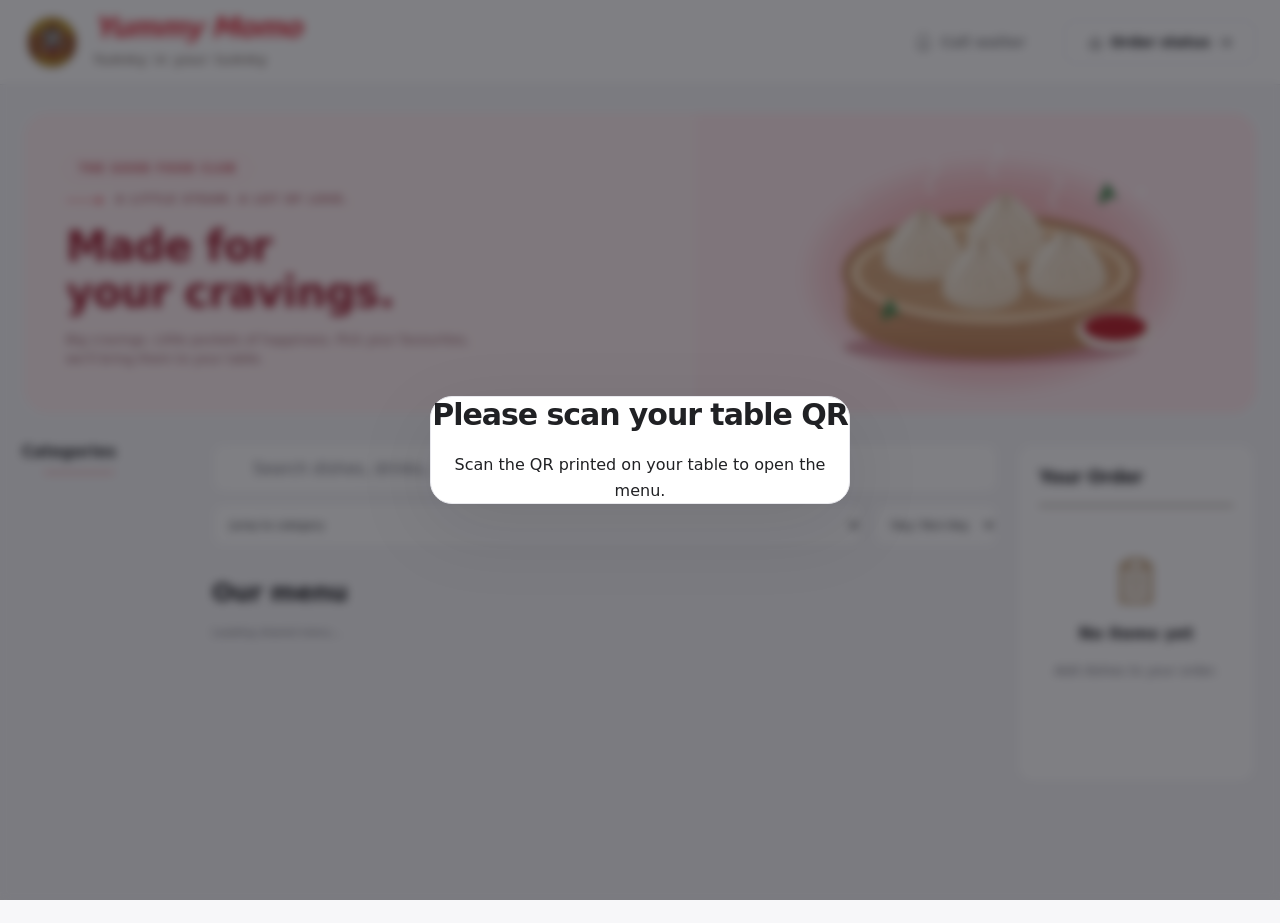
==== Yummy Momo/index.html @ 192c5d8b "Add files via upload" ====
<!DOCTYPE html>
<html lang="en">
<head>
  <meta charset="UTF-8">
  <meta name="viewport" content="width=device-width, initial-scale=1.0, viewport-fit=cover">
  <title>Yummy Momo · Digital Menu & Ordering</title>
  <style>
    :root {
      --primary: #e23744;
      --primary-hover: #a9370e;
      --primary-soft: #fff1eb;
      --bg: #202124;
      --card-bg: #ffffff;
      --text-main: #f7f7f9;
      --text-muted: #64748b;
      --border: #e2e8f0;
      --veg-green: #10b981;
      --nonveg-red: #ef4444;
      --gold: #f59e0b;
      --shadow-sm: 0 1px 3px rgba(0,0,0,0.06);
      --shadow-md: 0 4px 12px rgba(0,0,0,0.08);
      --shadow-lg: 0 12px 28px rgba(0,0,0,0.12);
      --radius: 16px;
    }

    * {
      box-sizing: border-box;
      margin: 0;
      padding: 0;
      -webkit-tap-highlight-color: transparent;
      font-family: 'Plus Jakarta Sans', -apple-system, BlinkMacSystemFont, sans-serif;
    }

    body {
      background-color: var(--bg);
      color: var(--text-main);
      padding-bottom: 90px;
      min-height: 100vh;
    }

    /* Top Navigation / Header */
    header {
      position: sticky;
      top: 0;
      z-index: 40;
      background: rgba(255, 255, 255, 0.95);
      backdrop-filter: blur(12px);
      border-bottom: 1px solid var(--border);
      padding: 12px 16px;
    }

    .header-top {
      display: flex;
      justify-content: space-between;
      align-items: center;
    }

    .brand-box h1 {
      font-size: 1.15rem;
      font-weight: 800;
      color: var(--primary);
      letter-spacing: -0.3px;
    }

    .brand-box p {
      font-size: 0.75rem;
      color: var(--text-muted);
    }

    .table-badge {
      display: flex;
      align-items: center;
      gap: 6px;
      background: var(--primary-soft);
      color: var(--primary);
      font-weight: 700;
      font-size: 0.85rem;
      padding: 6px 12px;
      border-radius: 20px;
      border: 1px solid rgba(249, 87, 33, 0.2);
    }

    .table-badge span.dot {
      width: 7px;
      height: 7px;
      background: var(--primary);
      border-radius: 50%;
      animation: pulse 1.5s infinite;
    }

    @keyframes pulse {
      0%, 100% { opacity: 1; transform: scale(1); }
      50% { opacity: 0.4; transform: scale(0.85); }
    }

    /* Active Order Banner if order in progress */
    .active-order-banner {
      display: none;
      background: #eff6ff;
      border: 1px solid #bfdbfe;
      color: #1d4ed8;
      padding: 10px 16px;
      margin: 12px 16px 0;
      border-radius: 12px;
      font-size: 0.85rem;
      font-weight: 600;
      justify-content: space-between;
      align-items: center;
      cursor: pointer;
    }

    /* Categories Horizontal Scroll */
    .categories-bar {
      display: flex;
      gap: 8px;
      padding: 12px 16px;
      overflow-x: auto;
      scrollbar-width: none;
      -webkit-overflow-scrolling: touch;
    }
    .categories-bar::-webkit-scrollbar { display: none; }

    .cat-btn {
      white-space: nowrap;
      padding: 8px 16px;
      border-radius: 24px;
      border: 1px solid var(--border);
      background: #ffffff;
      color: var(--text-muted);
      font-size: 0.85rem;
      font-weight: 600;
      cursor: pointer;
      transition: all 0.2s ease;
    }

    .cat-btn.active {
      background: var(--text-main);
      color: #ffffff;
      border-color: var(--text-main);
    }

    /* Search bar */
    .search-container {
      padding: 0 16px 8px;
    }
    .search-input {
      width: 100%;
      padding: 10px 14px 10px 38px;
      border-radius: 12px;
      border: 1px solid var(--border);
      background: #ffffff url("data:image/svg+xml,%3Csvg xmlns='http://www.w3.org/2000/svg' width='18' height='18' fill='none' stroke='%2394a3b8' stroke-width='2' stroke-linecap='round' stroke-linejoin='round'%3E%3Ccircle cx='11' cy='11' r='8'%3E%3C/circle%3E%3Cline x1='21' y1='21' x2='16.65' y2='16.65'%3E%3C/line%3E%3C/svg%3E") no-repeat 12px center;
      font-size: 0.9rem;
      outline: none;
    }
    .search-input:focus {
      border-color: var(--primary);
    }

    /* Menu Items Grid / List */
    .menu-container {
      padding: 8px 16px;
      display: flex;
      flex-direction: column;
      gap: 14px;
    }

    .item-card {
      display: flex;
      justify-content: space-between;
      gap: 14px;
      background: var(--card-bg);
      border-radius: var(--radius);
      padding: 14px;
      border: 1px solid var(--border);
      box-shadow: var(--shadow-sm);
      position: relative;
    }

    .item-info {
      flex: 1;
      display: flex;
      flex-direction: column;
      justify-content: space-between;
    }

    .badge-veg-nonveg {
      width: 14px;
      height: 14px;
      border: 1.5px solid;
      display: inline-flex;
      align-items: center;
      justify-content: center;
      margin-bottom: 6px;
      border-radius: 3px;
    }
    .badge-veg {
      border-color: var(--veg-green);
    }
    .badge-veg .dot {
      width: 6px;
      height: 6px;
      background: var(--veg-green);
      border-radius: 50%;
    }
    .badge-nonveg {
      border-color: var(--nonveg-red);
    }
    .badge-nonveg .dot {
      width: 6px;
      height: 6px;
      background: var(--nonveg-red);
      border-radius: 50%;
    }

    .item-title {
      font-size: 0.98rem;
      font-weight: 700;
      color: var(--text-main);
      margin-bottom: 4px;
    }

    .item-price {
      font-size: 0.95rem;
      font-weight: 800;
      color: var(--text-main);
      margin-bottom: 6px;
    }

    .item-desc {
      font-size: 0.78rem;
      color: var(--text-muted);
      line-height: 1.35;
      display: -webkit-box;
      -webkit-line-clamp: 2;
      -webkit-box-orient: vertical;
      overflow: hidden;
    }

    .item-img-container {
      width: 105px;
      height: 105px;
      position: relative;
      flex-shrink: 0;
    }

    .item-img {
      width: 100%;
      height: 100%;
      object-fit: cover;
      border-radius: 12px;
      background: #e2e8f0;
    }

    /* Add to cart / Quantity buttons */
    .action-btn-wrapper {
      position: absolute;
      bottom: -8px;
      left: 50%;
      transform: translateX(-50%);
      width: 86px;
    }

    .btn-add {
      width: 100%;
      background: #ffffff;
      color: var(--primary);
      border: 1.5px solid var(--primary);
      font-size: 0.85rem;
      font-weight: 800;
      padding: 6px 10px;
      border-radius: 8px;
      box-shadow: 0 2px 6px rgba(0,0,0,0.1);
      cursor: pointer;
      text-transform: uppercase;
      letter-spacing: 0.5px;
    }

    .qty-counter {
      display: flex;
      align-items: center;
      justify-content: space-between;
      width: 100%;
      background: var(--primary);
      color: #ffffff;
      border-radius: 8px;
      padding: 4px 8px;
      box-shadow: 0 2px 6px rgba(249, 87, 33, 0.3);
      font-weight: 800;
      font-size: 0.9rem;
    }

    .qty-btn {
      background: none;
      border: none;
      color: #ffffff;
      font-size: 1.1rem;
      font-weight: 800;
      cursor: pointer;
      padding: 0 4px;
      line-height: 1;
    }

    /* Floating Bottom Cart Bar */
    .floating-cart-bar {
      position: fixed;
      bottom: 16px;
      left: 16px;
      right: 16px;
      background: var(--primary);
      color: #ffffff;
      border-radius: 16px;
      padding: 14px 20px;
      display: none;
      justify-content: space-between;
      align-items: center;
      box-shadow: var(--shadow-lg);
      z-index: 50;
      cursor: pointer;
      transition: transform 0.2s;
    }

    .floating-cart-bar:active {
      transform: scale(0.98);
    }

    .cart-summary-text {
      display: flex;
      flex-direction: column;
    }

    .cart-items-count {
      font-size: 0.8rem;
      font-weight: 600;
      opacity: 0.9;
      text-transform: uppercase;
      letter-spacing: 0.5px;
    }

    .cart-total-price {
      font-size: 1.15rem;
      font-weight: 800;
    }

    .view-cart-btn-text {
      display: flex;
      align-items: center;
      gap: 6px;
      font-weight: 700;
      font-size: 0.95rem;
    }

    /* Cart / Checkout Drawer / Modal */
    .drawer-overlay {
      position: fixed;
      inset: 0;
      background: rgba(15, 23, 42, 0.6);
      backdrop-filter: blur(4px);
      z-index: 100;
      display: none;
      opacity: 0;
      transition: opacity 0.25s ease;
    }

    .drawer-overlay.open {
      display: block;
      opacity: 1;
    }

    .cart-drawer {
      position: fixed;
      bottom: 0;
      left: 0;
      right: 0;
      background: #ffffff;
      border-radius: 24px 24px 0 0;
      max-height: 85vh;
      display: flex;
      flex-direction: column;
      z-index: 101;
      transform: translateY(100%);
      transition: transform 0.3s cubic-bezier(0.16, 1, 0.3, 1);
    }

    .cart-drawer.open {
      transform: translateY(0);
    }

    .drawer-header {
      padding: 16px 20px;
      border-bottom: 1px solid var(--border);
      display: flex;
      justify-content: space-between;
      align-items: center;
    }

    .drawer-header h2 {
      font-size: 1.1rem;
      font-weight: 800;
    }

    .btn-close-drawer {
      background: #f4e8d5;
      border: none;
      width: 32px;
      height: 32px;
      border-radius: 50%;
      font-size: 1.2rem;
      display: flex;
      align-items: center;
      justify-content: center;
      cursor: pointer;
      color: var(--text-muted);
    }

    .drawer-body {
      padding: 16px 20px;
      overflow-y: auto;
      flex: 1;
    }

    .cart-item-row {
      display: flex;
      justify-content: space-between;
      align-items: center;
      padding: 12px 0;
      border-bottom: 1px dashed var(--border);
    }

    .cart-item-info h4 {
      font-size: 0.92rem;
      font-weight: 700;
      margin-bottom: 2px;
    }

    .cart-item-info p {
      font-size: 0.82rem;
      color: var(--text-muted);
    }

    .cart-item-stepper {
      display: flex;
      align-items: center;
      gap: 10px;
      background: var(--bg);
      padding: 4px 10px;
      border-radius: 8px;
      border: 1px solid var(--border);
    }

    .cart-item-stepper button {
      background: none;
      border: none;
      font-weight: 800;
      color: var(--primary);
      font-size: 1rem;
      cursor: pointer;
    }

    .order-form-section {
      margin-top: 16px;
      background: var(--bg);
      padding: 14px;
      border-radius: 12px;
      display: flex;
      flex-direction: column;
      gap: 12px;
    }

    .form-group label {
      display: block;
      font-size: 0.78rem;
      font-weight: 700;
      color: var(--text-muted);
      text-transform: uppercase;
      letter-spacing: 0.4px;
      margin-bottom: 4px;
    }

    .form-group input, .form-group textarea {
      width: 100%;
      padding: 10px 12px;
      border-radius: 8px;
      border: 1px solid var(--border);
      background: #ffffff;
      font-size: 0.88rem;
      outline: none;
    }

    .form-group input:focus, .form-group textarea:focus {
      border-color: var(--primary);
    }

    .bill-summary {
      margin-top: 16px;
      padding-top: 12px;
      border-top: 1px solid var(--border);
    }

    .bill-row {
      display: flex;
      justify-content: space-between;
      font-size: 0.88rem;
      margin-bottom: 6px;
      color: var(--text-muted);
    }

    .bill-row.total {
      font-size: 1.1rem;
      font-weight: 800;
      color: var(--text-main);
      margin-top: 8px;
      padding-top: 8px;
      border-top: 1px dashed var(--border);
    }

    .drawer-footer {
      padding: 16px 20px;
      border-top: 1px solid var(--border);
      background: #ffffff;
    }

    .btn-place-order {
      width: 100%;
      background: var(--primary);
      color: #ffffff;
      border: none;
      padding: 14px;
      border-radius: 12px;
      font-size: 1rem;
      font-weight: 800;
      cursor: pointer;
      display: flex;
      justify-content: center;
      align-items: center;
      gap: 8px;
      box-shadow: 0 4px 14px rgba(249, 87, 33, 0.35);
    }

    .btn-place-order:disabled {
      opacity: 0.6;
      cursor: not-allowed;
    }

    /* Live Order Tracking Modal / Screen */
    .tracking-modal {
      position: fixed;
      inset: 0;
      background: #ffffff;
      z-index: 120;
      display: none;
      flex-direction: column;
      overflow-y: auto;
      padding-bottom: 30px;
    }

    .tracking-modal.open {
      display: flex;
    }

    .tracking-header {
      padding: 18px 20px;
      border-bottom: 1px solid var(--border);
      display: flex;
      justify-content: space-between;
      align-items: center;
      background: #ffffff;
      position: sticky;
      top: 0;
      z-index: 10;
    }

    .tracking-status-hero {
      text-align: center;
      padding: 28px 20px 20px;
      background: linear-gradient(180deg, var(--primary-soft) 0%, #ffffff 100%);
    }

    .status-icon-circle {
      width: 72px;
      height: 72px;
      background: var(--primary);
      color: #ffffff;
      border-radius: 50%;
      margin: 0 auto 14px;
      display: flex;
      align-items: center;
      justify-content: center;
      font-size: 2rem;
      box-shadow: 0 6px 18px rgba(249, 87, 33, 0.35);
      animation: bounce 2s infinite;
    }

    @keyframes bounce {
      0%, 100% { transform: translateY(0); }
      50% { transform: translateY(-6px); }
    }

    .tracking-status-hero h2 {
      font-size: 1.35rem;
      font-weight: 800;
      color: var(--text-main);
      margin-bottom: 6px;
    }

    .tracking-status-hero p {
      font-size: 0.88rem;
      color: var(--text-muted);
    }

    /* Status Stepper */
    .stepper-container {
      padding: 20px;
      margin: 0 20px;
      background: var(--card-bg);
      border: 1px solid var(--border);
      border-radius: 16px;
      box-shadow: var(--shadow-sm);
    }

    .stepper-step {
      display: flex;
      gap: 14px;
      position: relative;
      padding-bottom: 24px;
    }

    .stepper-step:last-child {
      padding-bottom: 0;
    }

    .stepper-step:not(:last-child)::after {
      content: '';
      position: absolute;
      left: 15px;
      top: 30px;
      bottom: 0;
      width: 2px;
      background: var(--border);
    }

    .stepper-step.completed:not(:last-child)::after {
      background: var(--primary);
    }

    .step-circle {
      width: 32px;
      height: 32px;
      border-radius: 50%;
      background: #f4e8d5;
      color: var(--text-muted);
      border: 2px solid var(--border);
      display: flex;
      align-items: center;
      justify-content: center;
      font-size: 0.85rem;
      font-weight: 700;
      z-index: 1;
      flex-shrink: 0;
    }

    .stepper-step.active .step-circle {
      background: var(--primary);
      color: #ffffff;
      border-color: var(--primary);
    }

    .stepper-step.completed .step-circle {
      background: var(--veg-green);
      color: #ffffff;
      border-color: var(--veg-green);
    }

    .step-details h4 {
      font-size: 0.95rem;
      font-weight: 700;
      color: var(--text-main);
      margin-bottom: 2px;
    }

    .step-details p {
      font-size: 0.78rem;
      color: var(--text-muted);
    }

    /* Tracking Actions */
    .tracking-actions {
      padding: 20px;
      display: flex;
      flex-direction: column;
      gap: 12px;
    }

    .btn-add-more {
      background: #ffffff;
      color: var(--primary);
      border: 2px solid var(--primary);
      padding: 14px;
      border-radius: 12px;
      font-size: 0.95rem;
      font-weight: 800;
      cursor: pointer;
      display: flex;
      align-items: center;
      justify-content: center;
      gap: 8px;
    }

    /* Google Review Pop-up Modal */
    .review-overlay {
      position: fixed;
      inset: 0;
      background: rgba(15, 23, 42, 0.7);
      backdrop-filter: blur(6px);
      z-index: 200;
      display: none;
      align-items: center;
      justify-content: center;
      padding: 20px;
    }

    .review-overlay.open {
      display: flex;
    }

    .review-modal-card {
      background: #ffffff;
      border-radius: 24px;
      padding: 28px 22px;
      max-width: 360px;
      width: 100%;
      text-align: center;
      box-shadow: var(--shadow-lg);
      animation: popIn 0.3s cubic-bezier(0.16, 1, 0.3, 1);
      position: relative;
    }

    @keyframes popIn {
      0% { transform: scale(0.9); opacity: 0; }
      100% { transform: scale(1); opacity: 1; }
    }

    .review-stars {
      color: var(--gold);
      font-size: 1.8rem;
      letter-spacing: 4px;
      margin: 12px 0 16px;
    }

    .btn-google-review {
      background: #4285F4;
      color: #ffffff;
      text-decoration: none;
      padding: 14px 20px;
      border-radius: 12px;
      font-size: 0.95rem;
      font-weight: 800;
      display: flex;
      align-items: center;
      justify-content: center;
      gap: 10px;
      margin-top: 18px;
      box-shadow: 0 4px 12px rgba(66, 133, 244, 0.35);
    }

    .btn-maybe-later {
      background: none;
      border: none;
      color: var(--text-muted);
      font-size: 0.85rem;
      font-weight: 600;
      margin-top: 14px;
      cursor: pointer;
    }
  
    .menu-container,.categories-bar,.search-container,.active-order-banner{max-width:900px;margin-left:auto;margin-right:auto;} .floating-cart-bar{max-width:868px;margin-left:auto;margin-right:auto;} .item-desc{font-size:14px;}
    button{min-height:44px;} .qty-counter button,.cart-item-stepper button{min-width:44px;} .qty-counter{width:132px;min-width:0;box-sizing:border-box;} .item-img-container{width:132px;height:132px;} .action-btn-wrapper{width:132px;bottom:0;} .btn-add{width:86px;margin:0 auto;display:block;} .btn-close-drawer{width:44px;height:44px;}
    .cancel-panel {padding:20px;border-top:1px solid #e2e8f0;margin-top:20px;font-size:16px;}
    .cancel-panel select {display:block;width:100%;padding:12px;margin:8px 0 16px;font:inherit;border:1px solid #cbd5e1;border-radius:8px;background:white;}
    .cancel-btn {margin-top:12px;padding:12px 16px;border:1px solid #dc2626;background:#fff;color:#b91c1c;border-radius:8px;font:inherit;min-height:44px;cursor:pointer;}
    .cancel-btn:disabled {opacity:.55;cursor:not-allowed;} #trackingError{color:#b91c1c;margin-top:8px;}
    button:focus-visible,select:focus-visible,input:focus-visible{outline:3px solid #2563eb;outline-offset:2px;}
    .tracking-modal {overflow-y:auto;} .item-card{min-width:0;} .item-title{overflow-wrap:anywhere;}
    @media(max-width:420px){.item-img-container{flex-shrink:0;width:132px;}.item-img{width:132px;height:132px;}.item-desc{font-size:14px;}.menu-container{padding-left:16px;padding-right:16px;}.item-card{gap:12px;padding:16px;}.tracking-actions{padding-bottom:32px;}}
  
 .menu-label{display:inline-block;margin:4px 4px 8px 0;background:#eff6ff;color:#174278;border-radius:4px;padding:3px 8px;font-size:14px;font-weight:700;}
 </style>
  <link rel="stylesheet" href="menu-theme.css?v=yummy-46">
  <link rel="stylesheet" href="order-celebration.css?v=yummy-46">
<link rel="stylesheet" href="yaar-theme.css?v=yummy-46"><link rel="stylesheet" href="dark-theme.css?v=yummy-46"><link rel="stylesheet" href="device-layouts.css?v=yummy-46"><link rel="stylesheet" href="yummy-momo.css?v=yummy-46"><link rel="stylesheet" href="menu-customization.css?v=yummy-46"><link rel="stylesheet" href="release42.css?v=yummy-46"><link rel="stylesheet" href="release43.css?v=yummy-46">
<link rel="manifest" href="manifest.webmanifest">
<meta name="theme-color" content="#e23744">
<link rel="icon" type="image/png" href="app-icons/logo-v2-192.png">
<link rel="apple-touch-icon" href="app-icons/logo-v2-180.png">
<meta name="apple-mobile-web-app-capable" content="yes">
<meta name="apple-mobile-web-app-status-bar-style" content="default">
<script src="pwa-install.js" defer></script>
<link rel="stylesheet" href="table-names.css?v=yummy-46">
<link rel="stylesheet" href="experience46.css?v=yummy-46">
<link rel="stylesheet" href="custom48.css?v=48"><link rel="stylesheet" href="release49.css?v=49"><link rel="stylesheet" href="release51.css?v=51"></head>
<body class="customer-site">

  <!-- Top Header -->
  <header>
    <div class="header-top">
      <a class="brand-box" href="#home" aria-label="Yummy Momo home"><img class="brand-logo" src="yummy-momo-logo.webp?v=yummy-44" alt="Yummy Momo logo">
        <div><h1 id="restaurantName">Yummy Momo</h1><p class="brand-caption">Yummy in your tummy</p></div></a>
      <div class="header-actions"><span class="table-badge" id="tableBadge" style="cursor:default;">
        <span class="dot"></span>
        <span id="tableText">Table 1</span>
      </span><div class="waiter-call-action"><button type="button" id="callWaiterButton" class="call-waiter-button"><svg class="ui-icon" aria-hidden="true"><use href="icons.svg#bell"></use></svg><span>Call waiter</span></button><p id="callWaiterStatus" role="status" aria-live="polite"></p></div><button class="header-cart" onclick="openTrackingModal()"><svg class="ui-icon" aria-hidden="true"><use href="icons.svg#plate"></use></svg><span>Order status</span><svg class="ui-icon" aria-hidden="true"><use href="icons.svg#arrow"></use></svg></button></div>
    </div>
  </header>

<section id="tableAccessNotice" class="table-access-notice" role="alert" hidden></section><section id="scanExpired" class="scan-expired" role="alertdialog" aria-labelledby="scanExpiredTitle"><div><h2 id="scanExpiredTitle">Please scan your table QR</h2><p><span id="scanAccessText">Scan the QR printed on your table to open the menu.</span></p></div></section>
  <section id="home" class="menu-hero" aria-label="Restaurant menu">
    <div class="hero-copy"><span class="experience-kicker">THE GOOD FOOD CLUB</span><p class="hero-eyebrow"><span aria-hidden="true"></span> A LITTLE STEAM. A LOT OF LOVE.</p><h2 id="restaurantTagline">Our Menu</h2><p class="hero-description">Big cravings. Little pockets of happiness. Pick your favourites, we’ll bring them to your table.</p>
      
    </div>
    <div class="hero-photo"><img src="momo-hero46.svg" alt="An illustration of freshly steamed momos" fetchpriority="high"></div>
  </section>
  <section id="waiterConfirmation" class="waiter-confirmation" role="status" aria-live="polite" hidden><svg class="ui-icon" aria-hidden="true"><use href="icons.svg#bell"></use></svg><strong id="waiterConfirmationText"></strong></section>
  <!-- Active Order Alert (if order is placed) -->
  <div class="active-order-banner" id="activeOrderBanner" onclick="openTrackingModal()">
    <span>⚡ <b id="bannerStatusText">Order in Progress</b> (Click to track)</span>
    <span>→</span>
  </div>
  <section id="customerOrdersBar" class="customer-orders-bar" hidden aria-label="Your orders on this device">
    <div class="customer-orders-buttons">
      <button type="button" id="currentOrdersButton" onclick="openTrackingModal()">Order status</button>
      <button type="button" id="orderHistoryButton" onclick="openOrderHistory()">Order history</button>
    </div>
    <p id="orderSyncMessage" role="status" aria-live="polite"></p>
  </section>

  <div class="menu-workspace"><section id="browseMenu" class="browse-menu" aria-labelledby="browseTitle"><div class="browse-heading"><h2 id="browseTitle">Categories</h2></div>
  <!-- Category Filter Bar -->
  <div class="categories-bar" id="categoriesBar"></div>

  </section><section class="menu-main"><div class="menu-search-tools"><div class="search-container"><input type="search" id="searchInput" class="search-input" aria-label="Search dishes, drinks and desserts" placeholder="Search dishes, drinks, desserts..." oninput="handleSearch()"></div><label class="sr-only" for="menuSort">Filter by category</label><select id="menuSort" aria-label="Filter by category" onchange="selectCategory(this.value)"><option value="All">All categories</option></select><label class="sr-only" for="menuDiet">Dietary filter</label><select id="menuDiet" onchange="handleSearch()"><option value="all">Veg / Non-Veg</option><option value="veg">Veg only</option><option value="nonveg">Non-Veg only</option></select></div><div class="menu-list-heading"><h2 id="menuListTitle">Our menu</h2><p>Find your next favourite.</p></div>
  <!-- Menu items container -->
  <div id="cloudMessage" role="status" style="max-width:800px;margin:16px auto;padding:12px 20px;color:#71717a;">Loading shared menu…</div>
  <div id="pendingRetry" hidden style="max-width:800px;margin:16px auto;padding:16px 20px;background:#fff7ed;">A previous order is not confirmed. <button class="cancel-btn" onclick="placeOrder()">Retry original order</button></div>
  <main class="menu-container" id="menuContainer" aria-label="Available dishes"></main>
  </section><aside id="desktopOrderPanel" class="menu-order-panel" aria-label="Your order"><h2>Your Order</h2><div id="desktopOrderItems"></div><div id="desktopOrderBill" hidden><span>Order total</span><b id="desktopOrderTotal">₹0</b></div><button id="desktopOrderCheckout" type="button" class="primary-btn" onclick="openCartDrawer()" hidden>Review &amp; place order</button></aside></div>
  <footer id="systemFooter" class="system-footer" hidden aria-label="System credit">
    <p id="systemFooterCredit" hidden>This system is made by <strong>SHOI SYSTEMS</strong></p>
    <a id="systemFooterLink" hidden rel="noopener noreferrer">Click here</a>
  </footer>

  <!-- Bottom Floating Cart Bar -->
  <div class="floating-cart-bar" id="floatingCartBar" onclick="openCartDrawer()">
    <div class="cart-summary-text">
      <span class="cart-items-count" id="cartItemsCount">0 ITEMS</span>
      <span class="cart-total-price" id="cartTotalPrice">₹0</span>
    </div>
    <div class="view-cart-btn-text">
      <span>View Order</span>
      <span>→</span>
    </div>
  </div>

  <!-- Cart Drawer Overlay & Content -->
  <div class="drawer-overlay" id="drawerOverlay" onclick="closeCartDrawer()"></div>
  <div class="cart-drawer" id="cartDrawer" role="dialog" aria-modal="true" aria-labelledby="checkoutTitle">
    <div class="drawer-header">
      <div><h2 id="checkoutTitle">Your order</h2><p id="cartTableLabel" class="cart-table-label">Table T1</p></div>
      <button class="btn-close-drawer" onclick="closeCartDrawer()" aria-label="Close checkout">×</button>
    </div>
    <div class="drawer-body">
      <div id="cartItemsList"></div>

      <!-- Customer Details (NO PHONE NUMBER - USER REQUIREMENT) -->
      <div class="order-form-section">
        <div class="form-group">
          <label>Your Name (Optional)</label>
          <input type="text" id="custNameInput" maxlength="80" placeholder="Enter your name (optional)">
        </div>
        <input type="hidden" id="custTableInput" readonly>
        <div class="form-group">
          <label>Special Instructions for Kitchen</label>
          <div class="note-chips" role="group" aria-label="Quick kitchen notes"><button type="button" data-note-chip="Less spicy" aria-pressed="false">Less spicy</button><button type="button" data-note-chip="No onion" aria-pressed="false">No onion</button><button type="button" data-note-chip="Extra cheese" aria-pressed="false">Extra cheese</button></div><p class="note-hint">Extras may cost more. Confirm with staff.</p><textarea id="custNotesInput" rows="2" maxlength="1000" placeholder="e.g. Less spicy, extra plates, no onions..."></textarea>
        </div>
      </div>

      <!-- Bill summary -->
      <div class="bill-summary">
        <div class="bill-row">
          <span>Items Subtotal</span>
          <span id="billSubtotal">₹0</span>
        </div>
        <div class="bill-row" id="billTaxRow" hidden>
          <span id="billTaxLabel">Tax</span>
          <span id="billTaxAmount">₹0.00</span>
        </div>
        <div class="bill-row total">
          <span>Total to Pay</span>
          <span id="billTotal">₹0</span>
        </div>
      </div>
    </div>
    <div class="drawer-footer">
      <p id="cartOrderError" class="cart-order-error" role="alert"></p><button class="btn-place-order" id="btnPlaceOrder" onclick="placeOrder()">
        <span>Place Order</span>
        <span id="placeOrderAmount">₹0</span>
      </button>
    </div>
  </div>

  <!-- Live Order Tracking Modal -->
  <div class="tracking-modal" id="trackingModal" role="dialog" aria-modal="true" aria-labelledby="trackingTitle">
    <div class="tracking-header">
      <div><h3 id="trackingTitle" style="font-size:1.05rem; font-weight:800;">Order Status</h3><p id="trackingOrderIdentity" class="tracking-order-identity" aria-live="polite"></p></div>
      <button class="btn-close-drawer" onclick="closeTrackingModal()" aria-label="Close order tracking">×</button>
    </div>
    <div class="tracking-status-hero">
      <div class="status-icon-circle" id="trackingStatusIcon">🍳</div>
      <h2 id="trackingStatusTitle">Preparing your meal</h2>
      <p id="trackingStatusSub">The kitchen is preparing your dishes with care.</p>
    </div>

    <div id="trackingEmpty" class="history-empty" hidden><h2>Sorry, no current order yet</h2><button class="btn-add-more" onclick="addMoreItems()">Browse the menu</button><button class="order-history-link" onclick="openOrderHistory()">Order history</button></div>
    <div class="cancel-panel" id="trackingCancelPanel" style="margin-top:0;">
      <p id="cancelCountdown" aria-live="off"></p>
      <button class="cancel-btn" id="cancelOrderButton" onclick="cancelCustomerOrder()">Cancel this order</button>
      <p id="trackingError" role="status"></p>
    </div>
    <!-- Compact progress: intermediate state stays in the live status heading. -->
    <div class="stepper-container" id="trackingStepper">
      <div class="stepper-step" id="step1"><div class="step-circle">✓</div><div class="step-details"><h4>1. Order received</h4><p>Order sent to the kitchen</p></div></div>
      <div class="stepper-step" id="step2"><div class="step-circle">2</div><div class="step-details"><h4>2. Cooking</h4><p>The kitchen is preparing your food</p></div></div>
      <div class="stepper-step" id="step3"><div class="step-circle">3</div><div class="step-details"><h4>3. Served &amp; complete</h4><p>Delivered to your table</p></div></div>
    </div>

    <div id="trackingItemsSection" style="padding: 20px 20px 0;">
      <h4 style="font-size:0.95rem; font-weight:800; margin-bottom:10px;">Ordered Items (<span id="trackingTableLabel">Table 1</span>)</h4>
      <div id="trackingItemsList"></div>
    </div>


    <!-- Actions: Add more items! -->
    <div class="tracking-actions" id="trackingActions">
      <button class="btn-add-more" onclick="addMoreItems()">
        <span>➕ Add More Items / Order Again</span>
      </button>
      <button type="button" class="order-history-link" onclick="openOrderHistory()">View order history</button>
    </div>
    <section id="otherOrdersPanel" class="other-orders-panel" hidden aria-labelledby="otherOrdersHeading">
      <div class="other-orders-heading"><h4 id="otherOrdersHeading">Your other orders</h4><span>Tap to switch</span></div>
      <nav id="otherOrderTabs" class="other-order-tabs" aria-label="Switch to another order on this device"></nav>
    </section>
  </div>

  <div id="orderHistoryModal" class="order-history-modal" role="dialog" aria-modal="true" aria-labelledby="orderHistoryTitle" hidden>
    <div class="order-history-header">
      <div><h2 id="orderHistoryTitle">Order history</h2><p id="orderHistorySubtitle">Past orders saved on this device</p></div>
      <button type="button" class="btn-close-drawer" onclick="closeOrderHistory()" aria-label="Close order history">×</button>
    </div>
    <div class="order-history-body">
      <p id="historySyncMessage" role="status" aria-live="polite"></p>
      <div id="orderHistoryList"></div>
    </div>
  </div>

  <!-- Shows only after a confirmed order; food launches upward behind the message. -->
  <dialog id="orderCelebration" class="order-celebration" aria-labelledby="orderCelebrationTitle" aria-describedby="orderCelebrationDescription">
    <div id="celebrationParticles" class="celebration-particles" aria-hidden="true"></div>
    <div class="celebration-card">
      <div class="celebration-check" aria-hidden="true">✓</div>
      <h2 id="orderCelebrationTitle">Order sent to the kitchen</h2>
      <p id="orderCelebrationDescription">Your order is saved. Track acceptance and cooking below.</p>
      <button id="celebrationTrackButton" class="celebration-track" type="button" autofocus>Track my order →</button>
    </div>
  </dialog>

  <dialog id="reviewDialog" class="customer-review" aria-labelledby="reviewTitle">
 <div class="review-card"><button type="button" class="btn-close-drawer review-close" onclick="closeReviewModal()" aria-label="Close review prompt">×</button><h2 id="reviewTitle">Thanks for your order!</h2><p>After you've tried your food, you're welcome to share an honest Google review. Any rating is welcome — reviewing is optional.</p><div class="review-actions"><a id="googleReviewBtn" target="_blank" rel="noopener noreferrer" class="btn-google-review" hidden>Open Google reviews ↗</a><button type="button" class="btn-maybe-later review-maybe-later" onclick="closeReviewModal()">Maybe later</button></div><p id="reviewLinkStatus" role="status"></p></div>
 </dialog>

  <script src="config.js?v=yummy-46"></script>
  <script src="menu-options.js?v=yummy-46"></script><script src="cloud.js?v=yummy-46"></script>
  <script src="order-celebration.js?v=yummy-46"></script>
  <script src="reviews.js?v=yummy-46"></script>
  <script src="table-access.js?v=yummy-46"></script>
  <script src="menu-experience.js?v=yummy-46"></script><script src="category-menu49.js?v=49"></script><script src="customer.js?v=yummy-50"></script>
  <script src="customer-waiter.js?v=yummy-50"></script>
<script src="custom48.js?v=51"></script></body>
</html>
---- Yummy Momo/menu-theme.css ----
/* Plum & Milk: appearance only. Ordering, tracking and menu data are unchanged. */
:root{--primary:#202124;--primary-hover:#71717a;--primary-soft:#f4e8d5;--bg:#f7f7f9;--card-bg:#ffffff;--text-main:#202124;--text-muted:#71717a;--border:#e8e8ed;--gold:#9a6f3d;--shadow-sm:0 2px 8px #20212408;--shadow-md:0 8px 24px #2021240d;--shadow-lg:0 16px 40px #2021241c;color-scheme:light;}
*{font-family:system-ui,-apple-system,BlinkMacSystemFont,'Segoe UI',sans-serif;}body{background:#f7f7f9;color:#202124;padding-bottom:112px;}button,input,textarea,select{font:inherit;}button{min-height:44px;}button:focus-visible,input:focus-visible,textarea:focus-visible,select:focus-visible,[role=button]:focus-visible{outline:3px solid #926638;outline-offset:3px;}button:disabled{cursor:not-allowed;opacity:.6;}header{padding:20px 32px;background:#f7f7f9f5;border-top:7px solid #202124;border-bottom:1px solid #e8e8ed;backdrop-filter:blur(12px);}.header-top{max-width:1240px;margin:auto;gap:24px;}.brand-box h1{font-family:Georgia,'Times New Roman',serif;font-size:32px;line-height:1.1;letter-spacing:-1.1px;color:#202124;}.header-actions{display:flex;align-items:center;gap:12px;flex-shrink:0;}.table-badge{min-height:44px;background:#f4e8d5;color:#202124;border:1px solid #f7a7ad;font-size:14px;padding:10px 16px;cursor:pointer;}.table-badge span.dot{background:#202124;animation:none;}.header-cart{background:#202124;color:#f7f7f9;border:0;border-radius:24px;padding:12px 22px;min-height:44px;font-weight:700;cursor:pointer;}
.menu-hero{max-width:1304px;margin:0 auto 24px;min-height:350px;display:grid;grid-template-columns:45% 55%;position:relative;overflow:hidden;background:#f7f7f9;}.hero-copy{padding:60px 32px 52px;display:flex;flex-direction:column;justify-content:center;align-items:flex-start;position:relative;z-index:1;}.hero-ornament{width:100px;border-top:1px solid #a78358;margin-bottom:24px;position:relative;}.hero-ornament:after{content:'✦';position:absolute;right:-20px;top:-12px;font-size:20px;color:#997747;}.hero-copy h2{font-family:Georgia,'Times New Roman',serif;font-size:clamp(32px,3.8vw,54px);font-weight:700;line-height:1.08;letter-spacing:-1.8px;max-width:470px;text-wrap:balance;}.hero-photo{min-width:0;position:relative;min-height:350px;}.hero-photo img{width:100%;height:100%;position:absolute;object-fit:cover;object-position:60% center;}.hero-photo:after{content:'';position:absolute;inset:0;background:linear-gradient(90deg,#f7f7f9,transparent 27%);}.customer-tools{margin:28px 0 0;padding:0;justify-content:flex-start;width:auto;}.song-request-button{background:#202124;color:#f7f7f9;padding:14px 22px;border-radius:28px;border:1px solid #202124;font-size:16px;min-height:48px;}.song-request-button:hover,.header-cart:hover{background:#71717a;}
.categories-bar,.search-container,.menu-container,.active-order-banner{max-width:1240px;}.categories-bar{margin:0 auto;padding:12px 0 20px;gap:10px;}.cat-btn{min-height:44px;padding:10px 18px;font-size:14px;background:transparent;border:1px solid #f7a7ad;color:#604451;}.cat-btn.active{background:#202124;border-color:#202124;color:#f7f7f9;}.cat-btn:hover:not(.active){background:#f4e8d5;}.search-container{padding:0 0 8px;}.search-input{min-height:52px;border-radius:8px;background-color:#ffffff;border-color:#ccb4bc;color:#202124;font-size:16px;padding-left:42px;}.search-input::placeholder{color:#7c6370;}.active-order-banner{background:#f4e8d5;border-color:#c9a9ba;color:#202124;margin:16px auto;border-radius:8px;padding:14px 18px;font-size:14px;gap:12px;}.menu-container{display:grid;grid-template-columns:repeat(3,minmax(0,1fr));gap:20px;padding:12px 0 32px;}.item-card{padding:14px;gap:16px;border:1px solid #e8e8ed;border-radius:12px;background:#ffffff;box-shadow:0 4px 16px #20212408;align-items:flex-start;min-height:222px;overflow:visible;}.item-info{min-width:0;}.item-img-container{order:-1;width:140px;height:190px;flex-shrink:0;}.item-img{width:100%;height:100%;border-radius:8px;background:#e8e8ed;object-fit:cover;}.item-img[style]{background:#e8e8ed;}.item-title{font-family:Georgia,'Times New Roman',serif;font-size:21px;line-height:1.15;font-weight:700;margin-bottom:10px;color:#202124;overflow-wrap:anywhere;}.item-price{font-size:18px;color:#202124;margin:10px 0;}.item-desc{font-size:14px;line-height:1.5;color:#71717a;-webkit-line-clamp:3;}.badge-veg-nonveg{margin-bottom:8px;}.menu-label{background:#f4e8d5;color:#61364f;border:1px solid #d4b4c4;border-radius:4px;padding:3px 7px;font-size:14px;font-weight:700;margin:0 4px 4px 0;}.action-btn-wrapper{bottom:10px;width:108px;}.btn-add{background:#f7f7f9;color:#202124;border-color:#202124;border-radius:6px;min-height:44px;font-size:14px;box-shadow:0 3px 8px #20212415;}.qty-counter{background:#202124;border-radius:6px;min-height:44px;box-shadow:0 3px 8px #20212422;}.qty-btn{min-width:36px;min-height:44px;padding:0;color:#f7f7f9;}.floating-cart-bar{max-width:1208px;background:#202124;color:#f7f7f9;border-radius:10px;box-shadow:0 8px 30px #2021242b;min-height:68px;}.cart-items-count{font-size:14px;}.view-cart-btn-text{font-size:16px;}#cloudMessage,#pendingRetry{max-width:1240px;padding:16px 0;margin:0 auto;color:#71717a;font-size:14px;}#pendingRetry{background:#f4e3cd;padding:16px;border:1px solid #d6b793;border-radius:8px;}#cloudMessage[data-error=true]{color:#9a202f;}
.cart-drawer,.tracking-modal,.review-modal-card,#songModal{background:#f7f7f9;color:#202124;}.cart-drawer{max-width:680px;margin-left:auto;margin-right:auto;border:1px solid #f7a7ad;}.drawer-header,.drawer-footer,.tracking-header{background:#f7f7f9;border-color:#e8e8ed;}.drawer-header h2,.tracking-header h3{font-family:Georgia,'Times New Roman',serif;font-size:24px;color:#202124;}.drawer-body{background:#ffffff;}.btn-close-drawer{background:#eddee2;color:#202124;width:44px;height:44px;}.form-group input,.form-group textarea,.cancel-panel select,#songModal input{background:#f7f7f9;border-color:#c4a9b6;color:#202124;min-height:48px;border-radius:6px;}.cart-item-row,.bill-summary,.cancel-panel{border-color:#e8e8ed;}.btn-place-order{background:#202124;color:#f7f7f9;min-height:52px;border-radius:8px;}.btn-place-order:hover{background:#71717a;}.tracking-status-hero{background:linear-gradient(180deg,#e8e8ed,#f7f7f9);}.tracking-status-hero h2{font-family:Georgia,'Times New Roman',serif;font-size:28px;}.tracking-status-hero p,.step-details p{font-size:14px;}.status-icon-circle{box-shadow:0 8px 24px #20212422;}.stepper-container{background:#ffffff;border-color:#e8e8ed;box-shadow:none;}.step-circle{background:#f4e8d5;}.step-details h4{color:#202124;}.btn-add-more{background:#f7f7f9;color:#202124;border-color:#202124;min-height:48px;}.cancel-btn{background:#ffffff;color:#9c2736;border-color:#ab5963;border-radius:6px;}.review-overlay,.drawer-overlay{background:#202124aa;}.review-modal-card{border:1px solid #e8e8ed;box-shadow:0 20px 80px #20212433;border-radius:16px;}.review-modal-card h2{font-family:Georgia,'Times New Roman',serif;color:#202124;font-size:28px;}.review-modal-card p{color:#71717a;font-size:14px;line-height:1.5;}.review-stars{color:#9a6f3d;}.btn-google-review{background:#202124;color:#f7f7f9;min-height:48px;}.btn-maybe-later{color:#71717a;min-height:44px;font-size:14px;}#songModal{border-color:#c8aeb9;border-radius:12px;padding:28px;}#songModal::backdrop{background:#202124aa;}#songModal h2,#songModal h3{font-family:Georgia,'Times New Roman',serif;color:#202124;}#songModal h2{font-size:28px;}#songModal label{font-size:14px;color:#604451;}#songModal .song-request-button{border-radius:8px;}.song-request-row{border-color:#e8e8ed;}.song-request-row p{color:#71717a;}.song-completed{color:#276343;font-weight:700;}.tracking-modal #trackingItemsList,.tracking-modal #custTableInput{background:#ffffff;border-color:#e8e8ed;}.tracking-modal #trackingItemsList{margin-top:12px;}.song-modal-header .cancel-btn{margin:0;}
@media(min-width:900px){.tracking-modal>*{width:calc(100% - 48px);max-width:760px;margin-left:auto;margin-right:auto;}.tracking-header{width:100%;max-width:808px;}.stepper-container{margin-top:24px;margin-bottom:24px;}.tracking-modal .tracking-actions{margin-top:24px;}}
@media(max-width:1304px){.categories-bar,.search-container,.menu-container,.active-order-banner{margin-left:32px;margin-right:32px;}#cloudMessage,#pendingRetry{margin-left:32px;margin-right:32px;}.item-img-container{width:124px;}.item-card{gap:12px;}.item-title{font-size:20px;}}
@media(max-width:1080px){.menu-container{grid-template-columns:repeat(2,minmax(0,1fr));}.item-img-container{width:150px;}.hero-copy{padding-top:44px;padding-bottom:44px;}.menu-hero,.hero-photo{min-height:320px;}}
@media(max-width:650px){header{padding:16px;border-top-width:5px;}.header-top{gap:12px;}.brand-box h1{font-size:25px;letter-spacing:-.8px;}.header-actions{gap:8px;}.header-cart{padding:10px 12px;font-size:14px;}.table-badge{padding:10px;font-size:14px;gap:5px;}.table-badge span.dot{width:5px;height:5px;}.menu-hero{grid-template-columns:1fr;margin-bottom:12px;min-height:0;}.hero-copy{padding:28px 20px 24px;}.hero-ornament{margin-bottom:20px;width:70px;}.hero-copy h2{font-size:36px;line-height:1.08;max-width:340px;letter-spacing:-1.1px;}.customer-tools{margin-top:20px;}.song-request-button{font-size:14px;padding:12px 18px;}.hero-photo{height:158px;min-height:158px;}.hero-photo img{object-position:60% 54%;}.hero-photo:after{background:linear-gradient(180deg,#f7f7f9 0%,transparent 25%);}.categories-bar,.search-container,.menu-container,.active-order-banner{margin-left:16px;margin-right:16px;}.categories-bar{gap:8px;padding:12px 0 16px;}.cat-btn{padding:10px 16px;font-size:14px;}.search-container{padding:0 0 8px;}.search-input{min-height:48px;font-size:14px;}.menu-container{grid-template-columns:1fr;gap:16px;padding-top:8px;}.item-card{padding:16px;gap:16px;min-height:182px;}.item-img-container{order:0;width:112px;height:148px;}.item-img{width:112px;height:148px;}.item-title{font-size:22px;margin-bottom:8px;}.item-price{font-size:18px;margin:8px 0;}.item-desc{font-size:14px;line-height:1.4;-webkit-line-clamp:3;}.action-btn-wrapper{width:100px;bottom:8px;}.menu-label{font-size:14px;}.floating-cart-bar{left:16px;right:16px;bottom:16px;padding:12px 16px;}.active-order-banner{font-size:14px;padding:12px;}.view-cart-btn-text{font-size:14px;}#cloudMessage,#pendingRetry{margin-left:16px;margin-right:16px;padding:12px 0;font-size:14px;}#pendingRetry{padding:12px;}#songModal{padding:20px;}.tracking-status-hero h2{font-size:26px;}.review-modal-card h2{font-size:25px;}.review-modal-card{padding:28px 22px;}}
@media(prefers-reduced-motion:reduce){*,*:before,*:after{animation:none;transition:none;scroll-behavior:auto;}}

/* Consistent readable field captions and readonly surfaces. */
.form-group label,.cart-item-info p{font-size:14px;}.cart-item-stepper button{min-width:32px;min-height:44px;}#custTableInput{background:#f4e8d5;color:#202124;}

/* Pizza-shop variant: intentionally blank name, supplied pizza hero, no customer songs. */
#restaurantName:empty{display:none;}
.hero-photo img{object-position:center;}
.search-input,.form-group input,.form-group textarea,.cancel-panel select{border-color:#927083;}

/* Shared waiter call action. */
.waiter-call-action{margin-top:28px;max-width:460px;}.call-waiter-button{background:#202124;color:#f7f7f9;border:1px solid #202124;border-radius:24px;min-height:48px;padding:12px 24px;font-size:16px;font-weight:700;cursor:pointer;}.call-waiter-button:hover{background:#71717a;}#callWaiterStatus{font-size:14px;line-height:1.5;color:#71717a;margin:12px 0 0;overflow-wrap:anywhere;}#callWaiterStatus:empty{display:none;}#callWaiterStatus[data-error=true]{color:#9a202f;}@media(max-width:650px){.waiter-call-action{margin-top:20px;}.call-waiter-button{font-size:14px;padding:12px 20px;}}

/* Always visible at the bottom of tracking when there is another order. */
.tracking-order-identity{font:400 14px/1.4 system-ui,sans-serif;color:#71717a;margin:4px 0 0;}
.other-orders-panel{position:sticky;bottom:0;padding:16px 20px 20px;background:#f7f7f9;border-top:1px solid #d7bdc7;z-index:3;box-shadow:0 -4px 16px #20212408;}
.other-orders-panel[hidden]{display:none;}.other-orders-heading{display:flex;align-items:baseline;justify-content:space-between;gap:12px;margin-bottom:12px;}.other-orders-heading h4{font:700 16px/1.4 system-ui,sans-serif;margin:0;}.other-orders-heading>span{font:400 14px/1.4 system-ui,sans-serif;color:#71717a;white-space:nowrap;}
.other-order-tabs{display:flex;gap:12px;overflow-x:auto;padding:2px 2px 8px;scroll-snap-type:x proximity;}
.other-order-tab{flex:1 0 160px;min-width:0;max-width:360px;padding:12px 14px;text-align:left;background:#fffaf4;color:#202124;border:1px solid #9f788f;border-radius:10px;cursor:pointer;scroll-snap-align:start;font:inherit;}
.other-order-tab:hover{background:#f3e2e8;}.other-order-tab:focus-visible{outline:3px solid #202124;outline-offset:2px;}.other-order-tab-top{display:flex;justify-content:space-between;gap:12px;font-size:16px;line-height:1.4;}.other-order-state{display:block;font:600 14px/1.5 system-ui,sans-serif;margin-top:5px;}.other-order-id{display:block;font:400 14px/1.4 system-ui,sans-serif;color:#71717a;margin-top:3px;}
@media(max-width:600px){.other-orders-panel{padding:12px 16px 16px;}.other-order-tabs{gap:8px;}.other-order-tab{flex-basis:calc((100% - 8px)/2);padding:12px;}.other-order-tab-top{font-size:15px;}.tracking-header{align-items:center;}}
/* The bottom switcher must meet the viewport edge, not expose content beneath it. */
.tracking-modal{padding-bottom:0;}
/* Current orders and receipt history are separate; no customer account is required. */
.customer-orders-bar{max-width:1200px;margin:16px auto;padding:0 20px;color:#202124;}
.customer-orders-bar[hidden],.order-history-modal[hidden],#trackingStepper[hidden]{display:none;}
.customer-orders-buttons{display:flex;gap:10px;flex-wrap:wrap;}
.customer-orders-buttons button,.order-history-link{min-height:44px;padding:10px 16px;border:1px solid #aa8398;border-radius:8px;background:#f7f7f9;color:#202124;font:600 14px/1.4 system-ui,sans-serif;cursor:pointer;}
.customer-orders-buttons button:disabled{opacity:.55;cursor:default;}
.customer-orders-buttons button:focus-visible,.order-history-link:focus-visible,.history-order-card:focus-visible{outline:3px solid #202124;outline-offset:3px;}
#orderSyncMessage,#historySyncMessage{color:#9c2736;font:400 14px/1.5 system-ui,sans-serif;margin:8px 0;}
#orderSyncMessage:empty,#historySyncMessage:empty{display:none;}
.order-history-link{display:block;margin:14px auto 0;}
.order-history-modal{position:fixed;inset:0;z-index:1200;background:#f7f7f9;overflow-y:auto;color:#202124;}
.order-history-header{position:sticky;top:0;z-index:2;display:flex;justify-content:space-between;align-items:center;gap:16px;padding:20px;max-width:808px;margin:auto;background:#f7f7f9;border-bottom:1px solid #e8e8ed;}
.order-history-header h2{font:700 26px/1.2 Georgia,serif;margin:0;}
.order-history-header p{font:400 14px/1.5 system-ui,sans-serif;color:#71717a;margin:6px 0 0;}
.order-history-body{max-width:800px;margin:auto;padding:20px;}
#orderHistoryList{display:grid;gap:14px;}
.history-order-card{display:block;width:100%;min-width:0;padding:18px;text-align:left;border:1px solid #f7a7ad;border-radius:12px;background:#ffffff;color:#202124;cursor:pointer;font:400 14px/1.5 system-ui,sans-serif;}
.history-order-card:hover{background:#f4e8d5;}
.history-card-top{display:flex;justify-content:space-between;align-items:center;gap:12px;flex-wrap:wrap;margin-bottom:8px;}
.history-card-top strong{font-weight:750;}
.history-card-status{padding:4px 9px;border-radius:6px;background:#e8e8ed;font-weight:650;}
.history-card-date,.history-card-reason{display:block;color:#71717a;overflow-wrap:anywhere;}
.history-card-bottom{display:flex;justify-content:space-between;gap:12px;margin-top:12px;font-weight:650;}
.history-empty{padding:24px;border:1px solid #e8e8ed;border-radius:12px;background:#ffffff;font:400 15px/1.6 system-ui,sans-serif;}
@media(max-width:650px){.customer-orders-bar{padding:0;margin:12px 16px;}.order-history-header{padding:18px 20px;}.order-history-header h2{font-size:24px;}.order-history-body{padding:20px 16px;}}

.cart-table-label{font:500 13px/1.5 system-ui,sans-serif;color:#71717a;margin:5px 0 0;}

/* Full release: header actions and current-visit tracking. */
[hidden]{display:none}.header-actions{display:flex;flex-wrap:wrap;align-items:center;gap:10px}.header-actions .waiter-call-action{margin:0;position:relative}.header-actions #callWaiterStatus{font-size:12px;max-width:220px;margin:4px 0 0}.header-actions .call-waiter-button{padding:12px 18px;white-space:nowrap}.header-actions .table-badge{white-space:nowrap}.customer-orders-buttons #currentOrdersButton{display:none}.active-order-banner{display:none}
@media(max-width:600px){.header-top{padding:14px 16px;gap:0}.brand-box:has(h1:empty){display:none}.header-actions{width:100%;gap:8px}.header-actions .table-badge,.header-actions .call-waiter-button{font-size:13px;padding:10px 12px}.header-actions .header-cart{font-size:13px;padding:10px 12px;margin-left:auto}.header-actions #callWaiterStatus{position:absolute;top:100%;right:0;background:#f7f7f9;border-radius:6px;z-index:3;padding:4px;width:180px}.header-actions #callWaiterStatus:empty{display:none}}
.customer-review{border:1px solid #d6b7c4;border-radius:20px;padding:0;background:#f7f7f9;color:#202124;width:min(440px,calc(100vw - 32px));max-height:calc(100dvh - 32px);overflow:auto;margin:auto}.customer-review::backdrop{background:#331d2b99;backdrop-filter:blur(4px)}.review-card{padding:26px;position:relative}.review-card h2{font-family:Georgia,serif;margin:0 42px 16px 0;font-size:27px}.review-card p{font-size:14px;line-height:1.5;margin:12px 0}.review-close{position:absolute;right:14px;top:14px}.review-topics{display:flex;flex-wrap:wrap;gap:8px;margin:12px 0 18px}.review-topics button{border:1px solid #b78fa2;background:transparent;border-radius:20px;padding:8px 12px;color:inherit;cursor:pointer}.review-topics button[aria-pressed=true]{background:#202124;color:#f7f7f9}.review-card textarea{display:block;width:100%;box-sizing:border-box;resize:vertical;padding:12px;border:1px solid #b78fa2;border-radius:8px;background:#fffaf5;color:inherit;margin-top:8px;font:inherit}.review-actions{display:grid;gap:10px}.review-actions a{justify-content:center;text-align:center;text-decoration:none}.review-card .review-help{font-size:12px;color:#755b6d}.review-card [hidden]{display:none}
.review-actions .review-maybe-later{justify-self:center;width:auto;min-height:36px;padding:7px 14px;font-size:12px;border:1px solid #c9aabb;border-radius:18px;background:transparent;color:#755b6d;margin:0;cursor:pointer}
.header-actions{display:grid;grid-template-columns:1fr auto 1fr;align-items:center;width:100%;gap:10px}.header-actions .table-badge{justify-self:start}.header-actions .waiter-call-action{justify-self:center}.header-actions .header-cart{justify-self:end;margin-left:0}.header-actions #callWaiterStatus{position:absolute;top:100%;left:50%;right:auto;transform:translateX(-50%);width:220px;max-width:220px;text-align:center;padding:4px;border-radius:6px;background:#f7f7f9;font-size:12px;z-index:3}.header-actions #callWaiterStatus:empty{display:none}
#trackingEmpty{text-align:center;min-height:42vh;display:flex;flex-direction:column;align-items:center;justify-content:center;gap:20px;padding:28px 20px}#trackingEmpty h2{font-family:Georgia,serif}#trackingEmpty button{margin:0 auto;align-self:center}#trackingEmpty .btn-add-more{display:block;width:auto}
.table-access-notice{max-width:1200px;margin:12px auto;padding:18px;text-align:center;background:#ffedd5;color:#9a3412;border:1px solid #fdba74;border-radius:10px}.cart-order-error{color:#b91c1c;font-size:14px;text-align:center;line-height:1.5;margin:0 0 10px}.cart-order-error:empty{display:none}.scan-expired{position:fixed;inset:0;z-index:2147483600;background:#f7f7f9;display:grid;place-items:center;text-align:center;padding:28px;color:#202124}.scan-expired div{max-width:420px}.scan-expired h2{font-family:Georgia,serif;font-size:30px;margin-bottom:20px}.scan-expired p{line-height:1.6}
@media(max-width:600px){.header-actions{gap:6px}.header-actions .call-waiter-button{font-size:12px;padding:10px}.header-actions .table-badge,.header-actions .header-cart{font-size:12px;padding:10px}.table-access-notice{margin:10px 16px}}
.header-actions .header-cart{white-space:nowrap}
@media(max-width:600px){.header-top{padding:14px 0}.header-actions{grid-template-columns:minmax(0,1fr) auto minmax(0,1fr)}}
@media(max-width:360px){.header-actions .table-badge,.header-actions .call-waiter-button,.header-actions .header-cart{font-size:11px;padding:9px 7px}.header-actions{gap:4px}}

/* Release25: all categories fit the screen instead of a clipped horizontal rail. */
#categoriesBar{display:grid;grid-template-columns:repeat(auto-fit,minmax(150px,1fr));flex-wrap:wrap;overflow:visible;width:auto;max-width:100%;gap:10px;padding-bottom:16px}
#categoriesBar .cat-btn{width:100%;min-width:0;max-width:100%;white-space:normal;justify-content:center;line-height:1.4;height:auto;min-height:46px;padding:10px 12px;overflow-wrap:anywhere}
#categoriesBar .cat-btn .ui-icon{flex-shrink:0}
@media(max-width:600px){#categoriesBar{grid-template-columns:repeat(2,minmax(0,1fr))}#categoriesBar .cat-btn{font-size:12px;padding:10px 8px;gap:6px}}
---- Yummy Momo/order-celebration.css ----
/* Order confirmation only. No network calls, sound, or changes to order state. */
.order-celebration{position:fixed;inset:0;width:100vw;max-width:none;height:100vh;height:100dvh;max-height:none;margin:0;padding:0;border:0;overflow:hidden;background:transparent;color:#202124;}
.order-celebration:not([open]){display:none;}
.order-celebration[open]{display:flex;justify-content:center;align-items:flex-start;}
.order-celebration::backdrop{background:#2021249c;backdrop-filter:blur(5px);}
.celebration-card{position:relative;z-index:2;width:min(440px,calc(100% - 40px));margin-top:clamp(100px,24vh,250px);margin-top:clamp(100px,24dvh,250px);padding:32px;border:1px solid #d9c2c9;border-radius:16px;background:#f7f7f9;text-align:center;box-shadow:0 16px 60px #24101f38;animation:celebration-enter 300ms ease-out both;}
.celebration-check{display:grid;place-items:center;width:56px;height:56px;margin:0 auto 20px;background:#202124;color:#f7f7f9;border-radius:50%;font:600 28px/1 system-ui,sans-serif;}
.celebration-card h2{font:700 34px/1.12 Georgia,'Times New Roman',serif;letter-spacing:-.7px;margin:0 auto 16px;max-width:18ch;text-wrap:balance;}
.celebration-card p{font:400 16px/1.5 system-ui,sans-serif;color:#71717a;margin:0 auto 24px;max-width:32ch;}
.celebration-track{width:100%;min-height:48px;padding:12px 20px;background:#202124;color:#f7f7f9;border:1px solid #202124;border-radius:8px;font:700 16px/1.4 system-ui,sans-serif;cursor:pointer;}
.celebration-track:hover{background:#71717a;}.celebration-track:focus-visible{outline:3px solid #9a6f3d;outline-offset:4px;}
.celebration-particles{position:absolute;inset:0;overflow:hidden;pointer-events:none;z-index:1;}
.food-flight{position:absolute;left:50%;top:0;display:block;font:normal clamp(38px,5vw,66px)/1.2 'Noto Color Emoji','Apple Color Emoji','Segoe UI Emoji',sans-serif;user-select:none;filter:drop-shadow(0 5px 8px #160b1540);opacity:0;animation:food-launch var(--duration,2200ms) cubic-bezier(.18,.55,.4,1) var(--delay,0ms) both;will-change:transform,opacity;}
@keyframes food-launch{
 0%{opacity:0;transform:translate3d(var(--from-x),108vh,0) rotate(var(--from-turn));}
 7%{opacity:1;}
 72%{opacity:1;transform:translate3d(var(--mid-x),12vh,0) rotate(var(--mid-turn));}
 100%{opacity:0;transform:translate3d(var(--to-x),-24vh,0) rotate(var(--to-turn));}
}
@keyframes celebration-enter{from{opacity:0;transform:translateY(12px) scale(.97);}to{opacity:1;transform:translateY(0) scale(1);}}
@media(max-width:600px){.celebration-card{padding:28px 24px;}.celebration-card h2{font-size:30px;}.celebration-check{margin-bottom:16px;}}
@media(max-height:500px){.celebration-card{margin-top:20px;padding:20px 24px;}.celebration-check{width:44px;height:44px;margin-bottom:12px;}.celebration-card h2{font-size:28px;margin-bottom:12px;}.celebration-card p{margin-bottom:16px;}}
@media(prefers-reduced-motion:reduce){.celebration-card{animation:none;}.food-flight{display:none;animation:none;}}
---- Yummy Momo/yaar-theme.css ----
/* Yummy Momo: mobile-first storefront, responsive staff workspace. */
:root{--yaar:#e23744;--yaar-soft:#f7a7ad;--sand:#e8e8ed;--cream:#f7f7f9;--ink:#202124;--muted:#71717a;--primary:#e23744;--primary-hover:#89674f;--primary-soft:#f4e8d5;--bg:#f7f7f9;--card-bg:#fffaf0;--card-border:#e8e8ed;--border:#e8e8ed;--text:#202124;--text-main:#202124;--text-muted:#71717a;color-scheme:light;--shadow-sm:0 3px 12px #20212408;--shadow-md:0 10px 30px #2021240d;--shadow-lg:0 20px 60px #20212420}
body{background:var(--cream);color:var(--ink)}button,input,textarea,select,a{ -webkit-tap-highlight-color:transparent}button,a,input,select,textarea{touch-action:manipulation}button{min-height:44px}button:focus-visible,a:focus-visible,input:focus-visible,textarea:focus-visible,select:focus-visible,summary:focus-visible{outline:3px solid #71717a;outline-offset:3px}button:disabled{cursor:not-allowed;opacity:.55}input,select,textarea{color:var(--ink);background:var(--cream);border:1px solid var(--sand);accent-color:#89674f}input::placeholder,textarea::placeholder{color:#71717a}a{color:inherit}.ui-icon{width:21px;height:21px;display:inline-block;flex-shrink:0;vertical-align:middle;pointer-events:none}.brand-icon{width:40px;height:40px;flex-shrink:0;color:inherit}.brand-box{display:flex;align-items:center;gap:10px;text-decoration:none;min-width:0}.brand-box h1{font-family:Georgia,'Times New Roman',serif;color:var(--cream);font-size:27px;line-height:1;letter-spacing:-.8px;white-space:nowrap}.brand-caption{font-size:8px;letter-spacing:3px;margin:9px 0 0;color:var(--cream);white-space:nowrap}.brand-box #restaurantName:empty{display:block}.brand-box #restaurantName:empty:after{content:'Yummy Momo'}
/* Store header: brand first, three touch-sized table actions underneath. */
.customer-site{padding-bottom:100px}.customer-site>header{background:linear-gradient(110deg,#e23744,#b7977f);border:0;border-bottom:1px solid #f7a7ad;position:relative;padding:20px 16px 16px;backdrop-filter:none}.customer-site .header-top{display:flex;flex-direction:column;align-items:stretch;padding:0;gap:20px;max-width:1440px;margin:auto}.customer-site .brand-box{align-self:center}.store-nav{display:none}.customer-site .header-actions{display:grid;grid-template-columns:minmax(0,1fr) auto minmax(0,1fr);gap:8px;width:100%;align-items:center}.customer-site .table-badge{background:#f7f7f933;color:var(--cream);border:1px solid #f7f7f960;border-radius:30px;min-height:44px;padding:10px 11px;font-size:12px;white-space:nowrap;max-width:100%}.customer-site .table-badge span.dot{background:var(--cream)}.customer-site .call-waiter-button{display:flex;align-items:center;justify-content:center;gap:7px;border:0;border-radius:30px;padding:11px 15px;font-size:12px;background:var(--sand);color:var(--ink);box-shadow:none;min-height:44px}.customer-site .header-cart{display:flex;align-items:center;justify-content:center;gap:6px;background:transparent;border:1px solid #f7f7f980;color:var(--cream);border-radius:30px;padding:10px 12px;font-size:12px;min-height:44px}.customer-site .header-cart .ui-icon:last-child{display:none}.customer-site .header-cart .ui-icon{width:17px;height:17px}.customer-site .header-actions .waiter-call-action{margin:0;max-width:none}.customer-site .header-actions #callWaiterStatus{color:var(--ink);background:var(--cream);border:1px solid var(--sand);box-shadow:var(--shadow-sm);top:calc(100% + 8px);border-radius:10px;padding:10px}
/* A real food crop from the supplied reference, not a screenshot used as a page. */
.customer-site .menu-hero{display:grid;grid-template-columns:1fr;max-width:none;margin:0;min-height:0;background:var(--cream)}.customer-site .hero-copy{padding:26px 22px 20px;align-items:flex-start;gap:0}.hero-eyebrow{font-size:10px;letter-spacing:1.8px;font-weight:700;display:flex;align-items:center;gap:14px;color:#71717a;margin:0 0 18px}.hero-eyebrow>span{width:36px;height:1px;background:var(--yaar);position:relative}.hero-eyebrow>span:after{content:'';width:5px;height:5px;position:absolute;right:0;top:-2px;transform:rotate(45deg);background:var(--yaar)}.customer-site .hero-copy h2{font-family:Georgia,'Times New Roman',serif;font-size:38px;line-height:1.08;letter-spacing:-1.4px;color:var(--ink);max-width:350px;margin:0;text-wrap:balance}.hero-description{font-size:14px;line-height:1.65;color:#71717a;max-width:410px;margin:15px 0 18px}.hero-cta{display:inline-flex;align-items:center;justify-content:center;gap:18px;text-decoration:none;border-radius:30px;background:var(--yaar);color:var(--cream);padding:12px 22px;min-height:46px;font-size:14px;font-weight:650}.hero-cta:hover{background:#89674f}.customer-site .hero-photo{height:165px;min-height:165px}.customer-site .hero-photo img{height:100%;width:100%;object-fit:cover;object-position:60% 60%}.customer-site .hero-photo:after{background:linear-gradient(180deg,#f7f7f9 0%,transparent 22%)}
.browse-menu{padding:24px 16px 20px;background:linear-gradient(110deg,#e8e8ed3d,#f7a7ad22);scroll-margin-top:16px}.browse-heading,.menu-list-heading{display:flex;align-items:center;justify-content:space-between;gap:16px;max-width:1280px;margin:0 auto 18px}.browse-heading h2,.menu-list-heading h2{font:700 23px/1.25 Georgia,'Times New Roman',serif;color:var(--ink);letter-spacing:-.4px}.browse-heading h2:after{content:'';display:none;width:70px;height:1px;background:var(--yaar);vertical-align:middle;margin-left:22px}.text-action{display:inline-flex;align-items:center;justify-content:center;gap:8px;border:0;background:transparent;color:#71717a;font-size:12px;padding:0;white-space:nowrap;font-weight:500}.text-action .ui-icon{width:16px;height:16px}.customer-site .categories-bar{display:flex;overflow-x:auto;scroll-snap-type:x proximity;gap:8px;padding:0 0 16px;margin:0;max-width:none;-ms-overflow-style:none;scrollbar-width:none}.customer-site .cat-btn{display:inline-flex;align-items:center;justify-content:center;gap:8px;flex-shrink:0;min-height:46px;border-radius:28px;padding:10px 17px;border:1px solid #e2374455;background:#f7f7f955;color:#71717a;font-size:13px;white-space:nowrap;scroll-snap-align:start}.customer-site .cat-btn.active{background:var(--yaar);border-color:var(--yaar);color:var(--cream)}.customer-site .cat-btn:hover:not(.active){background:#e8e8ed66}.customer-site .cat-btn .ui-icon{width:21px;height:21px}.customer-site .search-container{max-width:none;margin:0;padding:0}.customer-site .search-input{min-height:50px;font-size:15px;border:1px solid #e2374455;border-radius:28px;background-color:#f7f7f9c9;color:var(--ink);padding-left:45px;box-shadow:none}.customer-site .search-input::placeholder{color:#71717a}.menu-list-heading{padding:26px 16px 0;margin-bottom:10px;align-items:baseline}.menu-list-heading p{font-size:12px;color:var(--muted);margin:0}.customer-site .menu-container{grid-template-columns:1fr;max-width:1280px;margin:0 16px;padding:8px 0 30px;gap:14px}.customer-site .item-card{background:#fffcf4;border-color:#e8e8ed;border-radius:18px;padding:16px;min-height:176px;box-shadow:0 4px 20px #20212406;gap:16px;display:flex;align-items:flex-start}.customer-site .item-img-container{order:0;width:112px;height:142px;border-radius:12px;overflow:hidden;flex-shrink:0}.customer-site .item-img{width:112px;height:142px;border-radius:12px;background:#e8e8ed40}.customer-site .item-title{font:700 23px/1.2 Georgia,'Times New Roman',serif;color:var(--ink);letter-spacing:-.4px;margin-bottom:8px}.customer-site .item-price{color:var(--ink);font-size:18px;margin:8px 0}.customer-site .item-desc{color:var(--muted);font-size:13px}.customer-site .btn-add{background:var(--cream);color:var(--ink);border:1px solid #e23744;border-radius:9px;min-height:44px;box-shadow:0 3px 12px #20212412}.customer-site .qty-counter{background:var(--yaar);border-radius:9px}.customer-site .qty-btn{color:var(--cream)}.customer-site .menu-label{background:#e8e8ed45;color:#71717a;border-color:#f7a7ad;border-radius:6px;font-size:11px}.customer-site #cloudMessage{color:var(--muted);font-size:12px;margin:0 16px;padding:0;min-height:0}.customer-site #cloudMessage:empty{display:none}.customer-site #cloudMessage[data-error=true]{color:#a12626;padding:12px}.customer-site .floating-cart-bar,.customer-site .btn-place-order{background:var(--yaar);color:var(--cream);border-radius:15px}.customer-site .floating-cart-bar{box-shadow:0 8px 30px #20212425}.customer-site .btn-add-more{color:var(--ink);border-color:var(--yaar);background:var(--cream)}.customer-site .tracking-status-hero{background:linear-gradient(#e8e8ed66,#f7f7f9)}.customer-site .status-icon-circle{background:var(--yaar)}.customer-site .scan-expired{background:var(--cream);color:var(--ink)}.customer-site .customer-review,.customer-site .review-modal-card,.customer-site .cart-drawer,.customer-site .tracking-modal,.customer-site .order-history-modal{background:var(--cream);color:var(--ink)}.customer-site .review-topics button[aria-pressed=true]{background:var(--yaar);color:var(--cream)}
/* Staff workspace: the complete permission-gated interface, not a static mockup. */
.staff-site{background:var(--cream);min-width:0}.staff-site>header{display:block;position:relative;background:transparent;border:0;padding:0;gap:0}.staff-site .header-left{background:linear-gradient(110deg,#e23744,#b7977f);color:var(--cream);padding:18px 16px;display:flex;flex-wrap:wrap;gap:12px;min-height:76px}.staff-brand{display:flex;align-items:center;gap:10px;flex-shrink:0;letter-spacing:-.4px}.staff-brand strong{font:700 23px/1.2 system-ui,sans-serif}.staff-site .header-left h1{font:500 15px/1.4 system-ui,sans-serif;border-left:1px solid #f7f7f950;padding-left:12px;color:var(--cream);letter-spacing:0}.staff-site .badge-live{color:#f7f7f9;background:#39834f;border:1px solid #82b17c;min-height:28px;font-size:11px}.staff-site .badge-live span:first-child{background:#c3e4b6}.staff-site .nav-tabs{padding:14px 16px;display:flex;flex-wrap:wrap;gap:8px;background:#e8e8ed2f;border-bottom:1px solid #e8e8ed77;align-items:stretch}.staff-site .nav-tab-btn{display:inline-flex;align-items:center;justify-content:center;gap:8px;border:1px solid #e2374450;border-radius:14px;color:var(--ink);background:transparent;font-weight:550;font-size:12px;padding:11px 13px;min-height:46px;flex:1 1 auto}.staff-site .nav-tab-btn .ui-icon{width:18px;height:18px}.staff-site .nav-tab-btn.active{color:var(--cream);background:var(--yaar);border-color:var(--yaar)}.staff-site .nav-tab-btn:hover:not(.active){background:#e8e8ed4d}.staff-site .staff-session{padding:20px 16px 4px;color:var(--ink);text-align:center}.staff-site main{max-width:1600px;width:100%;padding:26px 16px;margin:0 auto;min-width:0}.staff-site .page-tools h2{font-size:26px;letter-spacing:-.6px;color:var(--ink)}.staff-site .page-tools{gap:18px;align-items:flex-start;margin-bottom:24px}.staff-site .toolbar{gap:10px}.staff-site .primary-btn,.staff-site .secondary-btn,.staff-site .danger-btn{border-radius:12px;min-height:46px;padding:11px 17px;font-size:14px;line-height:1.4;white-space:normal}.staff-site .primary-btn{background:var(--yaar);border:1px solid var(--yaar);color:var(--cream)}.staff-site .primary-btn:hover{background:#89674f}.staff-site .secondary-btn{background:#e8e8ed26;color:var(--ink);border:1px solid #f7a7ad}.staff-site .secondary-btn:hover{background:#e8e8ed66}.staff-site .danger-btn{background:#fff3e9;color:#9b3025;border:1px solid #b76c59}.staff-site .danger-btn:hover{background:#f6dfd4}.staff-site .order-card,.staff-site .panel,.staff-site .stat-card,.staff-site .menu-row,.staff-site .device-card,.staff-site .table-management-card{background:#fffcf4;border:1px solid var(--sand);border-radius:18px;box-shadow:0 4px 16px #20212404;color:var(--ink)}.staff-site .panel{padding:22px;margin-bottom:22px}.staff-site .access-panel{margin:30px 16px;max-width:640px;align-self:center;width:calc(100% - 32px)}.staff-site .order-header,.staff-site .order-footer{background:#e8e8ed26;border-color:var(--sand)}.staff-site .order-body{color:var(--ink)}.staff-site .order-item,.staff-site .recent-row{border-color:#e8e8ed80}.staff-site .item-qty{background:#e8e8ed88;color:#71717a}.staff-site .order-total{color:var(--ink)}.staff-site .device-card{padding:22px}.staff-site .device-card details[open]{border-color:var(--sand)}.staff-site .device-blocked{border-color:#b76c59}.staff-site .muted,.staff-site .hint,.staff-site .progress-label,.staff-site .timestamp{color:var(--muted)}.staff-site input:not([type=checkbox]),.staff-site select,.staff-site textarea{background:#f7f7f9;color:var(--ink);border:1px solid #f7a7ad;border-radius:10px;min-height:46px;max-width:100%}.staff-site input[type=checkbox]{accent-color:#89674f}.staff-site .table-wrapper{border-color:var(--sand);border-radius:16px}.staff-site table{color:var(--ink)}.staff-site th{background:#e8e8ed4d;color:#71717a}.staff-site td{border-color:#e8e8ed80}.staff-site .order-records-toolbar{border-color:var(--sand)}.staff-site dialog{background:var(--cream);color:var(--ink);border-color:var(--sand);border-radius:20px;box-shadow:0 24px 80px #20212433}.staff-site dialog::backdrop{background:#20212488;backdrop-filter:blur(4px)}.staff-site .receipt{background:white;color:#291d15}.staff-site .empty-orders{border:0;background:transparent;box-shadow:none;min-height:340px;display:flex;flex-direction:column;align-items:center;justify-content:center;gap:22px;padding:32px 8px;color:#71717a}.staff-site .empty-orders img{width:185px;height:auto}.staff-site .empty-orders p{font-size:15px;line-height:1.7;max-width:680px}.staff-site .orders-grid{grid-template-columns:repeat(auto-fit,minmax(min(100%,310px),1fr));gap:20px}.staff-site .request-state,.staff-site .status-pill.pending{background:#e8e8ed66;color:#76502d;border-color:#f7a7ad}.staff-site .status-pill.cooking,.staff-site .status-pill.accepted{background:#eef0db;color:#53612f}.staff-site .reserved-staff-alert{background:#e8e8ed66;color:#71717a;border-color:#e23744}.staff-site #orderFilters{gap:10px}.staff-site #orderFilters .nav-tab-btn{flex:0 1 auto;min-width:88px}.staff-site .request-filters{gap:9px}.staff-site .request-filter{color:var(--ink);border-color:#f7a7ad;background:transparent;border-radius:11px}.staff-site .request-filter.selected{background:var(--yaar);color:var(--cream);border-color:var(--yaar)}.staff-site .request-card{background:#fffcf4;color:var(--ink);border-color:var(--sand);border-left-color:var(--yaar);border-radius:18px}.staff-site .request-card p{color:var(--muted)}.staff-site .request-card .request-handle{background:var(--yaar);color:var(--cream);border-color:var(--yaar);border-radius:10px}.staff-site .request-pagination button{background:#e8e8ed26;color:var(--ink);border-color:#f7a7ad}.staff-site .request-pagination{color:var(--ink)}
/* Dialogs and waiter tools use the same palette; semantic danger/success stay distinct. */
.request-ring,.request-ring.ring-dark{background:var(--cream);color:var(--ink);border-color:var(--sand);box-shadow:0 20px 70px #20212433}.request-ring::backdrop{background:#20212488}.ring-actions button,.ring-dark .ring-actions button{background:var(--yaar);color:var(--cream);border-color:var(--yaar)}.waiter-site{background:var(--cream);color:var(--ink)}.waiter-site header{background:var(--yaar);border:0;color:var(--cream);padding:20px 16px}.waiter-site h1{font:500 16px system-ui,sans-serif;margin-top:10px}.waiter-site .connection{background:#f7f7f933;color:var(--cream);border-color:#f7f7f960}.waiter-site .order-card,.waiter-site .request-card{background:#fffcf4;border-color:var(--sand);border-radius:18px}.waiter-site .waiter-button,.waiter-site .request-handle,.waiter-site .request-filter.selected{background:var(--yaar);border-color:var(--yaar);color:var(--cream)}.waiter-site .request-filter{color:var(--ink);border-color:var(--yaar-soft)}.waiter-site .request-filter.selected{color:var(--cream)}.waiter-site .request-state{color:var(--ink);border-color:var(--yaar-soft);background:#e8e8ed33}.waiter-site .request-card p{color:var(--muted)}
@media(max-width:360px){.brand-box h1{font-size:24px}.customer-site .header-cart,.customer-site .call-waiter-button{font-size:11px;padding:10px 9px}.customer-site .header-cart .ui-icon:first-child{display:none}.customer-site .hero-copy h2{font-size:35px}.browse-heading h2{font-size:21px}.text-action{font-size:11px}.staff-site .nav-tab-btn{padding:10px 8px;font-size:11px}.staff-site .header-left h1{border:0;padding:0}}
@media(min-width:700px){.customer-site .header-top{max-width:1360px}.customer-site .menu-hero{grid-template-columns:48% 52%;min-height:390px}.customer-site .hero-copy{padding:46px 36px}.customer-site .hero-copy h2{font-size:48px;max-width:520px}.customer-site .hero-photo{height:auto;min-height:390px}.customer-site .hero-photo:after{background:linear-gradient(90deg,#f7f7f9,transparent 25%)}.customer-site .hero-photo img{object-position:58% center}.hero-description{font-size:16px}.browse-menu{padding:30px 32px}.customer-site .categories-bar,.customer-site .search-container{max-width:1280px;margin-left:auto;margin-right:auto}.customer-site .menu-container{grid-template-columns:repeat(2,minmax(0,1fr));margin:0 32px}.menu-list-heading{padding:32px 32px 0}.customer-site .hero-copy h2{letter-spacing:-1.8px}.staff-site .header-left{padding:22px 30px;gap:22px}.staff-site .header-left h1{font-size:21px;padding-left:24px}.staff-site .nav-tabs{padding:16px 30px;justify-content:flex-start}.staff-site .nav-tab-btn{font-size:13px;padding:12px 16px;flex:0 1 auto}.staff-site main{padding:32px 30px}.staff-site .page-tools{align-items:center}.staff-site .empty-orders{min-height:430px}.staff-site .empty-orders img{width:220px}.staff-site .access-panel{margin:40px auto}.waiter-site header{padding:24px 32px}}
@media(min-width:1100px){.customer-site>header{padding:24px 40px}.customer-site .header-top{flex-direction:row;align-items:center;gap:40px}.customer-site .brand-box{align-self:auto}.brand-box h1{font-size:34px}.brand-caption{font-size:8px;letter-spacing:4px}.brand-icon{width:44px;height:44px}.store-nav{display:flex;align-items:center;gap:26px;margin-right:auto}.store-nav a,.store-nav button{font-size:14px;font-weight:650;text-decoration:none;color:var(--cream);border:0;background:transparent;padding:10px 0;white-space:nowrap}.store-nav a:hover,.store-nav button:hover{text-decoration:underline;text-underline-offset:8px}.customer-site .header-actions{display:flex;width:auto;gap:16px}.customer-site .table-badge{font-size:12px}.customer-site .call-waiter-button{padding:13px 22px;font-size:14px}.customer-site .header-cart{padding:12px 22px;font-size:14px}.customer-site .header-cart .ui-icon:last-child{display:block}.customer-site .menu-hero{grid-template-columns:46% 54%;min-height:460px}.customer-site .hero-copy{padding:58px 0 58px max(50px,calc((100vw - 1280px)/2))}.customer-site .hero-copy h2{font-size:66px;line-height:1.06;max-width:600px;letter-spacing:-2.7px;position:relative;margin-right:-80px}.hero-eyebrow{font-size:11px;letter-spacing:2px;margin-bottom:24px}.hero-description{margin:24px 0;line-height:1.6;font-size:17px;max-width:420px}.hero-cta{font-size:15px;padding:14px 28px;min-height:50px}.customer-site .hero-photo{min-height:460px}.customer-site .hero-photo img{object-position:60% center}.customer-site .hero-photo:after{background:linear-gradient(90deg,#f7f7f9,transparent 25%)}.browse-menu{padding:38px max(40px,calc((100vw - 1280px)/2)) 32px}.browse-heading h2,.menu-list-heading h2{font-size:27px}.browse-heading h2:after{display:inline-block}.text-action{font-size:13px}.customer-site .categories-bar{padding-bottom:20px;gap:10px}.customer-site .cat-btn{font-size:13px;padding:12px 19px;min-height:50px}.customer-site .search-input{min-height:54px}.customer-site .menu-container{grid-template-columns:repeat(3,minmax(0,1fr));margin-left:auto;margin-right:auto;padding:8px 0 36px}.menu-list-heading{padding:36px 0 0}.customer-site #cloudMessage{max-width:1280px;margin:0 auto}.staff-site .nav-tabs{gap:9px}.staff-site .nav-tab-btn{padding:13px 18px;font-size:13px}.staff-site .staff-brand strong{font-size:26px}.staff-site .page-tools h2{font-size:28px}.staff-site .stats-grid{grid-template-columns:repeat(4,minmax(0,1fr))}}
@media(min-width:1100px) and (max-width:1350px){.customer-site>header{padding:20px 30px}.customer-site .header-top{gap:24px}.store-nav{gap:18px}.customer-site .table-badge{display:none}.customer-site .menu-container,.menu-list-heading{margin-left:40px;margin-right:40px}.customer-site .hero-copy h2{font-size:56px}.brand-box h1{font-size:29px}}
@media(prefers-reduced-motion:reduce){*,*:before,*:after{animation:none;transition:none;scroll-behavior:auto}}
/* Readable small-button labels on the supplied medium-brown swatch. */
.hero-cta,.customer-site .floating-cart-bar,.customer-site .btn-place-order,.staff-site .primary-btn,.staff-site .nav-tab-btn.active,.staff-site .request-filter.selected,.staff-site .request-card .request-handle,.ring-actions button,.ring-dark .ring-actions button,.waiter-site .waiter-button,.waiter-site .request-handle,.waiter-site .request-filter.selected,.customer-site .cat-btn.active{color:#332014}.staff-site .primary-btn:hover,.hero-cta:hover{color:var(--cream)}.staff-site .staff-session{justify-content:center}.staff-site .empty-orders{margin-top:12px}
.customer-site .cart-drawer:not(.open){visibility:hidden;pointer-events:none}.customer-site .cart-drawer.open{visibility:visible}.customer-site .brand-caption{color:var(--cream)}
@media(min-width:1100px){.customer-site .categories-bar{flex-wrap:wrap;overflow:visible;row-gap:10px}.customer-site .cat-btn{padding:10px 15px}}
.customer-site .qty-counter{box-sizing:border-box;padding:0 3px;gap:0;min-height:44px}.customer-site .qty-btn{min-width:32px;width:32px;flex:0 0 32px;padding:0}.customer-site .action-btn-wrapper{width:100px}
.customer-site .brand-box .brand-icon{color:var(--cream)}
.customer-site .qty-counter{width:100%;min-width:0}.customer-site .qty-counter>span{min-width:24px;text-align:center}

/* Release20: readable dark text on the supplied light/tan palette. */
.customer-site .brand-box h1,.customer-site .brand-caption,.customer-site .brand-box .brand-icon,
.customer-site .table-badge,.customer-site .header-cart,
.staff-site .header-left,.staff-site .header-left h1,
.waiter-site header,.waiter-site .connection{color:#332014}
.customer-site .header-actions{margin-left:auto}
.customer-site .qty-counter,.customer-site .qty-btn,.customer-site .status-icon-circle,
.customer-site .stepper-step.active .step-circle,.customer-site .stepper-step.completed .step-circle,
.customer-site .review-topics button[aria-pressed=true]{color:#332014}
.customer-site .stepper-step.completed .step-circle{background:#dce9d6;border-color:#648154}
.staff-site .btn-save-settings{color:#332014;background:#e23744}
.staff-site .background-alert-panel p,.waiter-site .background-alert-panel p{color:#71717a}
.staff-site .background-alert-panel p[data-error=true],.waiter-site .background-alert-panel p[data-error=true]{color:#9b273a}
.staff-site .song-position{color:#71717a}
.staff-site .status-pill.pending{color:#71717a}
.staff-site .qr-code{color:#332014}
.staff-site .btn-cooking{background:#2459a6;color:#f7f7f9}
.staff-site .btn-ready{background:#276441;color:#f7f7f9}
.staff-site .btn-served{background:#71717a;color:#f7f7f9}
.waiter-site header h1,.waiter-site .eyebrow{color:#332014}
.staff-site .requests-board,.staff-site .requests-board[data-theme=dark]{--request-muted:#71717a;--request-button-text:#332014;--request-accent:#e23744}
.staff-site .stat-card .val{color:#332014}
.customer-site .cart-item-stepper button{color:#202124}

/* Admin-controlled menu credit; fixed cart reserves its own bottom space. */
.system-footer{text-align:center;color:#202124;padding:24px 16px 30px;margin:0 auto;max-width:1280px;font-size:13px;line-height:1.6;overflow-wrap:anywhere}
.system-footer p{margin:0 0 4px}.system-footer a{display:inline-flex;align-items:center;justify-content:center;min-height:44px;padding:8px 16px;color:#202124;text-decoration:underline;text-underline-offset:4px;font-weight:700}
.system-footer[hidden],.system-footer [hidden]{display:none}
.staff-site .footer-setting-toggle{display:flex;align-items:center;gap:12px;margin:16px 0;font-weight:600}
.staff-site .footer-setting-toggle input[type=checkbox]{width:24px;height:24px;min-height:24px;flex-shrink:0}
#footerRedirectUrl{width:100%;margin:10px 0 16px}#footerSettingsStatus{margin-top:12px;line-height:1.6}
/* Release22: orderly menu cards, clear size choices, no overlapping controls. */
.customer-site .item-card{display:grid;grid-template-columns:minmax(0,1fr) 100px;align-items:start;gap:14px;padding:16px;min-height:0}
.customer-site .item-info{min-width:0}.customer-site .item-title{font-size:21px;overflow-wrap:anywhere}.customer-site .item-desc{display:-webkit-box;-webkit-line-clamp:3;-webkit-box-orient:vertical;overflow:hidden;margin-top:8px;line-height:1.5}
.customer-site .item-img-container,.customer-site .item-img{width:100px;height:100px;min-width:0;border-radius:12px}
.customer-site .item-size-options{grid-column:1/-1;display:flex;gap:8px;flex-wrap:wrap}
.customer-site .pizza-size-button{flex:1 1 76px;display:flex;flex-direction:column;gap:3px;align-items:center;justify-content:center;min-height:56px;padding:8px;border:1px solid #f7a7ad;border-radius:10px;background:#f7f7f9;color:#202124;font:600 13px/1.3 system-ui,sans-serif}
.customer-site .pizza-size-button small{font:500 12px/1.3 system-ui,sans-serif}.customer-site .pizza-size-button.selected{background:#e8e8ed;border:2px solid #71717a;padding:7px}
.customer-site .item-purchase-row{grid-column:1/-1;display:flex;align-items:center;justify-content:space-between;gap:12px;padding-top:12px;border-top:1px solid #e8e8ed77}
.customer-site .item-price{display:flex;flex-wrap:wrap;gap:8px;align-items:baseline;margin:0;font-size:18px}.customer-site .item-price>span{font-size:12px;font-weight:500;color:#71717a}
.customer-site .item-purchase-row .action-btn-wrapper{position:static;transform:none;flex:0 0 100px;width:100px}.customer-site .item-purchase-row .btn-add{width:100%;margin:0}.customer-site .menu-container{align-items:start}
.staff-site .staff-menu-filters{display:grid;grid-template-columns:minmax(200px,2fr) minmax(170px,1fr) minmax(150px,1fr) auto;gap:14px;align-items:end;background:#fffaf0;border:1px solid #e8e8ed;border-radius:14px;padding:18px;margin:20px 0 8px}
.staff-menu-filters label{display:grid;gap:8px;font-size:13px;font-weight:650;min-width:0}.staff-site .staff-menu-filters input,.staff-site .staff-menu-filters select{width:100%;min-width:0}
.staff-site #adminMenuList,.staff-site #managerMenuList{display:grid;grid-template-columns:1fr;gap:16px}
.staff-site #adminMenuList .organized-menu-row,.staff-site #managerMenuList .organized-menu-row{display:block;min-width:0;padding:20px;margin:0;background:#fffcf4;border:1px solid #e8e8ed;border-radius:14px}
.staff-site .staff-dish-header{display:grid;grid-template-columns:56px minmax(0,1fr) auto;gap:16px;align-items:center}
.staff-site .organized-menu-row .menu-copy{min-width:0}.staff-site .organized-menu-row .menu-copy p{white-space:normal;margin:6px 0 0;font-size:13px;line-height:1.4}
.staff-site .organized-menu-row .menu-copy h4{font-size:17px;line-height:1.4;margin:0;overflow-wrap:anywhere}.staff-site .organized-menu-row .menu-emoji{width:56px;height:56px;overflow:hidden}.staff-site .organized-menu-row .menu-photo{width:56px;height:56px;object-fit:cover;border-radius:8px}
.staff-dish-price{text-align:right;font-size:16px;line-height:1.5}.staff-availability{display:block;color:#71717a;font-size:12px}.staff-dish-description{margin:12px 0 0;color:#71717a;font-size:13px;line-height:1.6;overflow-wrap:anywhere;max-width:1000px}
.staff-size-summary{display:flex;flex-wrap:wrap;gap:8px;margin-top:14px}.staff-size-summary span{font-size:12px;background:#e8e8ed33;border:1px solid #e8e8ed;border-radius:8px;padding:7px 10px}
.staff-site .staff-menu-actions,.staff-site .staff-detail-actions{display:flex;flex-wrap:wrap;gap:10px;margin-top:16px;align-items:stretch}
.staff-site .staff-menu-actions button,.staff-site .staff-detail-actions button{font-size:12px;line-height:1.4;padding:10px 13px;white-space:normal;min-height:44px}
.staff-item-settings{border-top:1px solid #e8e8ed77;margin-top:16px;padding-top:12px}.staff-item-settings summary{cursor:pointer;font-size:13px;font-weight:650;padding:8px 0;color:#202124;min-height:44px;line-height:28px}
.staff-site .staff-item-settings-body{display:grid;grid-template-columns:minmax(180px,280px) minmax(0,1fr);gap:18px;align-items:end;padding:12px 0 0}
.staff-site #adminMenuList .staff-item-settings-body label{display:grid;gap:8px;width:100%;font-size:13px;min-width:0}
.staff-site #adminMenuList .staff-item-settings-body [data-dish-category]{margin:0;width:100%;min-width:0}.staff-site .staff-detail-actions{margin:0}
.staff-site #menuPricingModal{width:min(540px,calc(100% - 24px))}.pricing-mode{display:flex;align-items:center;gap:12px;font-weight:650;font-size:14px}
.staff-site #menuPricingModal input[type=checkbox]{width:24px;height:24px;min-height:24px;flex-shrink:0}.pricing-size-row{display:grid;grid-template-columns:1fr minmax(110px,1fr);gap:18px;align-items:center;margin:14px 0;padding:12px;border:1px solid #e8e8ed;border-radius:12px}
.pricing-size-row>label:first-child{display:flex;align-items:center;gap:10px}.pricing-size-row>label:last-child,#pricingSingle>label{display:grid;gap:8px;font-size:13px}.staff-site #menuPricingModal input[type=number]{width:100%;min-width:0}#pricingStatus{margin:16px 0;font-size:13px;line-height:1.5}
#pricingSingle[hidden],#pricingSizes[hidden]{display:none}
@media(max-width:850px){.staff-site .staff-menu-filters{grid-template-columns:1fr 1fr}.staff-menu-filters>label:first-child{grid-column:1/-1}.staff-site .staff-item-settings-body{grid-template-columns:1fr}.staff-site .staff-dish-header{grid-template-columns:48px minmax(0,1fr)}.staff-site .staff-dish-price{grid-column:2;text-align:left}.staff-site .organized-menu-row .menu-emoji,.staff-site .organized-menu-row .menu-photo{width:48px;height:48px}.staff-site .staff-menu-actions{display:grid;grid-template-columns:1fr 1fr}.staff-site .staff-menu-actions>button:first-child{grid-column:1/-1}.staff-site .staff-menu-filters{padding:14px}.staff-site #adminMenuList .organized-menu-row,.staff-site #managerMenuList .organized-menu-row{padding:16px}}
@media(max-width:360px){.staff-site .staff-menu-filters{grid-template-columns:1fr}.staff-site .staff-menu-actions{grid-template-columns:1fr}.customer-site .item-card{grid-template-columns:minmax(0,1fr) 84px}.customer-site .item-img-container,.customer-site .item-img{width:84px;height:84px}.customer-site .item-title{font-size:20px}}
/* Release23: daily prepared-dish stock and current-inventory overview. */
.stock-notice{padding:18px;border:1px solid #e8e8ed;background:#e8e8ed33;border-radius:14px;margin:18px 0}.stock-notice p{font-size:13px;line-height:1.6;margin-top:8px;color:#71717a}
.stock-filters{display:grid;grid-template-columns:2fr 1fr 1fr 1fr;gap:14px;margin:20px 0}.stock-filters label{display:grid;gap:8px;font-size:13px;font-weight:650;min-width:0}.stock-filters input,.stock-filters select{width:100%;min-width:0}
.stock-summary{display:grid;grid-template-columns:repeat(4,minmax(0,1fr));gap:14px;margin:20px 0}.stock-summary>div{background:#fffcf4;border:1px solid #e8e8ed;border-radius:14px;padding:18px;min-width:0}.stock-summary span{display:block;font-size:12px;color:#71717a;line-height:1.5}.stock-summary strong{display:block;font-size:24px;margin-top:8px;overflow-wrap:anywhere;color:#332014}
.stock-chart-wrap{display:grid;grid-template-columns:220px minmax(0,1fr);gap:36px;align-items:center;max-width:900px;margin:24px auto}.stock-donut{width:220px;height:220px;border-radius:50%;display:grid;place-items:center}.stock-donut>span{width:132px;height:132px;border-radius:50%;background:#fffcf4;display:flex;align-items:center;justify-content:center;flex-direction:column;gap:6px;padding:12px}.stock-donut b{font-size:28px;overflow-wrap:anywhere;max-width:100%;text-align:center}.stock-donut small{font-size:12px;color:#71717a}
.stock-legend{list-style:none;display:grid;gap:16px;padding:0}.stock-legend li{display:grid;grid-template-columns:12px minmax(0,1fr) auto;align-items:start;gap:10px;font-size:13px;line-height:1.5;overflow-wrap:anywhere}.stock-swatch{width:12px;height:12px;border-radius:3px;margin-top:4px}.stock-legend small{font-weight:400;color:#71717a}.stock-list{display:grid;gap:16px}.stock-card{padding:22px;background:#fffcf4;border:1px solid #e8e8ed;border-radius:16px;min-width:0}.stock-card-heading{display:flex;justify-content:space-between;gap:16px;align-items:start}.stock-card h3{font-size:18px;overflow-wrap:anywhere;line-height:1.4}.stock-card-heading p{color:#71717a;font-size:12px;line-height:1.5;margin-top:6px}.stock-state{background:#e8e8ed4d;border:1px solid #f7a7ad;border-radius:20px;padding:6px 10px;font-size:12px;line-height:1.4;flex-shrink:0}.stock-out{color:#9b273a;background:#fff1e9;border-color:#b76c59}
.stock-value-row{display:flex;align-items:baseline;justify-content:space-between;gap:16px;margin:18px 0 12px;font-size:14px}.stock-value-row>b{font-size:20px;color:#202124}.stock-progress{height:9px;overflow:hidden;background:#e8e8ed33;border-radius:10px}.stock-progress span{display:block;height:100%;background:#e23744;border-radius:10px}.stock-share{text-align:right;font-size:11px;color:#71717a;margin:8px 0 16px}
.stock-editor{display:grid;grid-template-columns:auto minmax(130px,1fr) auto auto;gap:14px;align-items:end;padding-top:16px;border-top:1px solid #e8e8ed77}.stock-editor>label{display:grid;gap:8px;font-size:12px}.stock-editor .stock-track{display:flex;align-items:center;gap:10px;min-height:46px;white-space:nowrap}.staff-site .stock-editor input[type=checkbox]{width:24px;height:24px;min-height:24px;flex-shrink:0}.stock-editor input[type=number]{width:100%;min-width:0}.staff-site .stock-editor button{font-size:12px;min-height:46px}.stock-row-status,#stocksStatus{font-size:12px;line-height:1.6;overflow-wrap:anywhere;margin:12px 0 0;color:#71717a}.stock-empty{padding:20px;text-align:center;color:#71717a;font-size:14px;line-height:1.6}.item-stock-note{display:block;font-size:12px;color:#71717a;margin-top:6px}
@media(max-width:850px){.stock-filters,.stock-summary{grid-template-columns:1fr 1fr}.stock-filters>label:first-child{grid-column:1/-1}.stock-editor{grid-template-columns:1fr 1fr}.stock-editor .stock-track{grid-column:1/-1}.stock-editor>label:nth-child(2){grid-column:1/-1}.stock-chart-wrap{grid-template-columns:1fr;gap:24px}.stock-donut{justify-self:center}.stock-card{padding:16px}.stock-card-heading{flex-wrap:wrap}.stock-legend{gap:12px}.stock-summary strong{font-size:21px}}
@media(max-width:360px){.stock-filters{grid-template-columns:1fr}.stock-summary{gap:8px}.stock-summary>div{padding:12px}.stock-legend li{grid-template-columns:10px minmax(0,1fr)}.stock-legend b{grid-column:2}}

@media(max-width:850px){.staff-site .stock-editor input[type=number],.staff-site .stock-filters input,.staff-site .stock-filters select{font-size:16px}}

/* Release24: compact records, daily dish sales and uncluttered staff workspace. */
[hidden]{display:none}
.record-subtabs{display:flex;flex-wrap:wrap;gap:10px;padding:16px 0;margin-bottom:16px;border-bottom:1px solid #e8e8ed}
.dish-report-controls{display:flex;flex-wrap:wrap;align-items:end;gap:16px;margin-bottom:18px}
.dish-report-controls label{display:grid;gap:8px;font-size:.875rem;font-weight:700;min-width:180px}
.report-basis{color:#71717a;font-size:.8rem;line-height:1.5;padding-bottom:10px}
.dish-sales-table{width:100%;border-collapse:collapse;min-width:640px}
.dish-sales-table th,.dish-sales-table td{text-align:left;padding:16px;border-bottom:1px solid #e8e8ed;vertical-align:top}
.dish-sales-table th{font-size:.8rem;color:#71717a;background:#FAF1DE}
.dish-size-label{display:block;margin-top:5px;color:#71717a;font-size:.8rem}
.report-pagination{margin-top:20px;justify-content:space-between}
.order-item-breakdown{min-width:190px;max-width:360px}
.order-item-breakdown summary{cursor:pointer;line-height:1.6;font-size:.85rem;font-weight:600}
.order-line-list{padding-top:12px}
.order-line{display:grid;grid-template-columns:minmax(0,1fr) auto;gap:6px 12px;padding:10px 0;border-top:1px solid #e8e8ed;font-size:.8rem}
.order-line strong{grid-column:1/-1;overflow-wrap:anywhere}.order-line span{color:#71717a}.order-line b{white-space:nowrap}
#dishSalesResetModal p{line-height:1.65;margin:16px 0}#dishSalesResetConfirm{display:block;width:100%;margin-top:10px}
#historySection .record-controls{margin-bottom:0}#historySection .table-scroll{max-width:100%}
@media(max-width:600px){.dish-report-controls label{min-width:0;flex:1 1 140px}.report-basis{flex:1 0 100%;padding:0}.record-subtabs button{flex:1}.report-pagination{gap:10px}.report-pagination button{flex:1}.report-pagination span{width:100%;text-align:center;order:3}.dish-sales-table th,.dish-sales-table td{padding:12px}}
@media(max-width:600px){
 #historySection .record-table,.dish-sales-table{display:block;min-width:0;width:100%;border:0}
 #historySection .record-table thead,.dish-sales-table thead{position:absolute;width:1px;height:1px;padding:0;margin:-1px;overflow:hidden;clip:rect(0,0,0,0);white-space:nowrap;border:0}
 #historyTableBody,#dishSalesBody{display:block;width:100%}
 #historyTableBody tr,#dishSalesBody tr{display:grid;grid-template-columns:repeat(2,minmax(0,1fr));gap:12px;margin-bottom:14px;padding:16px;border:1px solid #e8e8ed;border-radius:14px;background:#FFFCF5}
 #historyTableBody td,#dishSalesBody td{display:block;min-width:0;padding:0;border:0;font-size:.875rem;white-space:normal;overflow-wrap:anywhere}
 #historyTableBody td[data-label]::before,#dishSalesBody td[data-label]::before{content:attr(data-label);display:block;color:#71717a;font-size:.72rem;font-weight:600;margin-bottom:5px}
 #historyTableBody td[data-label="Dish amounts"],#historyTableBody td[data-label="Notes"],#historyTableBody td[data-label="Actions"],#dishSalesBody td[data-label="Dish / size"],#dishSalesBody td[data-label="Item revenue"],#historyTableBody td.empty,#dishSalesBody td.empty{grid-column:1/-1}
 #dishSalesBody td[data-label="Dish / size"]{padding:12px 0;border-top:1px solid #e8e8ed;border-bottom:1px solid #e8e8ed;font-size:1.05rem}
 #dishSalesBody td[data-label="Item revenue"]{padding-top:12px;border-top:1px solid #e8e8ed;font-size:1.1rem}
 .order-item-breakdown{min-width:0;max-width:none}#historyTableBody .toolbar{gap:8px}
 #historySection .table-scroll{border:0}
}
@media(max-width:480px){.dish-report-controls label{flex:1 0 100%}}

@media(max-width:600px){.staff-site #managerNav{display:grid;grid-template-columns:repeat(2,minmax(0,1fr));gap:8px}.staff-site #managerNav .nav-tab-btn{min-width:0;padding:10px 8px;font-size:12px;white-space:normal}.staff-site #managerNav .nav-tab-btn .ui-icon{flex-shrink:0}}

/* Release25: restored dashboard metrics, readable order titles and staff controls. */
.staff-site .table-title{color:#202124}.staff-site .stats-row:not([hidden]){display:grid;grid-template-columns:repeat(auto-fit,minmax(170px,1fr));gap:14px;margin:18px 0}.staff-site .stat-card{min-width:0}.staff-site .stat-card .val{overflow-wrap:anywhere}
#menuArrangementModal{width:min(680px,calc(100% - 24px));max-height:90vh}#layoutGroup{width:100%;margin:12px 0}.layout-rows{list-style:none;padding:0;margin:12px 0;max-height:50vh;overflow:auto}.layout-rows li{display:flex;gap:12px;justify-content:space-between;align-items:center;padding:12px 0;border-bottom:1px solid #e8e8ed}.layout-rows li>span{min-width:0;overflow-wrap:anywhere}.layout-rows li>div{display:flex;gap:6px;flex-shrink:0}.layout-rows button{min-width:44px;padding:8px}
.alert-sound-fields{display:grid;grid-template-columns:repeat(3,minmax(0,1fr));gap:16px;margin:16px 0}.alert-sound-fields label{display:block;margin-bottom:8px}.alert-sound-fields select{width:100%;margin-bottom:8px}
.order-undo-bar{position:sticky;top:8px;z-index:20;background:#202124;color:#f7f7f9;border-radius:14px;padding:12px 16px;box-shadow:0 4px 14px #20212433;margin-bottom:16px}.order-undo-bar>div{display:flex;gap:12px;justify-content:space-between;align-items:center;margin:4px 0}.order-undo-bar button{flex-shrink:0;background:#f7f7f9;color:#202124}
@media(max-width:600px){.staff-site .stats-row:not([hidden]){grid-template-columns:repeat(2,minmax(0,1fr));gap:10px}.alert-sound-fields{grid-template-columns:1fr}.order-undo-bar{top:4px;font-size:.85rem}#dishSalesTotals .stat-card:first-child{grid-column:1/-1}}
---- Yummy Momo/dark-theme.css ----
/* Release26: dark chocolate / warm-gold reference theme. No navigation links added. */
.dark-site{--ink:#f2e7d3;--text-main:#f2e7d3;--text-muted:#b8aa97;--bg:#111118;--card-bg:#202027;--card-border:#35353f;--primary:#d6b184;color-scheme:dark;background:radial-gradient(ellipse at 100% 100%,#35271955,transparent 45%),radial-gradient(ellipse at 0 100%,#35271955,transparent 45%),#111118;color:#f2e7d3}
.dark-site header{background:linear-gradient(110deg,#110f0c,#201810);border-color:#46382a}
.dark-site h1,.dark-site h2,.dark-site h3,.dark-site h4,.dark-site strong,.dark-site b,.dark-site .table-title,.dark-site .order-total,.dark-site .item-title,.dark-site .item-price,.dark-site .val{color:#f2e7d3}
.dark-site .panel,.dark-site .order-card,.dark-site .stat-card,.dark-site .device-card,.dark-site .table-management-card,.dark-site .stock-card,.dark-site .staff-menu-filters,.dark-site .menu-row,.dark-site dialog,.dark-site .access-panel,.dark-site .history-container,.dark-site .stock-overview{background:#202027;border-color:#35353f;color:#f2e7d3}
.dark-site button,.dark-site .secondary-btn,.dark-site .nav-tab-btn,.dark-site .cat-btn,.dark-site .btn-add,.dark-site .btn-cancel,.dark-site .request-filter{background:#201a14;border-color:#655039;color:#edddc4}
.dark-site .primary-btn,.dark-site button.primary-btn,.dark-site .nav-tab-btn.active,.dark-site .cat-btn.active,.dark-site .request-filter.selected,.dark-site .pizza-size-button.selected,.dark-site .place-order-btn,.dark-site .btn-place-order{background:linear-gradient(120deg,#e0be94,#e23744);color:#20150d;border-color:#e0be94}
.dark-site .danger-btn{background:#321b18;color:#ffb0a0;border-color:#8e5548}
.dark-site button:disabled{opacity:.5}.dark-site button:hover:not(:disabled){filter:brightness(1.12)}
.dark-site input:not([type=checkbox]),.dark-site select,.dark-site textarea{background:#111118;color:#f2e7d3;border-color:#5e4a36}.dark-site input::placeholder,.dark-site textarea::placeholder{color:#a99b88}.dark-site input[type=checkbox]{accent-color:#c9a171}
.dark-site .hint,.dark-site .muted,.dark-site .order-time,.dark-site .cust-info,.dark-site .item-desc,.dark-site .photo-status,.dark-site .field label,.dark-site .report-basis,.dark-site .staff-availability,.dark-site .stock-updated,.dark-site .note-hint{color:#b9ac99}
.dark-site .order-header,.dark-site .order-footer,.dark-site .record-subtabs,.dark-site .item-purchase-row,.dark-site .staff-item-settings,.dark-site td,.dark-site th,.dark-site .sidebar-order-line,.dark-site .bill-row,.dark-site .drawer-header,.dark-site .drawer-footer{border-color:#453728}
.dark-site th{background:#25252e;color:#d5bc99}.dark-site td{background:transparent}.dark-site .status-pill,.dark-site .request-state{background:#3a2e20;color:#e5cb9e}.dark-site .status-pill.served{background:#183128;color:#b0e2c1}.dark-site .status-pill.rejected,.dark-site .status-pill.cancelled{background:#381d1a;color:#ffc0b2}
.dark-site .kitchen-notes-box,.dark-site .reserved-staff-alert{background:#33291a;border-color:#a0804f;color:#f3d9a9}.dark-site .empty{color:#cfbea6}.dark-site .table-title{color:#f5dfba}.dark-site .nav-tabs{background:#16161d;border-color:#35353f}.dark-site .menu-label,.dark-site .stock-badge{background:#3e3021;color:#eed4a9}
.dark-site .request-card,.dark-site .request-filters,.dark-site .request-ring,.dark-site .drawer-body,.dark-site .cart-drawer,.dark-site .tracking-modal,.dark-site .customer-order-history,.dark-site .customer-review,.dark-site .review-card,.dark-site .pizza-size-button,.dark-site .size-price-chip,.dark-site .receipt,.dark-site .tracking-card,.dark-site .stock-notice{background:#1a1510;color:#eee1cc;border-color:#5b4530}
.dark-site .qty-counter,.dark-site .item-qty,.dark-site .qty-btn{background:#392b1e;color:#f7dfba}.dark-site .order-line,.dark-site .order-line span{color:#d6c7b0}.dark-site .badge-live{color:#86d5a9;border-color:#426c55;background:#163225}
.dark-site dialog::backdrop{background:#000b;backdrop-filter:blur(4px)}.dark-site a{color:#dfbb8a}.dark-site .toast{background:#c7a276;color:#1c130c}
.staff-header-actions{display:flex;align-items:center;justify-content:flex-end;gap:16px;padding:20px 30px}.staff-account{position:relative;min-width:160px}.staff-account summary{display:flex;align-items:center;gap:12px;cursor:pointer;list-style:none;min-height:46px}.staff-account summary::-webkit-details-marker{display:none}.staff-account summary small{display:block;font-size:12px;margin-top:4px;opacity:.7}.account-avatar{font-size:26px;border-radius:12px;padding:8px;background:#9f785a22}.account-menu{position:absolute;right:0;top:calc(100% + 10px);z-index:70;padding:12px;display:grid;gap:10px;width:220px;border:1px solid #8d7050;background:#1a1510;border-radius:14px;box-shadow:0 12px 36px #0008}.account-menu button{width:100%}.staff-site:not(.dark-site) .account-menu{background:#ffffff}
.staff-site header{display:grid;grid-template-columns:minmax(0,1fr) auto;padding:0;gap:0}.staff-site .header-left{padding:20px 30px;flex-wrap:wrap}.staff-site #managerNav{grid-column:1/-1;width:100%;display:grid;grid-template-columns:repeat(auto-fit,minmax(140px,1fr));gap:8px}.staff-site #managerNav .nav-tab-btn{width:100%;min-width:0;white-space:normal;gap:7px;padding:12px 8px;font-size:12px}.staff-site .staff-session{display:none}.staff-site main{max-width:1800px;margin:auto;width:100%;padding:24px 30px}.staff-site .orders-grid{grid-template-columns:repeat(auto-fit,minmax(min(100%,320px),1fr))}.kitchen-device-tools{padding:0 0 20px;margin-bottom:20px;border-bottom:1px solid #7b624333}.kitchen-device-tools p{font-size:13px;line-height:1.6;overflow-wrap:anywhere}.kitchen-device-tools p:empty{display:none}.health-grid{display:grid;grid-template-columns:repeat(auto-fit,minmax(min(100%,280px),1fr));gap:18px}.health-grid .panel{margin:0}.health-grid p{line-height:1.7;overflow-wrap:anywhere}.health-grid h3{margin-bottom:16px}.health-grid button{margin-top:12px}
.dark-site #historyTableBody tr,.dark-site #dishSalesBody tr{background:#1c1712;border-color:#51402f}.dark-site .dish-sales-table th,.dark-site .record-table th{background:#2a2016}.dark-site .on-way-state{color:#a5dbb8;font-weight:700}
@media(max-width:1100px){.staff-site .header-left h1{font-size:16px}.staff-site .staff-brand strong{font-size:22px}.staff-header-actions{padding:16px}.staff-site .header-left{padding:16px}.staff-site #managerNav{padding:14px 16px}.staff-site main{padding:20px 16px}}
@media(max-width:700px){.staff-site header{grid-template-columns:1fr}.staff-site .header-left{padding-bottom:8px}.staff-header-actions{padding:8px 16px 14px;justify-content:space-between}.staff-account{min-width:150px}.staff-site #managerNav{grid-template-columns:repeat(2,minmax(0,1fr))}.staff-site .orders-grid{grid-template-columns:minmax(0,1fr)}.staff-site .header-left h1{font-size:14px}.staff-header-actions>button{font-size:12px}.kitchen-device-tools .toolbar{display:grid;grid-template-columns:repeat(2,minmax(0,1fr));align-items:stretch}.kitchen-device-tools .toolbar button{font-size:12px;padding:10px 8px}.staff-site .staff-brand strong{font-size:23px}}
/* Customer: left categories, central menu, and sticky order panel on landscape/desktop. */
.customer-site.dark-site header{border-color:#4d3d2a;min-height:82px}.customer-site.dark-site .brand-box h1,.customer-site.dark-site .brand-box p{color:#f2dfbe}.customer-site.dark-site .menu-hero{position:relative;min-height:220px;max-height:270px;overflow:hidden;background:#100d09;margin:0}.customer-site.dark-site .hero-copy{position:relative;z-index:2;max-width:680px;width:65%;padding:36px 4.5%;background:transparent}.customer-site.dark-site .hero-copy h2{font-size:64px;line-height:1;margin:14px 0;color:#f4e4c5}.customer-site.dark-site .hero-eyebrow{font-size:11px;letter-spacing:3px;color:#c5a16f}.customer-site.dark-site .hero-description{font-size:16px;color:#e1ccb0;max-width:490px;margin:14px 0}.customer-site.dark-site .hero-photo{position:absolute;right:0;top:0;bottom:0;width:65%;height:100%;opacity:.5;mask-image:linear-gradient(to right,transparent,#000 45%)}.customer-site.dark-site .hero-photo img{width:100%;height:100%;object-fit:cover;object-position:50% 50%}.customer-site.dark-site .hero-photo:after{display:none}
.menu-workspace{display:grid;grid-template-columns:210px minmax(0,1fr) 270px;align-items:start;gap:20px;margin:0 auto;padding:18px 28px 40px;max-width:1800px}.menu-workspace>*{min-width:0}.customer-site.dark-site .browse-menu{padding:16px;margin:0;background:#18130f;border:1px solid #453627;border-radius:20px;position:sticky;top:16px;min-height:540px}.customer-site.dark-site .browse-heading{padding:0 4px 14px;margin:0}.customer-site.dark-site .browse-heading h2{font-family:inherit;font-size:15px}.customer-site.dark-site #categoriesBar{display:grid;grid-template-columns:1fr;width:100%;margin:0;padding:0;max-height:70vh;overflow-y:auto;gap:8px}.customer-site.dark-site #categoriesBar .cat-btn{padding:12px 10px;gap:8px;justify-content:flex-start;min-height:48px;width:100%;font-size:13px;border-color:transparent}.category-count{margin-left:auto;border:1px solid #96734e55;border-radius:12px;padding:2px 6px;font-size:10px;min-width:22px;text-align:center}.customer-site.dark-site #categoriesBar .cat-btn.active{color:#f7ead4;background:#785635}
.customer-site.dark-site .menu-search-tools{display:grid;grid-template-columns:minmax(0,1fr) 140px 140px;gap:10px;margin-bottom:16px}.customer-site.dark-site .search-container{margin:0;padding:0;max-width:none;width:100%}.customer-site.dark-site .search-input{min-height:44px;padding:12px 15px;border-radius:14px}.customer-site.dark-site .menu-search-tools select{font-size:12px;min-width:0;border:1px solid #61482d;border-radius:14px;padding:10px;min-height:44px}.customer-site.dark-site .menu-list-heading{padding:10px 0 18px;margin:0;max-width:none}.customer-site.dark-site .menu-list-heading h2{font-size:27px}.customer-site.dark-site .menu-list-heading p{font-size:12px;color:#ae9a7b}.customer-site.dark-site #cloudMessage,.customer-site.dark-site #pendingRetry{margin:0 0 14px;padding:0;max-width:none;color:#ad9c84;font-size:12px;background:transparent}.customer-site.dark-site .menu-container{display:grid;grid-template-columns:repeat(3,minmax(0,1fr));gap:16px;width:100%;padding:0;margin:0;max-width:none}
.customer-site.dark-site .item-card{display:flex;flex-direction:column;gap:0;padding:0;border:1px solid #473627;border-radius:16px;background:linear-gradient(130deg,#1a150f,#100e0b);box-shadow:none;overflow:hidden;min-width:0}.customer-site.dark-site .item-img-container{order:0;width:100%;height:150px;padding:10px 10px 0;margin:0;min-height:0;flex:none}.customer-site.dark-site .item-img{width:100%;height:100%;min-height:0;object-fit:cover;border-radius:10px;background:linear-gradient(140deg,#33271a,#1e1711)}.customer-site.dark-site .item-info{order:1;width:100%;padding:14px 14px 0;flex:1}.customer-site.dark-site .item-title{font-family:inherit;font-size:17px;line-height:1.35;margin:7px 0}.customer-site.dark-site .item-desc{font-size:12px;line-height:1.5;display:-webkit-box;-webkit-line-clamp:3;-webkit-box-orient:vertical;overflow:hidden;min-height:0}.customer-site.dark-site .menu-label{display:inline-block;font-size:10px;margin:3px 4px 3px 0;padding:3px 6px}.customer-site.dark-site .item-size-options{order:2;display:grid;grid-template-columns:repeat(3,minmax(0,1fr));gap:6px;padding:12px 12px 0;width:100%}.customer-site.dark-site .pizza-size-button{padding:8px 3px;min-width:0;min-height:52px;border-radius:9px}.customer-site.dark-site .pizza-size-button span{font-size:11px}.customer-site.dark-site .pizza-size-button small{font-size:10px}.customer-site.dark-site .item-purchase-row{order:3;display:flex;justify-content:space-between;align-items:center;width:calc(100% - 28px);padding:12px 0;margin:14px 14px 0;gap:8px;min-width:0}.customer-site.dark-site .item-price{font-size:16px}.customer-site.dark-site .item-price>span{font-size:10px}.customer-site.dark-site .btn-add{min-width:70px;min-height:38px;font-size:12px;border-radius:22px;padding:8px 12px}.customer-site.dark-site .qty-counter{min-height:38px;border-radius:14px}.customer-site.dark-site .qty-btn{min-width:27px;width:27px;height:36px}.customer-site.dark-site .item-stock-note{color:#c5ae89;font-size:10px}
.menu-order-panel{background:linear-gradient(135deg,#1c160f,#100d09);border:1px solid #4b3926;border-radius:20px;padding:22px;position:sticky;top:16px;min-height:340px}.menu-order-panel h2{font-family:inherit;font-size:21px;padding-bottom:18px;margin:0 0 18px;border-bottom:1px solid #55402a}.empty-order{display:grid;gap:18px;text-align:center;padding:32px 0}.empty-order .ui-icon{width:50px;height:50px;margin:auto;color:#b18c5d}.empty-order p{font-size:13px;color:#b7a58e;margin:0}.sidebar-order-line{display:grid;grid-template-columns:minmax(0,1fr) auto;gap:8px;padding:14px 0;border-bottom:1px solid #443426;font-size:12px}.sidebar-order-line strong{grid-column:1/-1;overflow-wrap:anywhere}.sidebar-order-line span{color:#bca88c}#desktopOrderBill{display:flex;justify-content:space-between;gap:10px;padding:18px 0;font-size:14px}#desktopOrderCheckout{width:100%;min-height:46px;font-size:13px}.customer-site.dark-site .cart-drawer{border-left:1px solid #654b31}.customer-site.dark-site .drawer-header h2{font-size:24px}.customer-site.dark-site .bill-summary,.customer-site.dark-site .order-form-section{background:transparent}.customer-site.dark-site .system-footer{color:#bba482;background:transparent}.customer-site.dark-site .floating-cart-bar{background:#c9a171;color:#21170e}
.note-chips{display:flex;gap:8px;flex-wrap:wrap;margin:10px 0}.note-chips button{border:1px solid #796041;border-radius:20px;padding:9px 12px;font-size:12px;min-height:38px}.note-chips button[aria-pressed=true]{background:#e23744;color:#1c130b}.note-hint{font-size:11px;line-height:1.5;margin-bottom:10px}.waiter-confirmation{display:flex;align-items:center;gap:12px;border:1px solid #7ca57a;background:#1c3023;color:#e2f1d8;border-radius:14px;margin:14px 28px;padding:16px 20px;font-size:14px}.waiter-confirmation[data-error=true]{background:#321b18;color:#ffc7b5;border-color:#915344}.waiter-confirmation .ui-icon{flex-shrink:0}.customer-site.dark-site #callWaiterStatus{color:#d6bb92}.sr-only{position:absolute;width:1px;height:1px;padding:0;margin:-1px;overflow:hidden;clip:rect(0,0,0,0);white-space:nowrap;border:0}
@media(min-width:1280px){.customer-site.dark-site .floating-cart-bar{display:none}}
@media(min-width:960px) and (max-width:1279px){.menu-workspace{grid-template-columns:180px minmax(0,1fr) 235px;gap:14px;padding:14px 18px 32px}.customer-site.dark-site .menu-container{grid-template-columns:repeat(2,minmax(0,1fr))}.customer-site.dark-site .menu-search-tools{grid-template-columns:repeat(2,minmax(0,1fr))}.customer-site.dark-site .search-container{grid-column:1/-1}.menu-order-panel{padding:16px}.customer-site.dark-site .floating-cart-bar{display:none}}
@media(max-width:959px){.menu-workspace{display:block;padding:0 16px 32px}.customer-site.dark-site .browse-menu{position:static;min-height:0;padding:16px;margin:0 -16px 20px;border-radius:0;border-width:1px 0}.customer-site.dark-site #categoriesBar{grid-template-columns:repeat(3,minmax(0,1fr));max-height:none;overflow:visible}.customer-site.dark-site .menu-container{grid-template-columns:repeat(2,minmax(0,1fr))}.menu-order-panel{display:none}.customer-site.dark-site .menu-search-tools{grid-template-columns:repeat(2,minmax(0,1fr))}.customer-site.dark-site .search-container{grid-column:1/-1}.customer-site.dark-site .menu-hero{min-height:210px}.customer-site.dark-site .hero-copy{padding:30px 20px;width:90%}.customer-site.dark-site .hero-copy h2{font-size:49px}.customer-site.dark-site .hero-photo{width:100%;opacity:.3}.waiter-confirmation{margin:14px 16px}.customer-site.dark-site .customer-orders-bar{padding:12px 16px}.customer-site.dark-site .active-order-banner{margin:12px 16px}}
@media(max-width:550px){.customer-site.dark-site #categoriesBar{grid-template-columns:repeat(2,minmax(0,1fr))}.customer-site.dark-site #categoriesBar .cat-btn{font-size:11px;padding:10px 7px;gap:6px}.customer-site.dark-site #categoriesBar .ui-icon{width:17px;height:17px}.category-count{font-size:9px;padding:2px 4px;min-width:18px}.customer-site.dark-site .menu-container{grid-template-columns:minmax(0,1fr)}.customer-site.dark-site .item-img-container{height:190px}.customer-site.dark-site .item-title{font-size:20px}.customer-site.dark-site .item-desc{font-size:13px}.customer-site.dark-site .item-price{font-size:18px}.customer-site.dark-site .item-size-options{gap:8px}.customer-site.dark-site .pizza-size-button span{font-size:12px}.customer-site.dark-site .pizza-size-button small{font-size:11px}.customer-site.dark-site .hero-description{font-size:14px}.customer-site.dark-site .hero-copy h2{font-size:46px}.customer-site.dark-site .menu-list-heading p{display:none}}
@media print{body.dark-site{background:white;color:black}.dark-site #printReceipt,.dark-site #printReceipt *{background:white;color:black;box-shadow:none;border-color:black}.dark-site #printReceipt{display:block}}

.dark-site .empty-orders img{content:url('order-empty-dark.svg')}
.dark-site .scan-expired,.dark-site .scan-expired>div,.dark-site .table-access-notice{background:#17130f;color:#f2e1c5;border-color:#8a6945}.dark-site #btnPlaceOrder{background:linear-gradient(120deg,#dfbc90,#bd966c);color:#20150d}.dark-site .tracking-header,.dark-site .tracking-footer,.dark-site .order-card-header,.dark-site .history-order{background:#1c1712;color:#f2e1c5;border-color:#51402e}
/* Explicit overrides for the previous light theme's nested brand surfaces. */
.staff-site.dark-site .header-left{background:transparent;color:#f2e7d3}
.staff-site.dark-site .header-left h1,.dark-site .brand-icon,.customer-site.dark-site .brand-box .brand-icon,.customer-site.dark-site .brand-caption,.customer-site.dark-site .table-badge{color:#e7c9a2}
.customer-site.dark-site .table-badge{background:#292117;border-color:#6d573d}
.customer-site.dark-site .header-actions #callWaiterStatus{background:#211b14;color:#f2e7d3;border-color:#6d573d}
.account-avatar svg{width:24px;height:24px;display:block}.account-chevron{width:14px;height:14px;flex-shrink:0}
.staff-account[open] .account-chevron{transform:rotate(180deg)}
@media(min-width:960px){.customer-site.dark-site .categories-bar .cat-btn{gap:8px;padding:12px 10px;font-size:12px}.customer-site.dark-site .categories-bar .cat-btn .ui-icon{width:18px;height:18px}}
/* Release27: device controls stay in the account menu, not above the workspace. */
.staff-site .staff-account .account-menu{width:280px;max-width:calc(100vw - 32px);max-height:calc(100dvh - 110px);overflow-y:auto;overscroll-behavior:contain}
.staff-site .account-menu .kitchen-device-tools{padding:12px 0 0;margin:0;border:0;border-top:1px solid #80644966}
.staff-site .account-menu .kitchen-device-tools .toolbar{display:grid;grid-template-columns:1fr;gap:10px}
.staff-site .account-menu .kitchen-device-tools button{min-height:44px;font-size:13px;text-align:center;white-space:normal}
.staff-site .account-menu #deviceToolsStatus{font-size:12px;line-height:1.45;margin:10px 2px 0;max-width:100%}
.staff-site .account-menu #deviceToolsStatus:empty{display:none}
.staff-site .ring-help,.waiter-site .ring-help{display:none}
/* Waiter workspace mirrors the kitchen's dark chocolate and warm-gold surfaces. */
.waiter-site{min-width:0;min-height:100vh}.waiter-site .waiter-header{position:relative;display:flex;align-items:center;justify-content:space-between;gap:24px;padding:20px 30px;border-bottom:1px solid #8d705055}
.waiter-header-brand{display:flex;align-items:center;gap:20px;flex-wrap:wrap;min-width:0}.waiter-header-brand h1{font:500 19px/1.4 system-ui,sans-serif;letter-spacing:0;margin:0;padding-left:20px;border-left:1px solid #92775966}
.waiter-site.dark-site header h1{color:#e7c9a2}.waiter-site .staff-brand strong{font:700 25px/1.2 system-ui,sans-serif;letter-spacing:-.4px}.waiter-site .brand-icon{width:42px;height:42px}
.waiter-site .staff-account{flex-shrink:0}.waiter-site .staff-account .account-menu{width:260px;max-width:calc(100vw - 32px);max-height:calc(100dvh - 120px);overflow-y:auto;overscroll-behavior:contain}
.waiter-site .account-menu .compact-alerts,.waiter-site .account-menu #waiterAlertHelp{margin:0;padding:0;border:0;background:none}
.waiter-site .account-menu p:empty{display:none}.waiter-site .account-menu p{font-size:12px;line-height:1.5;margin:10px 0 0;overflow-wrap:anywhere}
.waiter-site:not(.dark-site) .account-menu{background:#ffffff}.waiter-site .account-menu button{border-radius:12px;min-height:44px;font-size:13px;padding:11px 14px}
.waiter-site main{max-width:1800px;padding:28px 30px;margin:auto;min-width:0}
.waiter-workspace{display:grid;grid-template-columns:minmax(0,1fr) minmax(0,1.65fr);gap:28px;align-items:start}.waiter-workspace>section{min-width:0;margin:0}
.waiter-workspace>section:only-child,.waiter-workspace:has(>#waiterCallPanel[hidden])>#waiterOrdersSection,.waiter-workspace:has(>#waiterOrdersSection[hidden])>#waiterCallPanel{grid-column:1/-1}
.waiter-site .page-heading{display:flex;flex-direction:row;align-items:center;justify-content:space-between;margin:0 0 20px;gap:12px;flex-wrap:wrap}
.waiter-site h2{font:700 25px/1.3 system-ui,sans-serif;letter-spacing:-.5px}.waiter-site h3{font:700 21px/1.3 system-ui,sans-serif}
.waiter-site #waiterCount,.waiter-site .call-count{display:inline-flex;align-items:center;justify-content:center;min-width:30px;min-height:30px;border-radius:10px;padding:4px 8px;margin:0;background:#d6b18433;font:600 14px/1 system-ui,sans-serif;color:inherit}
.waiter-site .orders-grid{grid-template-columns:repeat(auto-fit,minmax(min(100%,300px),1fr));gap:18px}.waiter-site .order-card{padding:0;overflow:hidden;box-shadow:none}
.waiter-site .card-heading{padding:18px 20px;margin:0;border-bottom:1px solid #8d705044;background:#9e7a4b16}.waiter-site .order-card>.order-time{margin:14px 20px;font-size:12px}.waiter-site .order-card>.items{margin:0;padding:0 20px}.waiter-site .order-card>.waiter-order-footer{display:flex;flex-wrap:wrap;justify-content:space-between;align-items:center;gap:12px;padding:18px 20px;background:#9e7a4b16;border-top:1px solid #8d705044}.waiter-order-footer p{margin:0}.waiter-order-footer button{font-size:13px;min-height:44px;border-radius:12px}
.waiter-site .request-filters{gap:8px;margin:0 0 16px}.waiter-site .request-filter{flex:1 1 auto;padding:10px;min-height:44px;font-size:12px;border-radius:12px}
.waiter-site .request-cards{grid-template-columns:minmax(0,1fr);gap:16px}.waiter-site .request-card{padding:20px;border-left-width:1px}.waiter-site .request-card p{font-size:13px;line-height:1.5;margin:12px 0}
.waiter-site .request-card .request-handle,.waiter-site .request-card .request-on-way{font:600 13px/1.4 system-ui,sans-serif;min-height:44px;padding:11px 14px;border:1px solid #8d7050;border-radius:12px;margin:8px 8px 0 0;cursor:pointer}
.waiter-site .request-pagination{margin:18px 0 0;gap:10px;font-size:12px}.waiter-site .request-pagination button{padding:10px 12px;font-size:12px;border-radius:12px;min-height:44px}
.waiter-site .empty,.waiter-site .request-empty{padding:40px 24px;text-align:center;border:1px solid #8d705055;border-radius:16px;font-size:14px;margin:0}
.waiter-site #waiterError:empty{display:none}.waiter-site.dark-site #waiterError:not(:empty),.waiter-site.dark-site .reserved-waiter-alert{background:#332318;color:#f2d4a1;border-color:#8d7050}
.waiter-site.dark-site .connection{background:#252016;color:#dbc09a;border-color:#6b553a;border-radius:24px;font-size:12px}
.waiter-site.dark-site .connection.live{background:#163225;color:#a2dbb7;border-color:#426c55}
.waiter-site.dark-site .status{background:#3a2e20;color:#e5cb9e;border-color:#655039;border-radius:8px;font-size:12px}
.waiter-site.dark-site .requests-board{--request-bg:#202027;--request-border:#35353f;--request-text:#f2e7d3;--request-muted:#b8aa97;--request-accent:#c9a171;--request-button-text:#20150d}
.waiter-site.dark-site .request-card p,.waiter-site.dark-site .muted{color:#b8aa97}
.waiter-site.dark-site .request-filter.selected,.waiter-site.dark-site .waiter-order-footer .waiter-button{background:linear-gradient(120deg,#e0be94,#e23744);color:#20150d;border-color:#e0be94}
.waiter-site.dark-site .items li{border-color:#35353f}.waiter-site.dark-site .empty,.waiter-site.dark-site .request-empty{background:#202027;color:#cfbea6}
.waiter-site.dark-site .request-error,.waiter-site.dark-site #backgroundAlertStatus[data-error=true]{color:#ffb0a0}
.waiter-site .requests-board .request-retention{display:none}
@media(max-width:1000px){.waiter-site .waiter-header{padding:20px;align-items:flex-start}.waiter-header-brand{gap:14px}.waiter-site main{padding:24px 20px}.waiter-workspace{grid-template-columns:minmax(0,1fr) minmax(0,1.2fr);gap:20px}.waiter-header-brand h1{font-size:16px}}
@media(max-width:700px){.waiter-site .waiter-header{display:flex;flex-wrap:wrap;padding:18px 16px;gap:16px}.waiter-header-brand{width:100%;gap:12px}.waiter-site .staff-brand{width:100%}.waiter-header-brand h1{padding:0;border:0;font-size:15px}.waiter-site .staff-account{margin-left:auto}.waiter-site .staff-account summary{min-height:44px}.waiter-site main{padding:24px 16px}.waiter-workspace{grid-template-columns:minmax(0,1fr);gap:30px}.waiter-site .page-heading h2{font-size:24px}.waiter-site .orders-grid{grid-template-columns:minmax(0,1fr)}.waiter-site .account-menu{top:calc(100% + 8px)}.waiter-site .staff-account .account-menu{max-height:calc(100dvh - 220px)}}
.waiter-site.dark-site .waiter-header,.waiter-site.dark-site .staff-account summary{color:#f2e7d3}
/* Release28: complete customer checkout, confirmation and tracking surfaces. */
.customer-site.dark-site #callWaiterButton{display:inline-flex;align-items:center;justify-content:center;gap:9px;border:1px solid #96744b;background:#2b2116;opacity:1}
.customer-site.dark-site #callWaiterButton .waiter-bell{display:block;visibility:visible;opacity:1;width:22px;height:22px;min-width:22px;color:#f3c980;flex-shrink:0;animation:waiter-bell-glow 2s ease-in-out infinite;transform-origin:50% 15%}
@keyframes waiter-bell-glow{0%,100%{opacity:1;transform:rotate(0)}50%{opacity:.6;transform:rotate(9deg)}}
.customer-site.dark-site #callWaiterButton:disabled{opacity:.7}
.customer-site.customer-layer-open{overflow:hidden}
.customer-site.dark-site .drawer-overlay{background:#000a;backdrop-filter:blur(2px)}
.customer-site.dark-site .cart-drawer{position:fixed;inset:auto;top:50%;left:50%;transform:translate(-50%,-50%);width:min(620px,calc(100vw - 32px));height:auto;max-height:90dvh;display:none;flex-direction:column;border:1px solid #665036;border-radius:22px;background:#18130f;box-shadow:0 24px 80px #0008;overflow:hidden;z-index:210;transition:none}
.customer-site.dark-site .cart-drawer.open{display:flex}
.customer-site.dark-site .drawer-header,.customer-site.dark-site .drawer-footer{position:static;flex:0 0 auto;background:#211a13;color:#f2e7d3;border-color:#483826;padding:20px 24px}
.customer-site.dark-site .drawer-header h2{font:700 25px/1.25 system-ui,sans-serif;letter-spacing:-.7px;margin:0 0 4px;color:#f4e4c5}
.customer-site.dark-site .cart-table-label{font-size:13px;color:#c4ae91;margin:0}
.customer-site.dark-site .btn-close-drawer{width:40px;height:40px;min-height:40px;border-radius:12px;border:1px solid #6b5237;box-shadow:none;display:grid;place-items:center;font:400 25px/1 system-ui,sans-serif;flex-shrink:0}
.customer-site.dark-site .drawer-body{overflow-y:auto;overscroll-behavior:contain;flex:1 1 auto;min-height:0;background:#18130f;padding:8px 24px 20px}
.customer-site.dark-site .cart-item-row{gap:16px;padding:18px 0;border-bottom:1px solid #463523;align-items:center}
.customer-site.dark-site .cart-item-info{min-width:0}.customer-site.dark-site .cart-item-info h4{font:650 15px/1.4 system-ui,sans-serif;margin:0 0 7px;overflow-wrap:anywhere}.customer-site.dark-site .cart-item-info p{font-size:13px;color:#c3af93;margin:0}
.customer-site.dark-site .cart-item-stepper{display:flex;gap:0;align-items:center;border:1px solid #705539;border-radius:12px;flex-shrink:0;overflow:hidden;padding:0;background:#231b13}
.customer-site.dark-site .cart-item-stepper button{width:36px;min-height:40px;border:0;border-radius:0;padding:0;font-size:18px}.customer-site.dark-site .cart-item-stepper span{min-width:28px;text-align:center;font-size:14px}
.customer-site.dark-site .order-form-section{padding:20px 0 0;margin:0;border:0}.customer-site.dark-site .form-group{margin:0 0 20px}.customer-site.dark-site .form-group label{font:600 13px/1.4 system-ui,sans-serif;text-transform:none;color:#dac9b1;display:block;margin:0 0 10px}
.customer-site.dark-site .form-group input,.customer-site.dark-site .form-group textarea{width:100%;border-radius:12px;font:400 14px/1.5 system-ui,sans-serif;padding:12px 14px;min-height:46px}.customer-site.dark-site .note-chips{margin:0 0 10px;gap:8px}.customer-site.dark-site .note-chips button{font-size:12px;padding:8px 12px;min-height:38px}.customer-site.dark-site .note-hint{font-size:11px;margin:0 0 10px}
.customer-site.dark-site .bill-summary{background:none;border-top:1px solid #58412a;margin:0;padding:12px 0 0}.customer-site.dark-site .bill-row{font:400 14px/1.5 system-ui,sans-serif;color:#d0bda3;padding:7px 0}.customer-site.dark-site .bill-row.total{font:750 19px/1.4 system-ui,sans-serif;color:#f4e4c5;border:0;margin-top:6px}
.customer-site.dark-site #btnPlaceOrder{min-height:50px;border:0;border-radius:13px;font:700 16px/1.4 system-ui,sans-serif;box-shadow:none}
.customer-site.dark-site .cart-order-error:empty{display:none}.customer-site.dark-site .cart-order-error{font-size:13px;color:#ffb0a0;margin:0 0 12px}
.customer-site.dark-site .tracking-modal{position:fixed;inset:0;max-width:none;width:100%;height:100dvh;overflow-y:auto;overscroll-behavior:contain;background:#111118;padding:0 20px 32px;z-index:220;transform:none;border:0;display:none}
.customer-site.dark-site .tracking-modal.open{display:block}
.customer-site.dark-site .tracking-header{position:sticky;top:0;z-index:4;max-width:760px;margin:0 auto;background:#111118f5;border-bottom:1px solid #483826;padding:20px 0;backdrop-filter:none}
.customer-site.dark-site .tracking-header h3{font:750 23px/1.3 system-ui,sans-serif;color:#f4e4c5}.customer-site.dark-site .tracking-order-identity{font:400 13px/1.4 system-ui,sans-serif;color:#c2ad91;margin:6px 0 0}
.customer-site.dark-site .tracking-status-hero{max-width:760px;margin:22px auto;border:1px solid #695030;border-radius:20px;background:linear-gradient(125deg,#302315,#191410);padding:26px;text-align:left;display:grid;grid-template-columns:54px minmax(0,1fr);gap:6px 18px}
.customer-site.dark-site .status-icon-circle{width:54px;height:54px;font-size:25px;background:#b88a4533;color:#f7d19a;border:1px solid #8c6b3f;grid-row:1/3;margin:0;animation:none;box-shadow:none}
.customer-site.dark-site #trackingStatusTitle{font:750 24px/1.3 system-ui,sans-serif;margin:0;color:#f4e4c5;letter-spacing:-.5px}.customer-site.dark-site #trackingStatusSub{font:400 14px/1.6 system-ui,sans-serif;margin:2px 0 0;color:#d2bea1}
.customer-site.dark-site #trackingCancelPanel,.customer-site.dark-site #trackingItemsSection,.customer-site.dark-site #trackingActions,.customer-site.dark-site #otherOrdersPanel,.customer-site.dark-site #trackingEmpty{max-width:760px;margin:18px auto;padding:0;border:0;background:none}
.customer-site.dark-site #trackingCancelPanel{display:flex;align-items:center;gap:12px;flex-wrap:wrap}.customer-site.dark-site #cancelCountdown{flex:1 1 250px;font:400 13px/1.5 system-ui,sans-serif;color:#c3af93;margin:0}.customer-site.dark-site .cancel-btn{min-height:42px;font-size:13px;border-radius:12px;padding:10px 14px}.customer-site.dark-site #trackingError:empty{display:none}
.customer-site.dark-site .stepper-container{max-width:760px;margin:24px auto;padding:24px;background:#202027;border:1px solid #35353f;border-radius:20px}
.customer-site.dark-site .stepper-step{gap:16px;padding:0 0 22px}.customer-site.dark-site .stepper-step:last-child{padding-bottom:0}.customer-site.dark-site .step-details h4{font:650 15px/1.4 system-ui,sans-serif;color:#c1b097;margin:0 0 4px}.customer-site.dark-site .step-details p{font:400 13px/1.5 system-ui,sans-serif;color:#a5947e;margin:0}.customer-site.dark-site .step-circle{border-color:#695032;background:#2a2117;color:#c6b294;box-shadow:none}
.customer-site.dark-site .stepper-step.active h4,.customer-site.dark-site .stepper-step.completed h4{color:#f4e4c5}.customer-site.dark-site .stepper-step.active .step-circle,.customer-site.dark-site .stepper-step.completed .step-circle{background:#c9a171;color:#24170e;border-color:#d6b184}.customer-site.dark-site .stepper-step:before{background:#58412a}
.customer-site.dark-site #trackingItemsSection>h4{font:650 17px/1.4 system-ui,sans-serif;margin:0 0 14px}.customer-site.dark-site #trackingItemsList{background:#202027;color:#ecddc5;border:1px solid #35353f;border-radius:16px;padding:16px 20px;font:400 14px/1.6 system-ui,sans-serif}
.customer-site.dark-site #trackingItemsList>div{padding:9px 0;gap:20px}.customer-site.dark-site #trackingItemsList>div>span{overflow-wrap:anywhere;min-width:0}.customer-site.dark-site #trackingItemsList b{white-space:nowrap}
.customer-site.dark-site .tracking-actions{display:flex;gap:12px;align-items:center;flex-wrap:wrap}.customer-site.dark-site .tracking-actions button{flex:1 1 220px;min-height:46px;font-size:14px;border-radius:12px;margin:0;padding:12px 16px}
.customer-site.dark-site dialog.order-celebration{background:transparent;color:#f2e7d3;padding:20px;overflow:auto}
.customer-site.dark-site dialog.order-celebration[open]{display:grid;place-items:center;align-items:center}
.customer-site.dark-site .order-celebration::backdrop{background:#000b;backdrop-filter:blur(2px)}
.customer-site.dark-site .celebration-card{width:min(440px,100%);margin:0;padding:32px;background:linear-gradient(135deg,#2b2117,#17120e);border:1px solid #8b6a43;border-radius:24px;box-shadow:0 24px 90px #0009;animation:celebration-enter .18s ease-out both}
.customer-site.dark-site .celebration-check{width:64px;height:64px;border:1px solid #60886a;background:#1f392a;color:#b7e5bc;margin:0 auto 22px}.customer-site.dark-site .celebration-card h2{font:750 28px/1.2 system-ui,sans-serif;letter-spacing:-.8px;color:#f4e4c5;margin:0 auto 14px}.customer-site.dark-site .celebration-card p{font:400 14px/1.65 system-ui,sans-serif;color:#ceb99d;margin:0 auto 24px}
.customer-site.dark-site .celebration-track{background:linear-gradient(120deg,#e0be94,#e23744);color:#20150d;border:0;min-height:48px;border-radius:13px;font-size:15px}
.celebration-particles{display:none}.menu-subtabs{display:flex;gap:10px;padding-bottom:18px;margin-bottom:20px;border-bottom:1px solid #80644955}.menu-subtabs button{min-height:44px}.dish-position{width:68px;min-width:0;padding:10px;text-align:center;min-height:42px}.layout-rows li>div{display:flex;align-items:center;gap:8px}.layout-rows li>span{overflow-wrap:anywhere;min-width:0}#orderDishesView h3{margin-bottom:20px}#orderDishesView>select{display:block;margin:10px 0 20px;width:min(100%,500px)}
@media(max-width:600px){.customer-site.dark-site .cart-drawer{width:calc(100vw - 16px);max-height:94dvh;border-radius:18px}.customer-site.dark-site .drawer-header,.customer-site.dark-site .drawer-footer{padding:16px}.customer-site.dark-site .drawer-body{padding:4px 16px 16px}.customer-site.dark-site .drawer-header h2{font-size:22px}.customer-site.dark-site .tracking-modal{padding:0 16px 24px}.customer-site.dark-site .tracking-header{padding:16px 0}.customer-site.dark-site .tracking-status-hero{padding:20px;grid-template-columns:44px minmax(0,1fr);gap:8px 12px}.customer-site.dark-site .status-icon-circle{width:44px;height:44px;font-size:22px}.customer-site.dark-site #trackingStatusTitle{font-size:20px}.customer-site.dark-site #trackingStatusSub{font-size:13px}.customer-site.dark-site .stepper-container{padding:20px}.customer-site.dark-site .celebration-card{padding:26px 22px}.customer-site.dark-site .celebration-card h2{font-size:25px}.layout-rows li{align-items:flex-start;gap:12px;flex-direction:column}.layout-rows li>div{align-self:flex-end}.menu-subtabs button{flex:1 1 0;font-size:13px}}
@media(prefers-reduced-motion:reduce){.customer-site.dark-site #callWaiterButton .waiter-bell{animation:none}.customer-site.dark-site .celebration-card{animation:none}}
.customer-site.dark-site .tracking-actions{flex-direction:row;align-items:stretch}.customer-site.dark-site .tracking-actions button{height:auto;max-height:none;width:auto;align-self:stretch}
@media(max-width:600px){.customer-site.dark-site .tracking-actions button{flex-basis:100%;}}

/* Release29: explicit chart contrast on dark surfaces. */
.stock-donut>span{background:#211b15;color:#fff3df;border:1px solid #71717a}
.stock-donut b{color:#fff3df}.stock-donut small,.dark-site .stock-legend small,.dark-site #stocksStatus{color:#dfc5a5}
.dark-site .stock-legend{color:#fff3df}.dark-site .stock-legend b{color:#fff3df}
.order-card{position:relative}.order-corner-undo{float:right;font-size:12px;padding:6px 10px;margin:8px 12px 0;min-height:32px;border-radius:8px}.order-undo-note{font-size:12px;color:#dfc5a5;padding:0 16px}
.alert-sound-fields input[type=file]{max-width:100%;font-size:12px}.alert-local-fields{margin-top:18px;border-top:1px solid #71717a;padding-top:18px}.alert-asset-status{font-size:12px;color:#71717a}.dark-site .alert-asset-status{color:#dfc5a5}.alert-sound-fields label{display:block;margin-top:10px}.alert-sound-fields select{width:100%}
.dark-site .stock-donut b,.dark-site .stock-legend b{color:#fff3df}
.dark-site .stock-card-heading p,.dark-site .stock-share,.dark-site .stock-row-status,.dark-site .stock-empty{color:#b4b4c0}

.order-card-tools{display:flex;flex-direction:column;align-items:flex-end;gap:8px;flex-shrink:0}.staff-site .order-corner-undo{float:none;align-self:flex-end;width:auto;min-width:0;min-height:32px;flex:0 0 auto;margin:0;white-space:nowrap}
---- Yummy Momo/device-layouts.css ----
/* Release30: customer phone-first, kitchen Windows-first, waiter phone/tablet-first.
   Layout only: ordering, permissions, audio, stock and Undo stay authoritative. */

/* Repeated site class intentionally overrides older dark-theme  rules. */
/* CUSTOMER: compact list, square thumbnails; no full-width dish-photo banners. */
.customer-site.customer-site .menu-workspace{display:block;max-width:800px;padding:0 14px 28px;margin:0 auto}
.customer-site.customer-site .menu-order-panel{display:none}
.customer-site.customer-site .menu-main{min-width:0}
.customer-site.customer-site .menu-hero{min-height:0;max-height:none;height:auto;max-width:800px;margin:0 auto;display:block}
.customer-site.customer-site .hero-copy{width:100%;max-width:none;padding:20px 16px 18px;margin:0}
.customer-site.customer-site .hero-copy h2{font-size:30px;line-height:1.12;letter-spacing:-.7px;max-width:none;margin:5px 0 8px}
.customer-site.customer-site .hero-eyebrow{font-size:9px;letter-spacing:1.5px;margin:0 0 8px}
.customer-site.customer-site .hero-description{font-size:13px;line-height:1.45;margin:0;max-width:520px}
.customer-site.customer-site .hero-photo{display:none}
.customer-site.customer-site .browse-menu{position:sticky;top:0;z-index:25;min-height:0;margin:0 -2px 14px;padding:10px 0 7px;border-radius:0;border-width:0 0 1px;background:#ffffff}
.customer-site.customer-site.dark-site .browse-menu{background:#111118}
.customer-site.customer-site .browse-heading{padding:0;margin:0 0 6px}
.customer-site.customer-site .browse-heading h2{font:600 12px/1.3 system-ui,sans-serif;letter-spacing:.3px}
.customer-site.customer-site #categoriesBar{display:flex;grid-template-columns:none;flex-wrap:nowrap;gap:8px;overflow-x:auto;overflow-y:hidden;max-height:none;width:100%;max-width:none;margin:0;padding:0 0 6px;scroll-snap-type:x proximity;scroll-padding:8px;overscroll-behavior-x:contain;scrollbar-width:thin}
.customer-site.customer-site #categoriesBar .cat-btn{flex:0 0 auto;width:auto;min-height:44px;padding:10px 13px;font-size:12px;white-space:nowrap;scroll-snap-align:start;justify-content:center;gap:7px;border-radius:22px}
.customer-site.customer-site #categoriesBar .cat-btn .ui-icon{width:16px;height:16px}
.customer-site.customer-site .category-count{margin-left:2px}
.customer-site.customer-site .menu-search-tools{display:grid;grid-template-columns:1fr 1fr;gap:8px;margin-bottom:12px}
.customer-site.customer-site .menu-search-tools .search-container{grid-column:1/-1;margin:0;padding:0;width:100%;max-width:none}
.customer-site.customer-site .search-input{min-height:46px;font-size:16px;padding:12px 14px;border-radius:12px}
.customer-site.customer-site .menu-search-tools select{min-height:44px;font-size:12px;border-radius:10px;max-width:100%;min-width:0}
.customer-site.customer-site .menu-list-heading{padding:0 0 12px;margin:0;max-width:none}
.customer-site.customer-site .menu-list-heading h2{font-size:20px;margin:0}
.customer-site.customer-site .menu-list-heading p{display:none}
.customer-site.customer-site .menu-container{display:grid;grid-template-columns:minmax(0,1fr);gap:12px;width:100%;max-width:none;margin:0;padding:0}
.customer-site.customer-site .item-card{display:grid;grid-template-columns:minmax(0,1fr) 100px;grid-template-areas:'info photo' 'sizes sizes' 'purchase purchase';align-items:start;column-gap:12px;row-gap:0;min-height:0;padding:14px;border-radius:14px;overflow:hidden}
.customer-site.customer-site .item-info{grid-area:info;order:initial;display:block;width:auto;padding:0;min-width:0;flex:none}
.customer-site.customer-site .item-img-container{grid-area:photo;order:initial;width:100px;height:100px;min-height:0;padding:0;margin:0;border-radius:12px;overflow:hidden;align-self:start}
.customer-site.customer-site .item-img{display:block;width:100%;height:100%;object-fit:cover;object-position:center;border-radius:12px}
.customer-site.customer-site .badge-veg-nonveg{margin:0 0 6px}
.customer-site.customer-site .item-title{font:700 16px/1.3 system-ui,sans-serif;letter-spacing:-.2px;margin:0 0 6px;overflow-wrap:anywhere}
.customer-site.customer-site .item-desc{font-size:12px;line-height:1.5;margin:5px 0 0;min-height:0;display:-webkit-box;-webkit-line-clamp:2;-webkit-box-orient:vertical;overflow:hidden}
.customer-site.customer-site .menu-label{font-size:10px;line-height:1.3;margin:0 4px 2px 0;padding:2px 5px}
.customer-site.customer-site .item-size-options{grid-area:sizes;order:initial;width:100%;display:grid;grid-template-columns:repeat(3,minmax(0,1fr));gap:6px;padding:10px 0 0;margin:0}
.customer-site.customer-site .pizza-size-button{min-height:46px;padding:6px 3px;border-radius:9px}
.customer-site.customer-site .pizza-size-button span{font-size:12px}.customer-site.customer-site .pizza-size-button small{font-size:11px}
.customer-site.customer-site .item-purchase-row{grid-area:purchase;order:initial;display:flex;justify-content:space-between;align-items:center;width:100%;padding:10px 0 0;margin:10px 0 0;border-top:1px solid #71717a55;gap:10px}
.customer-site.customer-site .item-price{font-size:16px;line-height:1.3;margin:0}
.customer-site.customer-site .item-price>span{font-size:11px}.customer-site.customer-site .item-stock-note{font-size:11px;margin:3px 0 0}
.customer-site.customer-site .item-card .action-btn-wrapper{position:static;transform:none;width:auto;min-width:100px;max-width:120px;margin:0}
.customer-site.customer-site .btn-add{min-width:100px;width:100%;min-height:44px;padding:9px 12px;font-size:13px;border-radius:12px}
.customer-site.customer-site .qty-counter{min-height:44px;min-width:116px;border-radius:12px;display:flex;align-items:center;justify-content:space-between}
.customer-site.customer-site .qty-btn{min-width:44px;width:44px;min-height:44px;height:44px;padding:0;font-size:18px}
.customer-site.customer-site{padding-bottom:calc(100px + env(safe-area-inset-bottom,0px))}
.customer-site.customer-site #floatingCartBar{max-width:772px;width:auto;left:max(12px,env(safe-area-inset-left,0px));right:max(12px,env(safe-area-inset-right,0px));margin:0 auto;bottom:calc(12px + env(safe-area-inset-bottom,0px));min-height:58px;padding:12px 16px;border-radius:14px}
/* JS remains the visibility owner: an empty cart never gets forced on-screen. */
.customer-site.customer-site #floatingCartBar[style*="display: flex"]{display:flex}
.customer-site.customer-site #floatingCartBar[style*="display: none"]{display:none}
.customer-site.customer-site .active-order-banner,.customer-site.customer-site .customer-orders-bar,.customer-site.customer-site .waiter-confirmation{max-width:772px;margin-left:auto;margin-right:auto}
@media(max-width:380px){.customer-site.customer-site .item-card{grid-template-columns:minmax(0,1fr) 88px;padding:12px;column-gap:10px}.customer-site.customer-site .item-img-container{width:88px;height:88px}.customer-site.customer-site .item-title{font-size:15px}.customer-site.customer-site .item-desc{font-size:12px}.customer-site.customer-site .brand-box h1{font-size:25px}.customer-site.customer-site .header-actions{gap:5px}.customer-site.customer-site .call-waiter-button,.customer-site.customer-site .header-cart{padding:10px 9px;font-size:11px}}
@media(min-width:700px){.customer-site.customer-site .header-top{max-width:900px}.customer-site.customer-site .hero-copy{padding:22px 16px}.customer-site.customer-site .item-card{grid-template-columns:minmax(0,1fr) 112px;padding:16px}.customer-site.customer-site .item-img-container{width:112px;height:112px}.customer-site.customer-site .item-title{font-size:18px}}

/* KITCHEN: Windows-sized screens get a stable sidebar and denser working area. */
@media(min-width:1100px){
 .staff-site{--staff-rail:210px}
 .staff-site>header{position:sticky;top:0;z-index:35;width:calc(100% - var(--staff-rail));margin-left:var(--staff-rail);grid-template-columns:minmax(0,1fr) auto;align-items:center}
 .staff-site .header-left{padding:16px 22px;gap:10px 16px;min-height:80px}
 .staff-site .staff-brand strong{font-size:23px}.staff-site .header-left h1{font-size:16px;padding-left:14px}
 .staff-site .staff-header-actions{padding:14px 22px 14px 0;gap:12px}
 .staff-site #managerNav{position:fixed;inset:0 auto 0 0;width:var(--staff-rail);height:100dvh;overflow-y:auto;overscroll-behavior:contain;display:flex;flex-direction:column;flex-wrap:nowrap;align-items:stretch;justify-content:flex-start;gap:8px;padding:24px 12px;margin:0;border:0;border-right:1px solid #71717a55;background:#ffffff;z-index:45}
 .staff-site.dark-site #managerNav{background:#16161d}
 .staff-site #managerNav .nav-tab-btn{flex:0 0 auto;display:flex;justify-content:flex-start;width:100%;min-height:46px;gap:10px;padding:12px;text-align:left;line-height:1.35;font-size:13px;border-radius:11px}
 .staff-site main{width:calc(100% - var(--staff-rail));max-width:none;margin:0 0 0 var(--staff-rail);padding:24px}
 .staff-site main .orders-grid{grid-template-columns:repeat(auto-fill,minmax(min(100%,300px),1fr));gap:16px}
 .staff-site main .request-cards{grid-template-columns:repeat(auto-fill,minmax(min(100%,280px),1fr))}
 .staff-site .page-tools{align-items:center;gap:16px;margin-bottom:20px}.staff-site .page-tools h2{font-size:25px}
 .staff-site .order-header,.staff-site .order-body,.staff-site .order-footer{padding:14px}
 .staff-site .primary-btn,.staff-site .secondary-btn,.staff-site .danger-btn{min-height:40px;padding:10px 14px;font-size:13px}
 .staff-site .order-footer .toolbar{gap:8px}.staff-site .order-card-tools .order-corner-undo{min-height:32px}
 .staff-site .table-scroll{max-width:100%;overscroll-behavior-x:contain}.staff-site .table-scroll table{font-size:13px}
 .staff-site .stats-grid{grid-template-columns:repeat(4,minmax(0,1fr))}
}
@media(min-width:1600px){.staff-site{--staff-rail:224px}.staff-site main{padding:28px}.staff-site main .orders-grid{grid-template-columns:repeat(auto-fill,minmax(310px,1fr))}}

/* WAITER: compact header, thumb-sized actions, phone tabs, tablet split view. */
.waiter-site .waiter-header{display:grid;grid-template-columns:minmax(0,1fr) auto;gap:12px;padding:14px max(14px,env(safe-area-inset-left,0px))}
.waiter-site .waiter-header-brand{display:flex;gap:6px 10px;align-items:center;min-width:0}
.waiter-site .staff-brand{flex:1 1 100%;gap:8px}.waiter-site .staff-brand strong{font-size:19px;line-height:1.2}
.waiter-site .brand-icon{width:30px;height:30px}
.waiter-site .waiter-header-brand h1{font-size:12px;line-height:1.4;padding:0;border:0;margin:0}
.waiter-site .connection{font-size:11px;padding:4px 8px;min-height:24px;line-height:1.3}
.waiter-site .staff-account{min-width:0;align-self:start}
.waiter-site .staff-account summary{min-height:48px;gap:7px}.waiter-site .staff-account summary strong{font-size:13px}.waiter-site .staff-account summary small{font-size:10px}
.waiter-site .account-avatar{padding:6px}.waiter-site .account-avatar svg{width:20px;height:20px}
.waiter-site main{max-width:1400px;padding:14px 14px calc(28px + env(safe-area-inset-bottom,0px))}
.waiter-site .waiter-workspace{display:block}
.waiter-site .waiter-workspace>section{margin:0;min-width:0}
.waiter-site .waiter-mobile-nav{position:sticky;top:0;z-index:25;display:grid;grid-template-columns:1fr 1fr;gap:8px;padding:10px 0;margin:0 0 16px;background:#ffffff}
.waiter-site.dark-site .waiter-mobile-nav{background:#111118}
.waiter-mobile-nav button{font:600 14px/1.4 system-ui,sans-serif;min-height:48px;padding:10px 12px;border:1px solid #71717a;border-radius:12px;display:flex;justify-content:center;align-items:center;gap:8px;background:#ffffff;color:#202124}
.waiter-mobile-nav button[aria-pressed=true]{background:#d6b184;color:#24170e;border-color:#d6b184}
.waiter-mobile-nav span{min-width:23px;border:1px solid currentColor;border-radius:8px;font-size:12px;padding:2px 5px}
.waiter-site .page-heading{margin-bottom:12px;gap:10px}.waiter-site h2{font-size:21px}.waiter-site h3{font-size:19px}
.waiter-site .orders-grid,.waiter-site .request-cards{grid-template-columns:minmax(0,1fr);gap:12px}
.waiter-site .card-heading{padding:14px 16px;gap:10px}.waiter-site .card-heading h3{font-size:20px}
.waiter-site .order-card>.order-time{margin:10px 16px}.waiter-site .order-card>.items{padding:0 16px}.waiter-site .items li{font-size:14px;padding:10px 0;gap:10px}
.waiter-site .order-card>.waiter-order-footer{padding:14px 16px;gap:12px}.waiter-site .waiter-order-footer p{font-size:14px}
.waiter-site .waiter-order-footer .waiter-button{min-height:48px;flex:1 0 100%;width:100%;font-size:15px;padding:12px}
.waiter-site .request-card{padding:16px}.waiter-site .request-card p{font-size:13px;margin:10px 0}
.waiter-site .request-card .request-handle,.waiter-site .request-card .request-on-way{display:block;width:100%;min-height:48px;margin:10px 0 0;padding:12px;font-size:14px}
.waiter-site .request-filters{display:grid;grid-template-columns:repeat(4,minmax(0,1fr));gap:6px}.waiter-site .request-filter{padding:10px 4px;min-height:44px;font-size:12px}
.waiter-site .request-pagination{gap:8px;justify-content:space-between}.waiter-site .request-pagination button{min-height:44px}
@media(max-width:899px){.waiter-site.waiter-view-orders #waiterCallPanel{display:none}.waiter-site.waiter-view-requests #waiterOrdersSection{display:none}}
@media(min-width:600px) and (max-width:899px){.waiter-site .orders-grid,.waiter-site .request-cards{grid-template-columns:repeat(2,minmax(0,1fr))}.waiter-site main{padding-left:20px;padding-right:20px}.waiter-site .waiter-mobile-nav{max-width:520px;margin:0 auto 20px}}
@media(min-width:900px){.waiter-site .waiter-mobile-nav{display:none}.waiter-site main{padding:24px}.waiter-site .waiter-workspace{display:grid;grid-template-columns:minmax(280px,.8fr) minmax(0,1.4fr);gap:20px}.waiter-site .orders-grid{grid-template-columns:repeat(auto-fill,minmax(min(100%,280px),1fr))}.waiter-site .waiter-header{padding:16px 24px}.waiter-site .staff-brand strong{font-size:22px}}
@media print{.staff-site #managerNav,.waiter-mobile-nav{display:none}.staff-site main,.staff-site>header{margin-left:0;width:100%}}

.staff-site #managerNav[hidden]{display:none}
.waiter-site .staff-brand{min-width:0}.waiter-site .staff-brand strong{overflow-wrap:anywhere}
@media(max-width:380px){.waiter-site .staff-brand strong{font-size:17px}.waiter-site .brand-icon{width:26px;height:26px}.waiter-site .staff-account summary>span:not(.account-avatar){display:none}.waiter-site .staff-account summary{gap:4px}.waiter-site .waiter-header{gap:8px}}
@media(max-width:699px){.customer-site.customer-site>header{padding:14px 14px 12px}.customer-site.customer-site .header-top{gap:12px}.customer-site.customer-site .brand-box h1{font-size:28px}.customer-site.customer-site .brand-icon{width:34px;height:34px}.customer-site.customer-site .hero-copy{padding:14px 16px}.customer-site.customer-site .hero-eyebrow{display:none}.customer-site.customer-site .hero-copy h2{font-size:26px;margin:0 0 6px}.customer-site.customer-site .hero-description{font-size:12px;line-height:1.45}}
/* Respect notches / standalone safe areas without enlarging regular screens. */
.customer-site.customer-site .menu-workspace{padding-left:max(14px,env(safe-area-inset-left,0px));padding-right:max(14px,env(safe-area-inset-right,0px))}
.customer-site.customer-site .browse-menu,.waiter-site .waiter-mobile-nav{top:env(safe-area-inset-top,0px)}
@media(max-width:699px){.customer-site.customer-site>header{padding-top:max(14px,env(safe-area-inset-top,0px));padding-left:max(14px,env(safe-area-inset-left,0px));padding-right:max(14px,env(safe-area-inset-right,0px))}}
.waiter-site .waiter-header{padding-top:max(14px,env(safe-area-inset-top,0px));padding-left:max(14px,env(safe-area-inset-left,0px));padding-right:max(14px,env(safe-area-inset-right,0px))}
.waiter-site main{padding-left:max(14px,env(safe-area-inset-left,0px));padding-right:max(14px,env(safe-area-inset-right,0px))}
---- Yummy Momo/yummy-momo.css ----
/* Shared Yummy Momo branding, manual POS and theme-safe receipts. */
.brand-logo{width:56px;height:56px;object-fit:contain;flex-shrink:0;border-radius:50%;background:#fff}.brand-box{gap:14px}.brand-caption{text-transform:none;letter-spacing:2px}.hero-photo img{object-fit:contain;background:#fff}.hero-photo{background:#fff}.contact-details{white-space:pre-wrap;overflow-wrap:anywhere}#contactCopyNumber{width:100%;margin:8px 0 16px}#yummyContactSettings label:not(.waiter-permission){display:block;margin:14px 0}#yummyContactSettings input:not([type=checkbox]),#yummyContactSettings textarea{display:block;width:100%;margin-top:6px}.manual-layout{display:grid;grid-template-columns:minmax(0,1.5fr) minmax(300px,1fr);gap:24px}.manual-layout>*{min-width:0}.manual-filters{display:grid;grid-template-columns:1fr 1fr;gap:16px;margin-bottom:16px}.manual-filters input,.manual-filters select,.manual-summary input,.manual-summary textarea,.manual-summary select{width:100%;display:block;margin-top:6px}.manual-menu-row{display:flex;align-items:center;justify-content:space-between;gap:16px;padding:16px 0;border-bottom:1px solid #b8967055}.manual-dish{display:flex;gap:12px;align-items:center;min-width:0;flex:1}.manual-dish input[type=checkbox]{width:24px;height:24px;min-height:24px;flex-shrink:0}.manual-dish span{min-width:0;overflow-wrap:anywhere}.manual-dish small{display:block;font-size:14px;line-height:1.5;opacity:.8;margin-top:4px}.manual-quantity{width:72px;flex-shrink:0;font-size:14px}.manual-quantity input{width:72px;min-height:44px;text-align:center}.manual-summary label{display:block;margin:14px 0}.manual-cart-lines{list-style:none;padding:0;margin:20px 0}.manual-cart-lines li{display:flex;justify-content:space-between;gap:12px;padding:10px 0;border-bottom:1px solid #b8967055}.manual-cart-lines li span{min-width:0;overflow-wrap:anywhere}.manual-cart-lines b{white-space:nowrap}.manual-total{font-size:20px;border-top:1px solid #b89670;padding-top:16px;margin:16px 0}#manualStatus{line-height:1.5;overflow-wrap:anywhere;margin:16px 0}#manualReceiptDialog,#yummyContactDialog,#yummyCropDialog{max-width:min(700px,calc(100vw - 24px));max-height:90dvh;overflow:auto;padding:24px;box-sizing:border-box}#manualReceiptDialog h2,#yummyCropDialog h2{margin:0 0 16px}#manualReceiptDialog .toolbar,#yummyCropDialog .toolbar{margin-top:20px}#yummyCropCanvas{display:block;width:min(100%,400px);aspect-ratio:1;height:auto;margin:20px auto;outline:2px solid #b89670;touch-action:none;cursor:grab}.crop-controls label{display:block;margin:12px 0}.crop-controls input[type=range]{display:block;width:100%;padding:0;accent-color:#e23744}#yummyCropDialog p{line-height:1.5}.waiter-manual-mode .waiter-workspace,.waiter-manual-mode #waiterMobileNav{display:none}.waiter-site #billingSection{margin-top:24px}.waiter-site #billingSection .panel{padding:20px;border:1px solid #b89670;border-radius:16px}.waiter-site #billingSection input,.waiter-site #billingSection select,.waiter-site #billingSection textarea{font:inherit;border:1px solid #b89670;border-radius:8px;padding:10px;box-sizing:border-box}.waiter-site #billingSection button{min-height:44px;padding:10px 16px;font:inherit;border-radius:10px;border:1px solid #b89670}.waiter-site #billingSection .toolbar{display:flex;flex-wrap:wrap;gap:12px}#printReceipt{display:none}button:disabled{cursor:not-allowed;opacity:.55}
/* Higher specificity and  prevent dashboard dark styles leaking into bills. */
body .receipt.yummy-receipt,body.dark-site .receipt.yummy-receipt,body #billPreview{background:#fff;color:#111;color-scheme:light;padding:18px;border-radius:8px}body .receipt.yummy-receipt *{color:#111;background:transparent;border-color:#aaa;font-family:'Courier New',monospace;box-shadow:none;text-shadow:none;opacity:1}body .receipt.yummy-receipt h2{text-align:center;font-size:22px;line-height:1.3;margin:0 0 8px}body .receipt.yummy-receipt .receipt-tagline{text-align:center;font-size:13px}body .receipt.yummy-receipt p{font-size:13px;line-height:1.5;margin:8px 0}body .receipt.yummy-receipt table{display:table;table-layout:fixed;width:100%;border-collapse:collapse;font-size:12px;margin:12px 0}body .receipt.yummy-receipt th,body .receipt.yummy-receipt td{padding:8px 3px;overflow-wrap:anywhere;white-space:normal;text-align:right;border-bottom:1px solid #bbb}body .receipt.yummy-receipt th:first-child,body .receipt.yummy-receipt td:first-child{width:46%;text-align:left}body .receipt.yummy-receipt th:nth-child(2){width:10%}.receipt-line{border-top:1px dashed #777;margin:12px 0}.receipt-row{display:flex;justify-content:space-between;gap:12px;margin:8px 0;font-size:14px}.receipt-total{font-size:17px}
@media(max-width:760px){.manual-layout{grid-template-columns:1fr;gap:16px}.manual-filters{grid-template-columns:1fr}.brand-logo{width:44px;height:44px}.brand-box h1{font-size:clamp(22px,6vw,34px)}.brand-caption{font-size:10px;letter-spacing:1px}.manual-layout .panel{padding:16px}.manual-dish b{font-size:15px}#manualReceiptDialog,#yummyCropDialog,#yummyContactDialog{padding:16px}body .receipt.yummy-receipt{padding:10px}}
@media print{@page{margin:5mm}html,body,body.dark-site{background:#fff;color:#000;height:auto;overflow:visible}body>*:not(#printReceipt){display:none}body #printReceipt{display:block;width:100%;max-width:80mm;margin:0 auto}body #printReceipt .receipt.yummy-receipt{padding:0;border:0;border-radius:0}body #printReceipt .receipt.yummy-receipt *{color:#000;background:#fff}body #printReceipt table,body #printReceipt tr{break-inside:avoid}body #printReceipt .receipt.yummy-receipt table{font-size:11px}}
/* Keep the account dropdown inside phone viewports and avoid double receipt padding. */
body #billPreview{padding:0}
body .receipt.yummy-receipt th:first-child,body .receipt.yummy-receipt td:first-child{width:40%}
body .receipt.yummy-receipt th:nth-child(2){width:14%}
body .receipt.yummy-receipt td:not(:first-child),body .receipt.yummy-receipt th:not(:first-child){white-space:nowrap}
@media(max-width:760px){.staff-site .staff-header-actions{position:relative}.staff-site .staff-account{position:static}.staff-site .staff-account .account-menu{left:16px;right:auto;width:min(320px,calc(100vw - 32px));max-width:calc(100vw - 32px);box-sizing:border-box}body .receipt.yummy-receipt td:not(:first-child),body .receipt.yummy-receipt th:not(:first-child){font-size:11px}}
#yummyContactDialog h2{margin:0 0 20px}#yummyContactBody p{margin:12px 0;line-height:1.5}#yummyContactBody label{display:block;margin:16px 0}#contactCopyStatus{margin:16px 0;line-height:1.5}#yummyContactDialog .toolbar{margin-top:20px}
@media(max-width:760px){#yummyCropCanvas{width:min(100%,240px);margin:16px auto}.crop-controls label{margin:6px 0}.crop-controls input[type=range]{height:32px;min-height:32px}#yummyCropDialog .toolbar{margin-top:12px}}
.waiter-site #billingSection .page-tools{margin-bottom:24px}.waiter-site #billingSection .page-tools p{margin:10px 0 16px}
@media(max-width:760px){.customer-site.customer-site .header-actions{display:flex;flex-wrap:nowrap;justify-content:space-between;gap:6px}.customer-site.customer-site .header-actions .table-badge{flex:0 0 auto;padding:10px;font-size:11px}.customer-site.customer-site .header-actions .waiter-call-action{flex:0 1 auto;min-width:0;margin:0}.customer-site.customer-site .header-actions .call-waiter-button,.customer-site.customer-site .header-actions .header-cart{font-size:12px;padding:10px;gap:6px;min-width:0;margin:0;white-space:nowrap}.customer-site.customer-site .header-actions .ui-icon{width:16px;height:16px}}
/* Release35: concise billing; persistent stock controls. */
.manual-summary #manualCart:empty{display:none}.manual-summary #manualTotals{margin-top:0}#stockVisibilitySettings .hint{margin:12px 0 20px}#stockVisibilityStatus{margin:16px 0 0;line-height:1.5}.stock-loop-controls{margin-top:20px;padding-top:20px;border-top:1px solid #b8967066}.stock-loop-controls h4{margin:0 0 8px;font-size:17px}.stock-loop-controls p{line-height:1.5;margin:10px 0}.stock-loop-controls form>label{display:block;margin:14px 0}.stock-loop-controls input{display:block;width:100%;margin-top:8px}.stock-loop-controls .toolbar{display:flex;flex-wrap:wrap;gap:10px}.stock-loop-status{font-size:14px;overflow-wrap:anywhere}.stock-loop-controls .hint{font-size:14px}
---- Yummy Momo/menu-customization.css ----
/* Release37: custom editor only. Original Release35 appearance is untouched. */
#menuPricingModal{width:640px;max-width:calc(100vw - 24px);max-height:90dvh;overflow:auto;box-sizing:border-box;padding:24px}
#menuPricingModal .modal-header{display:flex;align-items:center;justify-content:space-between;gap:16px;margin-bottom:8px}
#menuPricingModal h3{margin:0;font-size:22px}#menuPricingModal p{line-height:1.6;margin:12px 0 20px}
#menuPricingModal fieldset{border:1px solid #71717a;border-radius:10px;padding:16px;margin:16px 0 24px;min-width:0}
#menuPricingModal legend{padding:0 8px}#menuPricingModal label:not(.pricing-mode){display:block;font-size:14px}
#menuPricingModal :is(input:not([type=checkbox]),textarea,select){display:block;width:100%;box-sizing:border-box;min-height:44px;margin:8px 0 16px;padding:10px 12px;font:inherit;border:1px solid #71717a;border-radius:8px}
#menuPricingModal .pricing-mode{display:flex;align-items:center;gap:12px;margin:16px 0;font-size:16px}
#menuPricingModal input[type=checkbox]{width:22px;height:22px;min-height:22px;flex-shrink:0}
#menuPricingModal .custom-size-row{display:grid;grid-template-columns:minmax(0,1fr) 132px auto;align-items:center;gap:12px;border-bottom:1px solid #71717a;padding:12px 0}
#menuPricingModal .custom-size-row button{margin-top:6px;min-height:44px;padding:10px}
#menuPricingModal .toolbar{display:flex;gap:12px;flex-wrap:wrap;margin-top:20px}#menuPricingModal button{min-height:44px}
#menuPricingModal .custom-size-row input{margin-bottom:8px}#pricingStatus:empty{display:none}
#menuPricingModal [hidden]{display:none}
@media(max-width:550px){#menuPricingModal{padding:16px}#menuPricingModal .custom-size-row{grid-template-columns:minmax(0,1fr) 110px}#menuPricingModal .custom-size-row button{grid-column:1/-1;justify-self:start;margin:0 0 8px}}

#menuPricingModal fieldset{color:inherit}
.dark-site #menuPricingModal fieldset,.dark-site #menuPricingModal .custom-size-row{border-color:#655039}
#menuPricingModal :focus-visible{outline:2px solid #e23744;outline-offset:3px}
/* Custom labels can be longer than the old fixed portion names. */
.item-size-options .pizza-size-button :is(span,small){overflow-wrap:anywhere;white-space:normal}
---- Yummy Momo/release42.css ----
/* Release42: account-only setup controls and customer history theme. */
.staff-site .account-alert-controls{display:grid;gap:10px;padding:0 0 12px;border-bottom:1px solid #80644966;min-width:0}
.staff-site .account-alert-controls[hidden]{display:none}
.staff-site .account-alert-controls button{min-height:48px;padding:12px;font:600 14px/1.45 system-ui,sans-serif;white-space:normal;overflow-wrap:anywhere;border-radius:10px}
.staff-site .account-alert-controls p{margin:0;font:400 14px/1.5 system-ui,sans-serif;overflow-wrap:anywhere;color:#9c2736}
.staff-site.dark-site .account-alert-controls p{color:#ffc0b2}
/* Keep diagnostics in Alert setup/test, not in a persistent Requests summary. */
.staff-site #backgroundAlertStatus{display:none}
.customer-site #orderHistoryModal{--history-bg:#fff8ec;--history-card:#fffdf6;--history-ink:#39291c;--history-muted:#705b46;--history-line:#c5a886;box-sizing:border-box;background:var(--history-bg);color:var(--history-ink);padding:0 24px 48px;overscroll-behavior:contain;font:400 16px/1.5 system-ui,sans-serif}
.customer-site.dark-site #orderHistoryModal{--history-bg:#111118;--history-card:#1c1712;--history-ink:#f2e7d3;--history-muted:#c9b79d;--history-line:#69523a;color-scheme:dark}
.customer-site #orderHistoryModal .order-history-header{box-sizing:border-box;width:100%;max-width:960px;padding:28px 0 24px;gap:24px;align-items:flex-start;background:var(--history-bg);border-bottom:1px solid var(--history-line);color:var(--history-ink)}
.customer-site #orderHistoryModal h2{font:700 32px/1.2 Georgia,serif;letter-spacing:-.5px;color:var(--history-ink)}
.customer-site #orderHistoryModal .order-history-header p{font:400 14px/1.6 system-ui,sans-serif;color:var(--history-muted);margin:10px 0 0;max-width:55ch;overflow-wrap:anywhere}
.customer-site #orderHistoryModal .btn-close-drawer{box-sizing:border-box;display:grid;place-items:center;position:static;width:48px;height:48px;min-height:48px;flex-shrink:0;padding:0;border:1px solid var(--history-line);border-radius:12px;background:var(--history-card);color:var(--history-ink);font:400 28px/1 system-ui,sans-serif}
.customer-site #orderHistoryModal .order-history-body{box-sizing:border-box;max-width:960px;padding:24px 0;margin:auto}
.customer-site #orderHistoryList{display:grid;grid-template-columns:repeat(2,minmax(0,1fr));gap:20px}
.customer-site #orderHistoryModal .history-order-card{box-sizing:border-box;min-width:0;display:flex;flex-direction:column;gap:12px;padding:24px;border:1px solid var(--history-line);border-radius:14px;background:var(--history-card);color:var(--history-ink);font:400 16px/1.5 system-ui,sans-serif;box-shadow:none;text-align:left;transition:border-color .15s}
.customer-site #orderHistoryModal .history-order-card:hover{border-color:#b79163;filter:none}
.customer-site #orderHistoryModal .history-order-card:focus-visible,.customer-site #orderHistoryModal .btn-close-drawer:focus-visible{outline:3px solid #b58a53;outline-offset:3px}
.customer-site #orderHistoryModal .history-card-top{display:flex;align-items:flex-start;justify-content:space-between;gap:12px;flex-wrap:wrap;margin:0}
.customer-site #orderHistoryModal .history-card-top strong{font-size:18px;overflow-wrap:anywhere;color:var(--history-ink)}
.customer-site #orderHistoryModal .history-card-status{font:600 14px/1.4 system-ui,sans-serif;padding:5px 10px;border-radius:6px;background:#e9dcc8;color:#513b24;overflow-wrap:anywhere;max-width:100%}
.customer-site.dark-site #orderHistoryModal .history-card-status{background:#3a2e20;color:#eed4a9}
.customer-site #orderHistoryModal [data-order-status="Served"] .history-card-status{background:#dfede1;color:#245b36}
.customer-site.dark-site #orderHistoryModal [data-order-status="Served"] .history-card-status{background:#183128;color:#b0e2c1}
.customer-site #orderHistoryModal [data-order-status="Rejected"] .history-card-status,.customer-site #orderHistoryModal [data-order-status="Cancelled"] .history-card-status{background:#f5e1dc;color:#852e29}
.customer-site.dark-site #orderHistoryModal [data-order-status="Rejected"] .history-card-status,.customer-site.dark-site #orderHistoryModal [data-order-status="Cancelled"] .history-card-status{background:#381d1a;color:#ffc0b2}
.customer-site #orderHistoryModal .history-card-date,.customer-site #orderHistoryModal .history-card-reason{font-size:14px;color:var(--history-muted);overflow-wrap:anywhere}
.customer-site #orderHistoryModal .history-card-items{display:block;overflow-wrap:anywhere;color:var(--history-ink);line-height:1.6}
.customer-site #orderHistoryModal .history-card-bottom{display:flex;justify-content:space-between;align-items:center;gap:16px;margin:8px 0 0;padding-top:16px;border-top:1px solid var(--history-line);width:100%;margin-top:auto;color:var(--history-ink);font-size:14px}
.customer-site #orderHistoryModal .history-card-bottom>span:first-child{font-weight:750;font-size:20px}
.customer-site #orderHistoryModal .history-empty{grid-column:1/-1;padding:32px;border:1px solid var(--history-line);border-radius:14px;background:var(--history-card);color:var(--history-muted);font:400 16px/1.6 system-ui,sans-serif}
.customer-site #historySyncMessage{color:#962e27;margin:0 0 20px;overflow-wrap:anywhere}
.customer-site.dark-site #historySyncMessage{color:#ffc0b2}
@media(max-width:650px){.customer-site #orderHistoryModal{padding:0 16px 32px}.customer-site #orderHistoryModal .order-history-header{padding:20px 0;gap:16px}.customer-site #orderHistoryModal h2{font-size:27px}.customer-site #orderHistoryModal .order-history-body{padding-top:20px}.customer-site #orderHistoryList{grid-template-columns:minmax(0,1fr);gap:16px}.customer-site #orderHistoryModal .history-order-card{padding:20px}.customer-site #orderHistoryModal .history-card-top strong{font-size:17px}}
@media(prefers-reduced-motion:reduce){.customer-site #orderHistoryModal .history-order-card{transition:none}}
/* Past-order actions and the other-order switcher must occupy their own rows. */
.customer-site #trackingModal .tracking-actions{box-sizing:border-box;display:flex;flex-wrap:wrap;gap:12px;padding:24px 0;align-items:stretch}
.customer-site #trackingModal .tracking-actions button{min-height:48px;margin:0;white-space:normal;line-height:1.5}
.customer-site #trackingModal .other-orders-panel{position:static;bottom:auto;box-sizing:border-box;margin:0 auto 24px;padding:20px;border:1px solid #c5a886;border-radius:14px;box-shadow:none;background:#fff8ec;color:#39291c}
.customer-site.dark-site #trackingModal .other-orders-panel{background:#202027;border-color:#69523a;color:#f2e7d3}
.customer-site.dark-site #trackingModal .other-orders-heading>span,.customer-site.dark-site #trackingModal .other-order-id{color:#c9b79d}
.customer-site #trackingModal .other-orders-heading{flex-wrap:wrap;gap:8px}
@media(max-width:650px){.customer-site #trackingModal .tracking-actions{flex-direction:column}.customer-site #trackingModal .tracking-actions button{flex:0 0 auto;width:100%}.customer-site #trackingModal .other-orders-panel{padding:16px}}
.customer-site.dark-site #trackingModal .tracking-header{background:#111118}
---- Yummy Momo/release43.css ----
/* Release43: compact mobile checkout and resilient small-screen layouts. */
html{scroll-padding-top:12px;-webkit-text-size-adjust:100%;}body{overflow-x:hidden;}img,video,canvas,svg{max-width:100%;}button,input,select,textarea{max-width:100%;}button{touch-action:manipulation;}
.manual-payment{display:flex;align-items:center;flex-wrap:wrap;gap:12px;margin:16px 0;font-weight:700}.manual-payment>span{margin-right:4px}.manual-payment label{display:inline-flex;align-items:center;gap:8px;margin:0;padding:8px 12px;border:1px solid #b89670;border-radius:10px;cursor:pointer}.manual-payment input[type=radio]{width:20px;height:20px;min-height:20px;margin:0;accent-color:#e23744}.manual-mobile-checkout{display:none}
.customer-site #orderHistoryModal .history-card-payment{font:600 14px/1.45 system-ui,sans-serif;color:var(--history-muted);overflow-wrap:anywhere}
@media(max-width:760px){
 .manual-layout{display:flex;flex-direction:column;gap:14px}.manual-layout>.manual-summary{order:-1}.manual-layout>.panel{min-width:0;width:100%}.manual-filters{grid-template-columns:minmax(0,1fr);gap:10px}.manual-summary{margin-bottom:0}.manual-summary .manual-cart-lines{max-height:22vh;overflow:auto;padding-right:4px}.manual-summary .toolbar{display:flex;flex-wrap:wrap}.manual-summary .toolbar button{flex:1 1 auto}
 .manual-mobile-checkout{position:fixed;z-index:80;left:0;right:0;bottom:0;display:flex;align-items:center;justify-content:space-between;gap:12px;padding:10px 16px calc(10px + env(safe-area-inset-bottom));border-top:1px solid #b89670;background:rgba(24,20,16,.97);color:#ffffff;box-shadow:0 -4px 18px #0003;backdrop-filter:blur(12px)}.manual-mobile-checkout>span{display:grid;gap:2px;min-width:0}.manual-mobile-checkout small{font-size:12px;opacity:.82;overflow-wrap:anywhere}.manual-mobile-checkout b{font-size:20px;line-height:1.2;white-space:nowrap}.manual-mobile-checkout button{min-height:46px;min-width:110px;padding:10px 18px}.staff-site:has(#billingSection:not([hidden])) main{padding-bottom:calc(112px + env(safe-area-inset-bottom))}.waiter-site.waiter-manual-mode main{padding-bottom:calc(112px + env(safe-area-inset-bottom))}
 .staff-site main,.waiter-site main{padding-left:14px;padding-right:14px}.staff-site .page-tools,.waiter-site .page-tools{align-items:flex-start;flex-wrap:wrap;gap:12px}.staff-site .page-tools>*,.waiter-site .page-tools>*{min-width:0;max-width:100%}.staff-site .toolbar,.waiter-site .toolbar{flex-wrap:wrap;gap:8px}.staff-site .toolbar>* ,.waiter-site .toolbar>*{min-width:0;max-width:100%}.staff-site .nav-tabs{max-width:100%;overflow-x:auto;flex-wrap:nowrap;-webkit-overflow-scrolling:touch;scrollbar-width:thin}.staff-site .nav-tab-btn{flex:0 0 auto;white-space:nowrap}.staff-site #syncBadge{min-width:0;overflow-wrap:anywhere}.staff-site .badge-live{min-width:0;max-width:100%;flex-wrap:wrap}.staff-site .table-scroll{width:100%;max-width:100%;overflow-x:auto;-webkit-overflow-scrolling:touch}.staff-site .record-table,.staff-site .dish-sales-table{min-width:760px}.waiter-site header{align-items:flex-start;flex-wrap:wrap}.waiter-site .waiter-header-brand{min-width:0;max-width:100%;flex-wrap:wrap}.waiter-site .staff-account{margin-left:auto}.waiter-site .waiter-workspace,.waiter-site #billingSection{min-width:0;max-width:100%}.staff-site dialog,.waiter-site dialog{max-width:calc(100vw - 20px);max-height:calc(100dvh - 24px);overflow:auto;padding:16px}.staff-site .stats-row,.waiter-site .stats-row{grid-template-columns:repeat(auto-fit,minmax(min(100%,140px),1fr))}
 .customer-site main,.customer-site .menu-main,.customer-site #menuContainer{max-width:100%;min-width:0}.customer-site .dish-card,.customer-site .menu-card,.customer-site .category-section{min-width:0}.customer-site button,.customer-site input,.customer-site select{min-height:42px}.customer-site #orderHistoryModal,.customer-site #trackingModal{max-width:100vw;max-height:100dvh;overflow:auto;overscroll-behavior:contain}.customer-site .menu-grid,.customer-site .dishes-grid{grid-template-columns:minmax(0,1fr)}
}
@media(max-width:420px){.manual-mobile-checkout{padding-left:12px;padding-right:12px}.manual-mobile-checkout button{min-width:96px;padding-inline:12px}.manual-payment{gap:8px}.manual-payment label{padding:7px 9px}.staff-site main,.waiter-site main{padding-left:10px;padding-right:10px}.staff-site .staff-header,.waiter-site header{padding-left:12px;padding-right:12px}.staff-site h1,.waiter-site h1{overflow-wrap:anywhere}}
---- Yummy Momo/table-names.css ----
/* Display names may be longer than the immutable T-number identifier. */
.table-title,.order-card h3,.request-card h3,.receipt p,.cart-table-label,#trackingTableLabel,#trackingOrderIdentity,.ring-locations{overflow-wrap:anywhere;min-width:0}
.order-card .card-heading>h3,.request-card-heading>h3{min-width:0;flex:1 1 auto}
.customer-site .table-badge{min-width:0;max-width:100%;white-space:normal}
#tableText{min-width:0;white-space:normal;overflow-wrap:anywhere}
@media(max-width:760px){
 .customer-site.customer-site .header-actions{flex-wrap:wrap}
 .customer-site.customer-site .header-actions .table-badge{flex:0 1 auto;max-width:100%;min-width:0}
}
---- Yummy Momo/experience46.css ----
/* Release46 • Yummy Momo design system. Last stylesheet on every app page. */
:root,body,body.dark-site{--primary:#e23744;--primary-hover:#c92937;--primary-soft:#fff0f2;--bg:#f7f7f9;--card-bg:#fff;--card-border:#e8e8ed;--text:#202124;--text-main:#202124;--text-muted:#71717a;--border:#e8e8ed;--radius:18px;--ink:#202124;--surface:#fff;--surface-alt:#f7f7f9;--line:#e8e8ed;--muted:#71717a;--red:#e23744;--soft:#fff0f2;--shadow-sm:0 2px 8px #18182104;--shadow-md:0 8px 28px #18182107;--shadow-lg:0 24px 80px #18182118}
body.dark-site{color-scheme:dark;--bg:#111118;--card-bg:#1b1b24;--card-border:#32323e;--text:#f4f4f7;--text-main:#f4f4f7;--text-muted:#aaaab8;--border:#32323e;--ink:#f4f4f7;--surface:#1b1b24;--surface-alt:#111118;--line:#32323e;--muted:#aaaab8;--soft:#382029;--primary-soft:#382029}
html{scroll-behavior:smooth}body.customer-site,body.staff-site,body.waiter-site{background:var(--bg)!important;color:var(--ink)!important;font-family:Inter,'Plus Jakarta Sans',ui-sans-serif,system-ui,-apple-system,sans-serif!important}body *{font-family:inherit}body [hidden]{display:none!important}body h1,body h2,body h3,body h4{color:var(--ink)!important;letter-spacing:-.035em}body p,body label{line-height:1.6}body .muted,body .hint,body .item-desc,body .order-time,body .analytics-section-intro{color:var(--muted)!important}body button,body input,body select,body textarea{font:inherit}body button{cursor:pointer;transition:background .18s,box-shadow .18s,transform .18s}body button:disabled{cursor:not-allowed;opacity:.5}body button:active:not(:disabled){transform:translateY(1px)}body :focus-visible{outline:3px solid #e2374470!important;outline-offset:3px!important}body input:not([type=checkbox]):not([type=radio]):not([type=range]),body select,body textarea{background:var(--surface)!important;border:1px solid var(--line)!important;color:var(--ink)!important;border-radius:12px!important;box-shadow:none!important;min-height:44px;padding:11px 13px}body input::placeholder,body textarea::placeholder{color:var(--muted)}body input[type=checkbox],body input[type=radio],body input[type=range]{accent-color:var(--red)}body hr{border-color:var(--line)!important}
body .primary-btn,body .btn-place-order,body .btn-add-more,body .celebration-track,body .floating-cart-bar,body .waiter-button[data-waiter-order],body #desktopOrderCheckout{background:var(--red)!important;border:1px solid var(--red)!important;color:#fff!important;border-radius:12px!important;box-shadow:0 5px 16px #e2374415!important;font-weight:750}body .primary-btn:hover,body .btn-place-order:hover{background:#c92937!important}body .secondary-btn,body .waiter-button,body .nav-tab-btn,body .request-filter,body .request-handle,body .request-on-way{background:var(--surface)!important;color:var(--ink)!important;border:1px solid var(--line)!important;border-radius:11px!important;box-shadow:none!important}body .danger-btn,body .cancel-btn{background:var(--soft)!important;color:#e23744!important;border:1px solid #e2374438!important;border-radius:11px!important}body .nav-tab-btn.active,body .request-filter.selected,body .waiter-mobile-nav button[aria-pressed=true],body .nav-tab-btn[aria-pressed=true]{background:var(--soft)!important;color:var(--red)!important;border-color:transparent!important;font-weight:800}body .nav-tab-btn:not(.active):hover,body .secondary-btn:hover{background:var(--soft)!important}body .status-pill,body .status,body .request-state{border-radius:7px!important;font-size:11px!important;font-weight:750!important;letter-spacing:.03em}body .status-pill.pending,body .status-pending .status{background:#fff1d6!important;color:#916000!important}body .status-pill.cooking{background:#eaf0ff!important;color:#3459af!important}body .status-pill.served,body .status-pill.ready{background:#e6f6ed!important;color:#21764d!important}
body.customer-site>header,body.staff-site>header,body.waiter-site>header{background:var(--surface)!important;border-color:var(--line)!important;box-shadow:0 2px 12px #18182104!important;backdrop-filter:none}body .brand-box h1,body .staff-brand strong{font-style:italic!important;color:var(--red)!important;letter-spacing:-1.3px!important;font-weight:900!important}body .brand-logo{border-radius:50%;background:white;padding:2px}body .account-menu,body .staff-account summary{background:var(--surface)!important;border-color:var(--line)!important;color:var(--ink)!important;border-radius:14px!important}body .account-menu{box-shadow:var(--shadow-lg)!important}body .account-avatar{background:var(--soft)!important;color:var(--red)!important}body .account-menu button{color:var(--ink)!important}body .table-badge,body .call-count,body .category-count{background:var(--soft)!important;color:var(--red)!important;border:0!important}body .badge-live,body .connection.live{background:#e8f8ef!important;color:#21764d!important;border-color:#c8ecda!important}
/* Customer restaurant cover and browsing. */
body.customer-site.customer-site>header{padding:14px 24px!important}body.customer-site.customer-site .header-top{max-width:1280px!important;margin:auto}body.customer-site.customer-site .brand-box h1{font-size:28px!important}body.customer-site.customer-site .call-waiter-button,body.customer-site.customer-site .header-cart{border-radius:10px!important;background:var(--surface)!important;border:1px solid var(--line)!important;color:var(--ink)!important}body.customer-site.customer-site .menu-hero{max-width:1280px!important;min-height:270px!important;display:grid!important;grid-template-columns:1.2fr 1fr!important;margin:28px auto 30px!important;border:0!important;border-radius:24px!important;background:#fff0f2!important;overflow:hidden!important;padding:0!important;position:relative}body.customer-site.customer-site .hero-copy{padding:38px 42px!important;position:relative;z-index:1;background:transparent!important}.experience-kicker{display:inline-flex;border:1px solid #e2374430;border-radius:30px;padding:5px 12px;color:#bd2939;font-size:10px;font-weight:800;letter-spacing:1.7px;margin-bottom:19px}body.customer-site.customer-site .hero-eyebrow{font-size:10px!important;font-weight:750!important;letter-spacing:1.6px!important;color:#aa5963!important}body.customer-site.customer-site .hero-copy h2{font-size:clamp(30px,3.3vw,47px)!important;line-height:1.08!important;color:#9e2032!important;max-width:440px;margin:12px 0!important}body.customer-site.customer-site .hero-description{display:block!important;color:#935d65!important;font-size:13px!important;max-width:400px!important;margin-top:14px!important}body.customer-site.customer-site .hero-photo{display:flex!important;align-items:center;justify-content:center;position:relative!important;inset:auto!important;width:auto!important;height:auto!important;background:linear-gradient(125deg,#fff0f2,#ffd8de)!important;border-radius:0!important}body.customer-site.customer-site .hero-photo img{width:100%!important;height:100%!important;max-height:300px;object-fit:contain!important;position:static!important;border-radius:0!important;box-shadow:none!important;filter:none!important}body.customer-site.customer-site .menu-workspace{max-width:1280px!important;padding:0 0 40px!important;display:grid!important;grid-template-columns:190px minmax(0,1fr) 270px!important;gap:26px!important}body.customer-site.customer-site .browse-menu{background:transparent!important;border:0!important;position:sticky;top:96px;align-self:start;padding:0!important}body.customer-site.customer-site .browse-heading{display:block!important;padding:0 0 18px!important}body.customer-site.customer-site .browse-heading h2{font-size:15px!important}body.customer-site.customer-site .categories-bar{display:flex!important;flex-direction:column!important;overflow:visible!important;gap:6px!important;background:transparent!important;border:0!important;padding:0!important}body.customer-site.customer-site .cat-btn{width:100%!important;display:flex!important;flex-direction:row!important;align-items:center!important;justify-content:flex-start!important;gap:9px!important;min-height:46px!important;min-width:0!important;border:0!important;border-radius:10px!important;background:transparent!important;color:var(--muted)!important;padding:10px!important;font-size:12px!important;white-space:normal!important;text-align:left!important}body.customer-site.customer-site .cat-btn .category-count{margin-left:auto!important}body.customer-site.customer-site .cat-btn.active{background:var(--soft)!important;color:var(--red)!important;border-right:3px solid var(--red)!important}body.customer-site.customer-site .cat-btn svg{width:20px!important;height:20px!important;background:none!important;padding:0!important}body.customer-site.customer-site .menu-search-tools{grid-template-columns:minmax(0,1fr) auto!important;gap:10px!important}body.customer-site.customer-site .search-container{grid-column:1/-1!important}body.customer-site.customer-site .search-input{padding-left:40px!important;border-radius:14px!important;background-color:var(--surface)!important;min-height:50px!important}body.customer-site.customer-site .menu-search-tools select{font-size:11px!important}body.customer-site.customer-site .menu-list-heading{padding:18px 0!important}body.customer-site.customer-site .menu-list-heading h2{font-size:25px!important}body.customer-site.customer-site #cloudMessage{padding:0!important;margin:0 0 14px!important;font-size:11px!important;color:var(--muted)!important}body.customer-site.customer-site .menu-container{gap:14px!important}body.customer-site.customer-site .item-card{background:var(--surface)!important;border:1px solid var(--line)!important;border-radius:18px!important;box-shadow:var(--shadow-sm)!important;padding:20px!important;grid-template-columns:minmax(0,1fr) 116px!important;column-gap:18px!important}body.customer-site.customer-site .item-title{font-size:17px!important;line-height:1.35!important;font-weight:800!important}body.customer-site.customer-site .item-desc{font-size:12px!important;line-height:1.6!important;margin:7px 0 12px!important;display:-webkit-box;-webkit-line-clamp:3;-webkit-box-orient:vertical;overflow:hidden}body.customer-site.customer-site .item-img-container{width:116px!important;height:116px!important;border-radius:14px!important;border:0!important;background:var(--soft)!important}body.customer-site.customer-site .item-img{height:100%!important;width:100%!important;object-fit:cover!important;border-radius:14px!important}body.customer-site.customer-site .item-price{color:var(--ink)!important;font-weight:800!important}body.customer-site.customer-site .menu-label{background:#fff2dc!important;color:#9d620c!important;border-radius:5px!important;padding:4px 7px!important;font-size:9px!important;letter-spacing:.2px!important}body.customer-site.customer-site .btn-add,body.customer-site.customer-site .qty-counter,body.customer-site.customer-site .cart-item-stepper{background:var(--surface)!important;border:1px solid #e2374450!important;color:var(--red)!important;box-shadow:0 3px 10px #e237440a!important;border-radius:9px!important}body.customer-site.customer-site .btn-add{font-weight:850!important}body.customer-site.customer-site .qty-counter button{background:transparent!important;color:var(--red)!important}body.customer-site.customer-site .item-size-options{border:0!important;background:var(--surface-alt)!important;border-radius:10px!important}body.customer-site.customer-site .menu-order-panel{display:block!important;background:var(--surface)!important;border:1px solid var(--line)!important;border-radius:18px!important;padding:22px!important;position:sticky;top:98px;align-self:start;box-shadow:var(--shadow-sm)!important}body.customer-site.customer-site .menu-order-panel h2{font-size:18px!important;margin-bottom:18px!important}body.customer-site.customer-site .floating-cart-bar{max-width:720px!important;box-shadow:0 12px 32px #e2374440!important}body.customer-site.customer-site .active-order-banner,body.customer-site.customer-site .customer-orders-bar{max-width:1280px!important;background:var(--soft)!important;border-color:#e2374430!important;color:var(--red)!important}body.customer-site.customer-site .scan-expired>div{background:var(--surface)!important;border:1px solid var(--line)!important;border-radius:22px!important;box-shadow:var(--shadow-lg)!important}body.customer-site.customer-site .scan-expired{background:#10101888!important;backdrop-filter:blur(5px)}
/* Every work area shares surfaces, spacing, inputs and actions. */
body.staff-site main,body.waiter-site main{padding-top:28px!important}body .panel,body .order-card,body .request-card,body .table-management-card,body .device-card,body .analytics-metric,body .stat-card,body .manual-summary,body #loginPanel{background:var(--surface)!important;color:var(--ink)!important;border:1px solid var(--line)!important;border-radius:18px!important;box-shadow:var(--shadow-sm)!important}body .order-header,body .order-footer,body .card-heading,body .request-card-heading,body .order-body{background:transparent!important;border-color:var(--line)!important}body .order-card{border-top:3px solid #e23744!important}body .order-card.status-cooking{border-top-color:#6387df!important}body .order-card.status-ready{border-top-color:#24a56c!important}body .order-total{font-size:23px!important;letter-spacing:-.6px}body .table-title{font-size:19px!important;letter-spacing:-.5px}body .order-time{font-size:11px!important}body .item-qty{background:var(--soft)!important;color:var(--red)!important;border-radius:5px;padding:3px 6px}body .items-list li,body .items li,body table td,body table th{border-color:var(--line)!important;color:var(--ink)!important}body table th{background:var(--surface-alt)!important;color:var(--muted)!important}body .kitchen-notes-box,body .cancelled-view-info,body .analytics-basis{background:var(--surface-alt)!important;border:1px solid var(--line)!important;color:var(--muted)!important;border-radius:10px!important}body .analytics-trend-track>span,body .analytics-bar-track>span{background:var(--red)!important}body .analytics-metric strong,body .stat-card .stat-value{color:var(--ink)!important}body .page-tools h2,body .page-heading h2{font-size:27px!important;letter-spacing:-1px}body #managerNav{background:var(--surface)!important;border-color:var(--line)!important}body #managerNav .nav-tab-btn{min-height:46px;box-shadow:none!important;color:var(--muted)!important}body #managerNav .nav-tab-btn.active{color:var(--red)!important}body .waiter-mobile-nav{background:var(--bg)!important}body .waiter-mobile-nav button{background:var(--surface)!important;border-color:var(--line)!important;color:var(--muted)!important}body .empty,body .request-empty,body .history-empty{color:var(--muted)!important}body .empty-orders{border:1px dashed var(--line)!important;background:var(--surface)!important;border-radius:20px;padding:48px 24px!important}body .empty-orders img{opacity:.7}body .empty-orders p{max-width:360px;margin:auto;font-size:13px}
/* Checkout, tracking, history, crop, billing, security and confirmation frames. */
body dialog,body .cart-drawer,body .tracking-modal,body .order-history-modal,body .modal-content,body .account-menu,body .celebration-card{background:var(--surface)!important;color:var(--ink)!important;border:1px solid var(--line)!important;border-radius:22px!important;box-shadow:var(--shadow-lg)!important}body dialog::backdrop{background:#10101888;backdrop-filter:blur(5px)}body .drawer-header,body .drawer-footer,body .tracking-header,body .order-history-header,body .tracking-actions,body .bill-summary,body .history-order-card,body .other-order-tabs button{background:var(--surface)!important;border-color:var(--line)!important;color:var(--ink)!important}body .drawer-header h2,body .tracking-header h3{font-size:22px!important}body .cart-table-label,body .history-card-date{color:var(--muted)!important}body .bill-row.total{color:var(--ink)!important;border-color:var(--line)!important}body .note-chips button,body .other-order-tabs button[aria-selected=true]{background:var(--soft)!important;color:var(--red)!important;border-color:#e2374430!important}body .tracking-status-hero{background:var(--soft)!important;border-radius:16px;margin:16px!important}body .status-icon-circle,body .celebration-check{background:var(--red)!important;color:#fff!important;box-shadow:0 8px 24px #e2374430!important}body .step-circle{border-color:var(--line)!important;color:var(--muted)!important}body .stepper-step.completed .step-circle,body .stepper-step.active .step-circle{background:var(--red)!important;color:white!important;border-color:var(--red)!important}body .history-order-card{border-radius:14px!important}body .btn-close-drawer{background:var(--surface-alt)!important;color:var(--muted)!important;border-radius:50%!important}body #toast{background:var(--ink)!important;color:var(--surface)!important;border-radius:12px!important}body #yummyCropCanvas{max-width:100%;border-radius:16px}body .system-footer{color:var(--muted)!important}body .system-footer strong{color:var(--red)!important}body .monthly-star{background:#fff2d6!important;color:#8c5a08!important}
@media(min-width:1100px){body.staff-site{--staff-rail:220px}body.staff-site #managerNav::before{content:'Yummy Momo';display:block;color:var(--red);font-size:24px;font-style:italic;font-weight:900;letter-spacing:-1.3px;padding:12px 10px 32px}body.staff-site #managerNav{padding:20px 12px!important}body.staff-site main{padding:28px 32px!important}body.staff-site .page-tools{margin-bottom:24px}}
@media(max-width:1350px){body.customer-site.customer-site .menu-hero,body.customer-site.customer-site .menu-workspace{margin-left:24px!important;margin-right:24px!important}body.customer-site.customer-site .menu-workspace{grid-template-columns:170px minmax(0,1fr) 240px!important;gap:18px!important}}
@media(max-width:1100px){body.customer-site.customer-site .menu-workspace{grid-template-columns:170px minmax(0,1fr)!important}body.customer-site.customer-site .menu-order-panel{display:none!important}}
@media(max-width:700px){body.customer-site.customer-site>header{padding:12px 16px!important}body.customer-site.customer-site .brand-box h1{font-size:25px!important}body.customer-site.customer-site .menu-hero{margin:16px!important;min-height:205px!important;grid-template-columns:1fr .7fr!important;border-radius:18px!important}body.customer-site.customer-site .hero-copy{padding:22px 18px!important}body.customer-site.customer-site .hero-copy h2{font-size:30px!important}.experience-kicker{font-size:8px;letter-spacing:1px;padding:4px 8px;margin-bottom:12px}body.customer-site.customer-site .hero-eyebrow{font-size:8px!important;letter-spacing:.7px!important}body.customer-site.customer-site .hero-description{font-size:11px!important;line-height:1.5!important;margin-top:10px!important}body.customer-site.customer-site .hero-photo img{width:165%!important;max-width:none!important;margin-left:-25px}body.customer-site.customer-site .menu-workspace{display:block!important;padding:0 16px 30px!important;margin:0!important}body.customer-site.customer-site .browse-menu{position:static!important}body.customer-site.customer-site .browse-heading{display:none!important}body.customer-site.customer-site .categories-bar{flex-direction:row!important;overflow:auto!important;gap:8px!important;padding:4px 0 16px!important;scrollbar-width:none}body.customer-site.customer-site .cat-btn{flex:0 0 auto!important;width:auto!important;max-width:180px;min-height:40px!important;padding:8px 12px!important;font-size:11px!important;border:1px solid var(--line)!important;background:var(--surface)!important;white-space:nowrap!important}body.customer-site.customer-site .cat-btn.active{border:1px solid #e2374440!important;background:var(--soft)!important}body.customer-site.customer-site .cat-btn svg,body.customer-site.customer-site .category-count{display:none!important}body.customer-site.customer-site .item-card{padding:16px!important;grid-template-columns:minmax(0,1fr) 104px!important;gap:0 12px!important;border-radius:16px!important}body.customer-site.customer-site .item-img-container{width:104px!important;height:104px!important}body.customer-site.customer-site .item-title{font-size:16px!important}body.customer-site.customer-site .item-desc{font-size:11px!important}body.customer-site.customer-site .menu-search-tools{grid-template-columns:1fr 1fr!important}body.customer-site.customer-site .menu-list-heading{padding:18px 0 14px!important}body.customer-site.customer-site .menu-list-heading h2{font-size:23px!important}body.staff-site main,body.waiter-site main{padding:18px 14px!important}body .page-tools h2,body .page-heading h2{font-size:23px!important}body .cart-drawer,body .tracking-modal,body .order-history-modal{border-radius:20px 20px 0 0!important}body #managerNav{border-bottom:1px solid var(--line)!important}body #managerNav .nav-tab-btn{white-space:nowrap}body .order-total{font-size:21px!important}}
@media(prefers-reduced-motion:reduce){html{scroll-behavior:auto}body *,body *::before,body *::after{animation-duration:.01ms!important;transition-duration:.01ms!important}}
@media print{body .receipt.yummy-receipt,body #billPreview{box-shadow:none!important;border:0!important;border-radius:0!important;background:#fff!important;color:#111!important}body .receipt.yummy-receipt *{color:#111!important}}

/* Normalize legacy display fonts and component rules into this design system. */
body,body *{font-family:Inter,ui-sans-serif,system-ui,-apple-system,BlinkMacSystemFont,'Segoe UI',sans-serif!important}
body .receipt.yummy-receipt *{font-family:'Courier New',monospace!important}
body.customer-site.customer-site .menu-hero{height:auto!important;max-height:none!important}
body.customer-site.customer-site .hero-photo img{opacity:1!important;mix-blend-mode:normal!important}
body.customer-site.customer-site .menu-hero::before,body.customer-site.customer-site .menu-hero::after,body.customer-site.customer-site .hero-photo::before,body.customer-site.customer-site .hero-photo::after{display:none!important}
body.staff-site .header-left{background:var(--surface)!important;color:var(--ink)!important}
body.staff-site .nav-tab-btn,body.staff-site .secondary-btn,body.waiter-site .waiter-button,body .sound-button{background:var(--surface)!important;color:var(--ink)!important;border-color:var(--line)!important}
body.staff-site .nav-tab-btn.active{background:var(--soft)!important;color:var(--red)!important}
body.staff-site .primary-btn,body.waiter-site [data-waiter-order]{background:var(--red)!important;color:#fff!important;border:1px solid var(--red)!important}
body.customer-site.customer-site .size-option,body.customer-site.customer-site .item-size-options button{background:var(--surface-alt)!important;color:var(--muted)!important;border:1px solid var(--line)!important;border-radius:9px!important}
body.customer-site.customer-site .size-option.selected,body.customer-site.customer-site .item-size-options button[aria-pressed=true]{background:var(--soft)!important;color:var(--red)!important;border-color:#e2374460!important}
body.customer-site.customer-site .item-img-placeholder{background:var(--soft)!important;color:var(--red)!important}
body.customer-site.customer-site .menu-order-panel .empty-cart{color:var(--muted)!important}
@media(max-width:700px){body.customer-site.customer-site .hero-copy h2{font-size:28px!important}body.customer-site.customer-site .hero-photo img{opacity:1!important;mask-image:none!important}}

body.customer-site.customer-site .menu-hero{height:300px!important;min-height:300px!important;max-height:300px!important}
body .drawer-body,body .order-form-section,body .cart-item{background:var(--surface)!important;color:var(--ink)!important;border-color:var(--line)!important}
body .cart-item-stepper button,body .qty-counter button{color:var(--red)!important;background:transparent!important}
body .request-ring{background:var(--surface)!important;color:var(--ink)!important;border-color:var(--line)!important}
@media(max-width:700px){body.customer-site.customer-site .menu-hero{height:auto!important;min-height:230px!important;max-height:none!important}body.customer-site.customer-site .hero-description{margin-top:12px!important}}

body.customer-site.customer-site .hero-copy{min-height:0!important;width:auto!important;min-width:0!important;align-self:stretch!important;display:flex!important;flex-direction:column!important;justify-content:center!important;gap:0!important;padding:24px 42px!important}
body.customer-site.customer-site .hero-copy .experience-kicker{align-self:flex-start;flex:none;margin-bottom:12px}
body.customer-site.customer-site .hero-copy h2{margin:8px 0!important;max-width:470px!important;font-size:42px!important}
body.customer-site.customer-site .hero-description{margin-top:8px!important;max-width:420px!important;flex:none}
body.customer-site.customer-site .hero-photo{min-height:0!important;min-width:0!important;align-self:stretch!important;height:auto!important;overflow:hidden!important}
body.customer-site.customer-site .hero-photo img{height:270px!important;max-height:270px!important;min-height:0!important;object-fit:contain!important;max-width:100%!important;margin:0!important;background:transparent!important}
body.customer-site.customer-site .hero-photo{background:#ffe9ed!important}
body .staff-brand strong{white-space:nowrap}
body .header-left h1{color:var(--ink)!important}
body .billing-dish-group,body .billing-size-option{background:var(--surface)!important;color:var(--ink)!important;border-color:var(--line)!important;border-radius:12px!important}
body .menu-order-panel p,body .menu-order-panel small{color:var(--muted)!important}
body .alarm-actions button,body #alarmModal button{color:#fff!important;background:var(--red)!important;border:0!important;border-radius:10px!important;padding:12px 18px!important}
@media(max-width:700px){body.customer-site.customer-site .menu-hero{grid-template-columns:minmax(0,1.15fr) minmax(0,.85fr)!important}body.customer-site.customer-site .hero-copy{padding:22px 18px!important}body.customer-site.customer-site .hero-copy h2{font-size:27px!important;overflow-wrap:normal!important}body.customer-site.customer-site .hero-photo img{height:230px!important;width:180%!important;max-width:none!important;flex-shrink:0}body.customer-site.customer-site .hero-description{font-size:10px!important;max-width:100%!important}}
---- Yummy Momo/custom48.css ----
.custom48{border:1px solid var(--border,#e5e5eb);border-radius:20px;padding:clamp(16px,3vw,32px);margin-bottom:24px}.custom48-heading{display:flex;align-items:center;justify-content:space-between;gap:24px;margin-bottom:24px}.custom48-heading h2{margin:8px 0}.custom48-eyebrow{color:var(--red,#e23744);font-size:12px;font-weight:800;letter-spacing:.1em;text-transform:uppercase}.custom48 p{line-height:1.6}.custom48 details{border-top:1px solid var(--border,#ddd);padding:18px 0}.custom48 summary{font-weight:750;cursor:pointer;font-size:17px}.custom48 details[open]>summary{margin-bottom:20px}.custom48 label{display:block;margin:10px 0;font-size:14px;font-weight:600}.custom48 input:not([type=checkbox]),.custom48 select{display:block;width:100%;margin-top:8px;min-height:44px;box-sizing:border-box}.custom48 small{display:block;font-weight:400;margin-top:8px;line-height:1.5}.custom48-grid{display:grid;grid-template-columns:repeat(auto-fit,minmax(min(100%,250px),1fr));gap:16px}.custom48-checks{display:grid;grid-template-columns:repeat(auto-fit,minmax(190px,1fr));gap:8px}.custom48-checks label{display:flex;align-items:center;gap:12px;padding:14px;border:1px solid var(--border,#ddd);border-radius:12px}.custom48 input[type=checkbox]{width:22px;height:22px;accent-color:#e23744;min-height:22px}.custom48-category{border:1px solid var(--border,#ddd);border-radius:14px;padding:16px;margin:16px 0}.custom48-category img{max-width:100%;height:auto;border-radius:12px;margin:12px 0}.custom48-text-rows{max-height:420px;overflow:auto;padding:8px 12px;border:1px solid var(--border,#ddd);border-radius:12px}.custom48-text-rows label{overflow-wrap:anywhere;padding:8px 0}.custom48-save{position:sticky;bottom:0;background:var(--surface,#fff);padding:16px 0;border-top:1px solid var(--border,#ddd);z-index:3}.custom48-save p{margin-bottom:0}#c48BillSample .receipt{max-width:360px;background:white;color:#151515;margin:20px auto;padding:24px}#c48BrandPreviews img{object-fit:contain;border-radius:12px;margin:8px}.category-photo48{grid-column:1/-1;margin:20px 0 4px;overflow:hidden;border-radius:18px;background:var(--soft,#fafafa);border:1px solid var(--border,#ddd)}.category-photo48 img{display:block;width:100%;max-height:400px;object-fit:contain}.category-photo48 figcaption{font-size:20px;font-weight:800;padding:16px}html[data-photo-mode=none] .item-img-container,html[data-photo-mode=category] .item-img-container{display:none}html[data-photo-mode=none] [data-item-photo],html[data-photo-mode=category] [data-item-photo]{display:none}#custom48Lock{position:fixed;inset:0;background:#fff9f9;color:#27181b;z-index:2147483000;display:flex;flex-direction:column;align-items:center;justify-content:center;text-align:center;padding:28px}#custom48Lock[hidden]{display:none}#custom48Lock h1{font-size:clamp(30px,6vw,64px);color:#e23744}#custom48Lock p{max-width:560px;font-size:20px;line-height:1.6}.custom48 button{margin:8px 8px 8px 0}@media(max-width:600px){.custom48-heading{align-items:flex-start;flex-direction:column;gap:8px}.custom48-checks{grid-template-columns:1fr}.custom48{padding:16px}}.dark-site .custom48-save{background:#18181b}

@media(min-width:1100px){body.staff-site #managerNav::before{content:attr(data-brand48)!important}}

.management48-group{border:1px solid var(--border,#ddd);border-radius:14px;margin:12px 0;background:var(--surface,#fff)}.management48-group>summary{padding:20px;font-size:16px;font-weight:700;cursor:pointer}.management48-group>.panel{border:0;margin:0}.dark-site .management48-group{background:#18181b}
---- Yummy Momo/release49.css ----
/* Quiet category banners, crisp dish rows, optional sticky jump navigation. */
body.customer-site .menu-container.category-menu49{display:block!important;padding:0!important}body.customer-site .category-section49{margin:0 0 28px!important;border:1px solid var(--line,#e7e7ec);background:var(--surface,#fff);border-radius:20px;overflow:hidden;scroll-margin-top:100px}body.customer-site .category-banner49.category-photo48{margin:0!important;border:0;border-radius:0;aspect-ratio:16/3;overflow:hidden}body.customer-site .category-banner49 img{display:block;width:100%!important;height:100%!important;max-height:none!important;object-fit:cover!important;aspect-ratio:16/3}body.customer-site .category-title49{display:flex;align-items:center;justify-content:space-between;gap:16px;padding:22px 24px;background:var(--soft,#fff7f7);border-bottom:1px solid var(--line,#eee)}body.customer-site .category-title49 h2{margin:0;font-size:24px;line-height:1.25;letter-spacing:-.6px;outline-offset:5px}body.customer-site .category-title49 small{font-size:12px;color:var(--muted,#71717a);white-space:nowrap}body.customer-site.customer-site .category-menu49 .dish-row49.item-card{display:flex!important;align-items:center!important;justify-content:space-between!important;gap:20px!important;box-shadow:none!important;border:0!important;border-bottom:1px solid var(--line,#eee)!important;border-radius:0!important;padding:20px 24px!important;margin:0!important;width:100%!important;box-sizing:border-box;min-height:90px!important}body.customer-site .dish-row49:last-child{border-bottom:0!important}body.customer-site .dish-row49-copy{flex:1;min-width:0}body.customer-site .dish-row49 .item-title{margin:0;font-size:17px!important;font-weight:650;line-height:1.45;overflow-wrap:anywhere}body.customer-site .dish-row49 .item-desc{margin:7px 0 0}body.customer-site .dish-row49-purchase{display:flex;align-items:center;gap:20px;flex-shrink:0}body.customer-site .dish-row49 .item-price{font-size:17px!important;margin:0!important;white-space:nowrap}body.customer-site .dish-row49 .btn-add,body.customer-site .dish-row49 .qty-counter{min-width:88px;margin:0!important}body.customer-site .dish-sizes49{display:flex;flex-wrap:wrap;gap:8px;margin-top:12px}body.customer-site .dish-sizes49 button{font-size:11px;padding:6px 10px}body.customer-site .category-jump49{text-decoration:none;display:block}body.customer-site #browseMenu[hidden],body.customer-site #menuSort[hidden]{display:none!important}.custom49-shortcuts{display:flex;flex-wrap:wrap;gap:8px;margin-bottom:22px}.custom49-shortcuts button{border:1px solid var(--line,#ddd);border-radius:999px;padding:8px 14px;background:var(--soft,#fff7f7);font-size:12px;font-weight:700;cursor:pointer}.custom49-warning{border:1px solid #e23744;border-radius:12px;background:#fff2f2;color:#7d1520;padding:16px;line-height:1.6;margin:16px 0}.custom49-warning[hidden]{display:none}.custom48-category [data-cat-preview] img{width:100%;aspect-ratio:16/3;object-fit:cover}.bill49-controls{background:var(--soft,#fff7f7);border:1px solid var(--line,#ddd);border-radius:14px;padding:18px;margin-top:16px}.bill49-buttons{display:flex;flex-wrap:wrap;gap:8px;margin-top:20px}.bill49-logo-preview img{width:90px;height:90px;object-fit:contain}.bill49-preview-dialog{width:min(92vw,480px);border:1px solid #ddd;border-radius:18px;padding:24px;max-height:85vh;overflow:auto;background:#fff;color:#111}.bill49-preview-dialog::backdrop{background:#10101580}.bill49-preview-dialog .receipt{background:white;color:#111;margin:20px auto}.custom48 details{scroll-margin-top:110px}.yummy-receipt .receipt-extra{white-space:pre-line;overflow-wrap:anywhere}@media(max-width:700px){body.customer-site.customer-site .category-menu49 .dish-row49.item-card{padding:16px!important;gap:12px!important}body.customer-site .dish-row49-purchase{flex-direction:column;align-items:flex-end;gap:10px}body.customer-site .dish-row49 .item-title{font-size:15px!important}body.customer-site .dish-row49 .item-price{font-size:15px!important}body.customer-site .category-title49{padding:16px}body.customer-site .category-title49 h2{font-size:21px}body.customer-site .category-section49{border-radius:16px;scroll-margin-top:90px}.bill49-buttons button{flex:1}.custom49-shortcuts{gap:6px}}@media print{.bill49-preview-dialog{display:none!important}}

body .receipt.yummy-receipt *{font-family:inherit!important}body .receipt.yummy-receipt p,body .receipt.yummy-receipt table,body .receipt.yummy-receipt .receipt-row{font-size:inherit!important}body .receipt.yummy-receipt h2{font-size:calc(var(--receipt-font-size,12px)*1.6)!important}body .receipt.yummy-receipt .receipt-brand49 h2,body .receipt.yummy-receipt .receipt-brand49 p{text-align:inherit!important}.receipt-brand49{position:static!important;display:block!important;padding:0!important;border:0!important;background:#fff!important;box-shadow:none!important}.receipt.yummy-receipt{box-sizing:border-box}.receipt.yummy-receipt .receipt-total{font-size:calc(var(--receipt-font-size,12px)*1.25)!important}

.custom48 .custom48-save{position:static}.custom48 button,.custom48 input,.custom48 select{scroll-margin-bottom:100px}.custom49-section-save{margin-top:18px!important}

.custom48 button,.custom48 input,.custom48 select{scroll-margin-top:140px}
---- Yummy Momo/release51.css ----
body.customer-site.customer-site #trackingItemsList{background:var(--surface,#fff)!important;color:var(--ink,#202124)!important;border:1px solid var(--line,#e5e5eb)!important;border-radius:12px;padding:16px}body.customer-site.customer-site #trackingItemsList span,body.customer-site.customer-site #trackingItemsList b{color:inherit!important}body.customer-site.dark-site #trackingItemsList{background:#202027!important;color:#f4f4f5!important;border-color:#42424d!important}body.customer-site.customer-site .category-title49{padding:10px 16px!important;gap:12px!important;min-height:0!important}body.customer-site.customer-site .category-title49 h2{font-size:18px!important;line-height:1.3!important}body.customer-site.customer-site .category-title49 small{font-size:11px!important}.table-name-form fieldset{border:0;padding:0;margin:0;min-width:0}.table-name-form fieldset:disabled{opacity:.65}.menu51-fields{display:grid;grid-template-columns:repeat(auto-fit,minmax(min(100%,260px),1fr));gap:14px}.menu51-pictures{display:grid;grid-template-columns:repeat(auto-fit,minmax(min(100%,260px),1fr));gap:16px}.menu51-picture{border:1px solid var(--line,#ddd);padding:18px;border-radius:14px;background:var(--surface,#fff)}.menu51-picture img{display:block;max-width:100%;max-height:180px;object-fit:contain;margin:12px auto}.menu51-subtitle{margin:24px 0 12px}.menu51-dish-photo{padding:16px;border:1px solid var(--line,#ddd);border-radius:12px;margin:12px 0}.menu51-dish-photo img{max-width:100px;max-height:100px;object-fit:contain}.menu51-status{line-height:1.6;margin:12px 0}body.customer-site.customer-site .menu-hero[data-hero-hidden51=true]{display:none!important}body.customer-site.customer-site .hero-photo[hidden]{display:none!important}body.customer-site.customer-site .menu-hero[data-image-hidden51=true]{grid-template-columns:1fr!important}body.customer-site.customer-site .menu-hero[data-image-hidden51=true] .hero-copy{width:100%!important}.menu51-hero-preview{width:100%;aspect-ratio:16/9;object-fit:contain;background:var(--soft,#fff7f7);border-radius:12px}@media(max-width:700px){body.customer-site.customer-site .category-title49{padding:9px 14px!important}body.customer-site.customer-site .category-title49 h2{font-size:17px!important}.menu51-fields{gap:8px}}
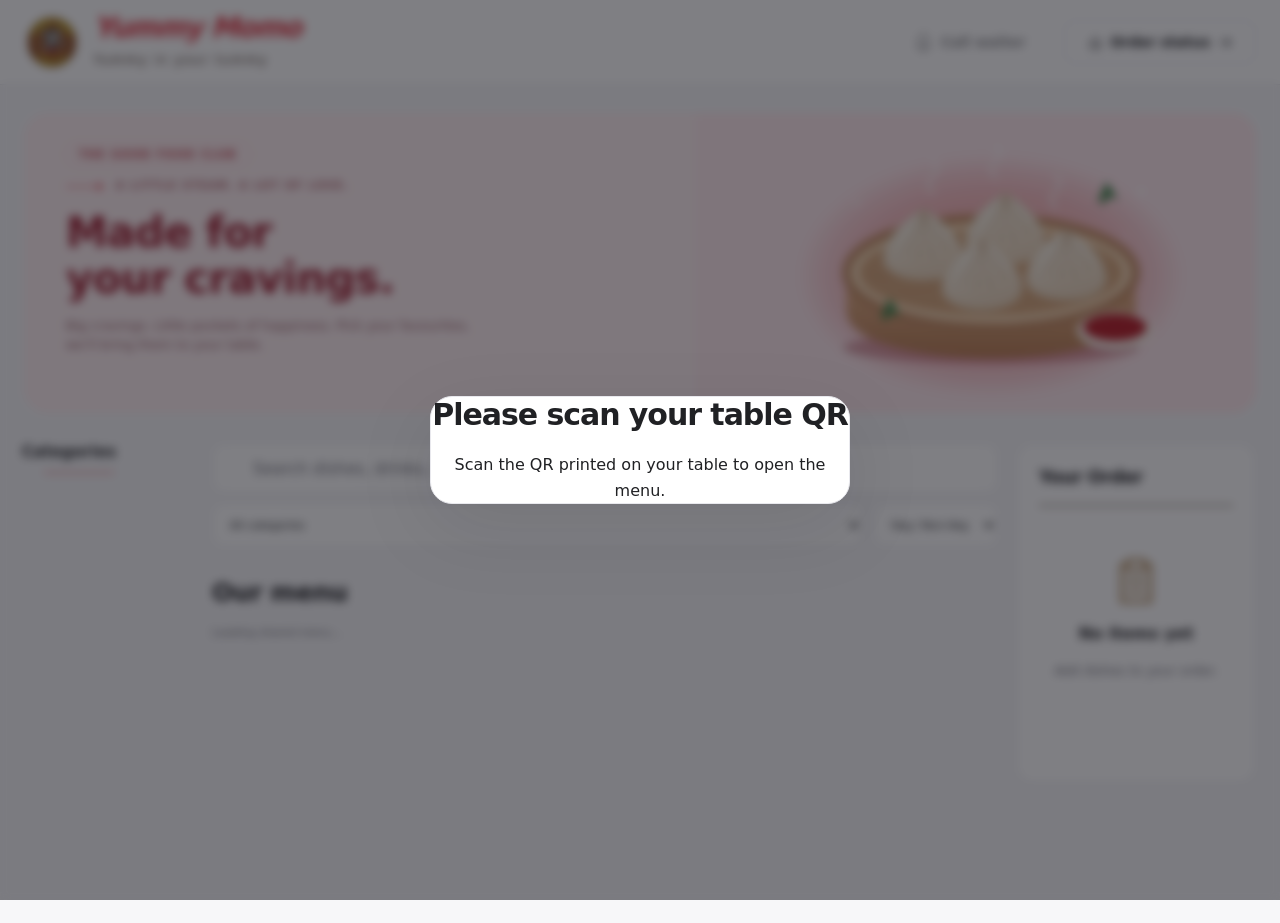
==== commit f4bffaf4: "Add files via upload" ====
--- a/Yummy Momo/index.html
+++ b/Yummy Momo/index.html
@@ -784,8 +784,8 @@
   
  .menu-label{display:inline-block;margin:4px 4px 8px 0;background:#eff6ff;color:#174278;border-radius:4px;padding:3px 8px;font-size:14px;font-weight:700;}
  </style>
-  <link rel="stylesheet" href="menu-theme.css?v=yummy-46">
-  <link rel="stylesheet" href="order-celebration.css?v=yummy-46">
+  <link rel="stylesheet" href="menu-theme.css?v=yummy-56">
+  <link rel="stylesheet" href="order-celebration.css?v=yummy-64">
 <link rel="stylesheet" href="yaar-theme.css?v=yummy-46"><link rel="stylesheet" href="dark-theme.css?v=yummy-46"><link rel="stylesheet" href="device-layouts.css?v=yummy-46"><link rel="stylesheet" href="yummy-momo.css?v=yummy-46"><link rel="stylesheet" href="menu-customization.css?v=yummy-46"><link rel="stylesheet" href="release42.css?v=yummy-46"><link rel="stylesheet" href="release43.css?v=yummy-46">
 <link rel="manifest" href="manifest.webmanifest">
 <meta name="theme-color" content="#e23744">
@@ -793,10 +793,10 @@
 <link rel="apple-touch-icon" href="app-icons/logo-v2-180.png">
 <meta name="apple-mobile-web-app-capable" content="yes">
 <meta name="apple-mobile-web-app-status-bar-style" content="default">
-<script src="pwa-install.js" defer></script>
+<script src="pwa-install.js?v=yummy-56" defer></script>
 <link rel="stylesheet" href="table-names.css?v=yummy-46">
 <link rel="stylesheet" href="experience46.css?v=yummy-46">
-<link rel="stylesheet" href="custom48.css?v=48"><link rel="stylesheet" href="release49.css?v=49"><link rel="stylesheet" href="release51.css?v=51"></head>
+<link rel="stylesheet" href="custom48.css?v=48"><link rel="stylesheet" href="release49.css?v=54"><link rel="stylesheet" href="release51.css?v=51"><link rel="stylesheet" href="release57.css?v=58"><link rel="stylesheet" href="release59.css?v=59"></head>
 <body class="customer-site">
 
   <!-- Top Header -->
@@ -814,11 +814,12 @@
 <section id="tableAccessNotice" class="table-access-notice" role="alert" hidden></section><section id="scanExpired" class="scan-expired" role="alertdialog" aria-labelledby="scanExpiredTitle"><div><h2 id="scanExpiredTitle">Please scan your table QR</h2><p><span id="scanAccessText">Scan the QR printed on your table to open the menu.</span></p></div></section>
   <section id="home" class="menu-hero" aria-label="Restaurant menu">
     <div class="hero-copy"><span class="experience-kicker">THE GOOD FOOD CLUB</span><p class="hero-eyebrow"><span aria-hidden="true"></span> A LITTLE STEAM. A LOT OF LOVE.</p><h2 id="restaurantTagline">Our Menu</h2><p class="hero-description">Big cravings. Little pockets of happiness. Pick your favourites, we’ll bring them to your table.</p>
-      
+      <div class="customer-tools"><button type="button" id="requestSongButton" class="song-request-button" hidden>🎵 Request song</button></div>
     </div>
     <div class="hero-photo"><img src="momo-hero46.svg" alt="An illustration of freshly steamed momos" fetchpriority="high"></div>
   </section>
   <section id="waiterConfirmation" class="waiter-confirmation" role="status" aria-live="polite" hidden><svg class="ui-icon" aria-hidden="true"><use href="icons.svg#bell"></use></svg><strong id="waiterConfirmationText"></strong></section>
+  <dialog id="songModal" aria-labelledby="songRequestTitle"><form id="songRequestForm"><div class="song-modal-header"><h2 id="songRequestTitle">Request a song</h2><button type="button" class="cancel-btn" id="songRequestClose" aria-label="Close song request">×</button></div><p>Tell the staff what you would like to hear.</p><label for="songRequestText">Song name / artist</label><input id="songRequestText" maxlength="120" autocomplete="off" required placeholder="Example: song name — artist"><p id="songRequestStatus" role="status" aria-live="polite"></p><div class="toolbar"><button type="submit" id="songRequestSend" class="song-request-button">Send song request</button><button type="button" class="cancel-btn" id="songRequestCancel">Cancel</button></div></form></dialog>
   <!-- Active Order Alert (if order is placed) -->
   <div class="active-order-banner" id="activeOrderBanner" onclick="openTrackingModal()">
     <span>⚡ <b id="bannerStatusText">Order in Progress</b> (Click to track)</span>
@@ -912,7 +913,7 @@
       <div><h3 id="trackingTitle" style="font-size:1.05rem; font-weight:800;">Order Status</h3><p id="trackingOrderIdentity" class="tracking-order-identity" aria-live="polite"></p></div>
       <button class="btn-close-drawer" onclick="closeTrackingModal()" aria-label="Close order tracking">×</button>
     </div>
-    <div class="tracking-status-hero">
+    <div class="tracking-status-hero" aria-live="polite" aria-atomic="true">
       <div class="status-icon-circle" id="trackingStatusIcon">🍳</div>
       <h2 id="trackingStatusTitle">Preparing your meal</h2>
       <p id="trackingStatusSub">The kitchen is preparing your dishes with care.</p>
@@ -977,11 +978,12 @@
  </dialog>
 
   <script src="config.js?v=yummy-46"></script>
-  <script src="menu-options.js?v=yummy-46"></script><script src="cloud.js?v=yummy-46"></script>
-  <script src="order-celebration.js?v=yummy-46"></script>
+  <script src="menu-options.js?v=yummy-46"></script><script src="cloud.js?v=yummy-58"></script>
+  <script src="order-celebration.js?v=yummy-64"></script>
   <script src="reviews.js?v=yummy-46"></script>
   <script src="table-access.js?v=yummy-46"></script>
-  <script src="menu-experience.js?v=yummy-46"></script><script src="category-menu49.js?v=49"></script><script src="customer.js?v=yummy-50"></script>
+  <script src="menu-experience.js?v=yummy-46"></script><script src="category-menu49.js?v=58"></script><script src="customer.js?v=yummy-64"></script>
   <script src="customer-waiter.js?v=yummy-50"></script>
-<script src="custom48.js?v=51"></script></body>
+  <script src="customer-requests56.js?v=yummy-56"></script>
+<script src="custom48.js?v=59"></script></body>
 </html>
--- a/Yummy Momo/menu-theme.css
+++ b/Yummy Momo/menu-theme.css
@@ -77,3 +77,17 @@
 #categoriesBar .cat-btn{width:100%;min-width:0;max-width:100%;white-space:normal;justify-content:center;line-height:1.4;height:auto;min-height:46px;padding:10px 12px;overflow-wrap:anywhere}
 #categoriesBar .cat-btn .ui-icon{flex-shrink:0}
 @media(max-width:600px){#categoriesBar{grid-template-columns:repeat(2,minmax(0,1fr))}#categoriesBar .cat-btn{font-size:12px;padding:10px 8px;gap:6px}}
+
+
+/* Release56 song request dialog */
+#songModal{width:min(520px,calc(100vw - 28px));box-sizing:border-box;max-height:min(82vh,680px);overflow:auto;}
+.song-modal-header{display:flex;align-items:center;justify-content:space-between;gap:16px;}
+.song-modal-header h2{margin:0;}
+#songRequestForm>p{line-height:1.5;}
+#songRequestForm>label{display:block;margin:18px 0 8px;font-weight:700;}
+#songRequestText{display:block;width:100%;box-sizing:border-box;padding:12px 14px;}
+#songRequestStatus{min-height:22px;margin:12px 0;line-height:1.45;}
+#songModal .toolbar{display:flex;gap:10px;flex-wrap:wrap;margin-top:16px;}
+#songRequestSend{flex:1 1 180px;}
+#songRequestCancel{flex:0 1 auto;}
+@media(max-width:520px){#songModal{padding:22px 18px;}#songModal .toolbar>*{flex:1 1 100%;}}
--- a/Yummy Momo/order-celebration.css
+++ b/Yummy Momo/order-celebration.css
@@ -11,6 +11,10 @@
 .celebration-track:hover{background:#71717a;}.celebration-track:focus-visible{outline:3px solid #9a6f3d;outline-offset:4px;}
 .celebration-particles{position:absolute;inset:0;overflow:hidden;pointer-events:none;z-index:1;}
 .food-flight{position:absolute;left:50%;top:0;display:block;font:normal clamp(38px,5vw,66px)/1.2 'Noto Color Emoji','Apple Color Emoji','Segoe UI Emoji',sans-serif;user-select:none;filter:drop-shadow(0 5px 8px #160b1540);opacity:0;animation:food-launch var(--duration,2200ms) cubic-bezier(.18,.55,.4,1) var(--delay,0ms) both;will-change:transform,opacity;}
+.party-pop{position:absolute;left:50%;top:52%;display:block;font:normal clamp(42px,8vw,84px)/1 'Noto Color Emoji','Apple Color Emoji','Segoe UI Emoji',sans-serif;opacity:0;filter:drop-shadow(0 5px 8px #160b1540);animation:party-burst 1050ms cubic-bezier(.16,.75,.25,1) var(--delay,0ms) both;}
+.party-confetti{position:absolute;left:0;top:0;width:10px;height:15px;border-radius:2px;background:var(--color);opacity:0;animation:confetti-burst 1600ms cubic-bezier(.1,.65,.3,1) var(--delay,0ms) both;}
+@keyframes party-burst{0%{opacity:0;transform:translate3d(-50%,-50%,0) scale(.2) rotate(0)}18%{opacity:1;transform:translate3d(-50%,-50%,0) scale(1.15) rotate(10deg)}100%{opacity:0;transform:translate3d(calc(-50% + var(--burst-x)),var(--burst-y),0) scale(.55) rotate(var(--burst-turn));}}
+@keyframes confetti-burst{0%{opacity:0;transform:translate3d(50vw,50vh,0) scale(.3) rotate(0)}12%{opacity:1}100%{opacity:0;transform:translate3d(var(--x),var(--y),0) scale(1) rotate(var(--turn));}}
 @keyframes food-launch{
  0%{opacity:0;transform:translate3d(var(--from-x),108vh,0) rotate(var(--from-turn));}
  7%{opacity:1;}
@@ -20,4 +24,4 @@
 @keyframes celebration-enter{from{opacity:0;transform:translateY(12px) scale(.97);}to{opacity:1;transform:translateY(0) scale(1);}}
 @media(max-width:600px){.celebration-card{padding:28px 24px;}.celebration-card h2{font-size:30px;}.celebration-check{margin-bottom:16px;}}
 @media(max-height:500px){.celebration-card{margin-top:20px;padding:20px 24px;}.celebration-check{width:44px;height:44px;margin-bottom:12px;}.celebration-card h2{font-size:28px;margin-bottom:12px;}.celebration-card p{margin-bottom:16px;}}
-@media(prefers-reduced-motion:reduce){.celebration-card{animation:none;}.food-flight{display:none;animation:none;}}
+@media(prefers-reduced-motion:reduce){.celebration-card{animation:none;}.food-flight,.party-pop,.party-confetti{display:none;animation:none;}}
--- a/Yummy Momo/release49.css
+++ b/Yummy Momo/release49.css
@@ -6,3 +6,4 @@
 .custom48 .custom48-save{position:static}.custom48 button,.custom48 input,.custom48 select{scroll-margin-bottom:100px}.custom49-section-save{margin-top:18px!important}
 
 .custom48 button,.custom48 input,.custom48 select{scroll-margin-top:140px}
+body.customer-site .dish-labels49{display:flex;flex-wrap:wrap;gap:4px;margin-top:6px}body.customer-site .dish-labels49 .menu-label{margin:0}body.customer-site .category-special49{display:inline-flex;align-items:center;gap:7px}body.customer-site .category-special49 .category-count{font-size:11px;opacity:.8}
--- a/Yummy Momo/release57.css
+++ b/Yummy Momo/release57.css
@@ -0,0 +1,23 @@
+/* Release57: category banner framing, diet markers in category rows, and custom billing items. */
+body.customer-site .dish-title-line49{display:flex;align-items:center;gap:9px;min-width:0}
+body.customer-site .dish-title-line49 .item-title{min-width:0}
+body.customer-site .dish-title-line49 .badge-veg-nonveg{margin:0;flex:0 0 14px}
+.custom48 .category-banner-editor57{display:grid;grid-template-columns:minmax(0,1.4fr) minmax(220px,.8fr);gap:16px;align-items:start;margin:14px 0}
+.custom48 .category-banner-preview57{aspect-ratio:16/3;overflow:hidden;border:1px solid var(--border,#ddd);border-radius:12px;background:var(--soft,#fafafa)}
+.custom48 .category-banner-preview57:empty::before{content:'Upload a banner image to preview and position it';min-height:110px;display:grid;place-items:center;padding:16px;text-align:center;color:var(--muted,#71717a);font-size:13px}
+.custom48 .category-banner-preview57 img{display:block!important;width:100%!important;height:100%!important;max-width:none!important;max-height:none!important;object-fit:cover!important;margin:0!important;border-radius:0!important;will-change:transform}
+.custom48 .category-banner-controls57{display:grid;gap:8px}.custom48 .category-banner-controls57 label{margin:0}.custom48 .category-banner-controls57 input[type=range]{width:100%;min-height:30px;margin-top:4px;padding:0;accent-color:var(--red,#e23744)}.custom48 .category-banner-controls57 output{float:right;font-weight:700}
+.manual-custom57{border:1px solid var(--line,#e5e5eb);border-radius:14px;padding:16px;margin:0 0 18px;background:var(--surface-alt,#fafafa)}
+.manual-custom57 h3{margin:0 0 4px}.manual-custom57 .hint{margin:0 0 12px}.manual-custom-grid57{display:grid;grid-template-columns:minmax(180px,2fr) minmax(120px,1fr) 88px auto;gap:10px;align-items:end}.manual-custom-grid57 label{margin:0}.manual-custom-grid57 input{width:100%;box-sizing:border-box;margin-top:6px}.manual-custom-grid57 button{min-height:44px;white-space:nowrap}
+.billing-title57{display:flex;align-items:center;gap:9px}.billing-title57 h3{margin:0!important}.billing-diet57{width:14px;height:14px;border:1.5px solid;display:inline-grid;place-items:center;border-radius:3px;flex:0 0 14px}.billing-diet57 i{width:6px;height:6px;border-radius:50%;display:block}.billing-diet57.is-veg{border-color:#17823b}.billing-diet57.is-veg i{background:#17823b}.billing-diet57.is-nonveg{border-color:#b3261e}.billing-diet57.is-nonveg i{background:#b3261e}
+.manual-cart-lines .custom-line57{align-items:center}.manual-cart-lines .custom-line57 span{flex:1}.manual-cart-lines .custom-line57 small{display:block;font-size:11px;opacity:.7;margin-top:2px}.custom-remove57{width:32px;height:32px;min-height:32px;padding:0;border-radius:50%;border:1px solid var(--line,#ddd);background:transparent;color:inherit;font-size:20px;line-height:1;cursor:pointer}
+@media(max-width:760px){.custom48 .category-banner-editor57{grid-template-columns:1fr}.manual-custom-grid57{grid-template-columns:1fr 1fr}.manual-custom-grid57 label:first-child{grid-column:1/-1}.manual-custom-grid57 button{grid-column:1/-1}}
+body.customer-site .menu-container:not(.category-menu49) .category-photo48{aspect-ratio:16/3;overflow:hidden}body.customer-site .menu-container:not(.category-menu49) .category-photo48 img{width:100%!important;height:100%!important;max-height:none!important;object-fit:cover!important}
+
+/* Release58 low-egress image delivery: no `src` until near viewport. */
+body.customer-site img[data-low-src]{opacity:0}
+body.customer-site .category-banner49,
+body.customer-site .menu-container:not(.category-menu49) .category-photo48{background:linear-gradient(100deg,var(--soft,#f7f7f9),var(--surface,#fff),var(--soft,#f7f7f9))}
+body.customer-site img[src].item-img,
+body.customer-site .category-photo48 img[src]{opacity:1;transition:opacity .16s ease-out}
+@media (prefers-reduced-motion:reduce){body.customer-site img[src].item-img,body.customer-site .category-photo48 img[src]{transition:none}}
--- a/Yummy Momo/release59.css
+++ b/Yummy Momo/release59.css
@@ -0,0 +1,18 @@
+/* Release59: optional payment-method editing in Order Records. */
+.record-payment59{display:flex;align-items:center;flex-wrap:wrap;gap:8px;min-width:190px}
+.record-payment59 label{display:inline-flex;align-items:center;gap:7px;margin:0;padding:7px 10px;border:1px solid #b89670;border-radius:10px;cursor:pointer;font-weight:700;white-space:nowrap;background:var(--surface,#fff)}
+.record-payment59 input[type=radio]{width:19px;height:19px;min-height:19px;margin:0;accent-color:#e23744}
+.record-payment59 label:has(input:checked){border-color:#e23744;background:#fff3f4}
+.record-payment59 label:has(input:disabled){cursor:wait;opacity:.65}
+.record-payment-option59{margin:14px 0;padding:12px 14px;border:1px solid var(--line,#e5e5eb);border-radius:12px;background:var(--surface-alt,#fafafa)}
+.record-payment-option59>label{display:flex;align-items:center;gap:9px;font-weight:700;margin:0}
+.record-payment-option59 input{width:18px;height:18px;min-height:18px;margin:0;accent-color:#e23744}
+.record-payment-option59 .hint{margin:6px 0 0 27px}
+@media(max-width:760px){.record-payment59{min-width:0}.record-payment59 label{padding:6px 8px}}
+
+/* Release61: one-time QR payment selection and configurable timeout. */
+.record-payment-readonly61{font-weight:700;white-space:nowrap}
+.record-payment-option59 .timeout-row61{display:grid;grid-template-columns:minmax(180px,1fr) minmax(90px,130px);align-items:center;gap:10px;margin:12px 0 0 27px}
+.record-payment-option59 .timeout-row61 label{font-weight:600}
+.record-payment-option59 .timeout-row61 input{width:100%;min-height:40px;margin:0;padding:8px 10px}
+@media(max-width:620px){.record-payment-option59 .timeout-row61{grid-template-columns:1fr;margin-left:0}}
